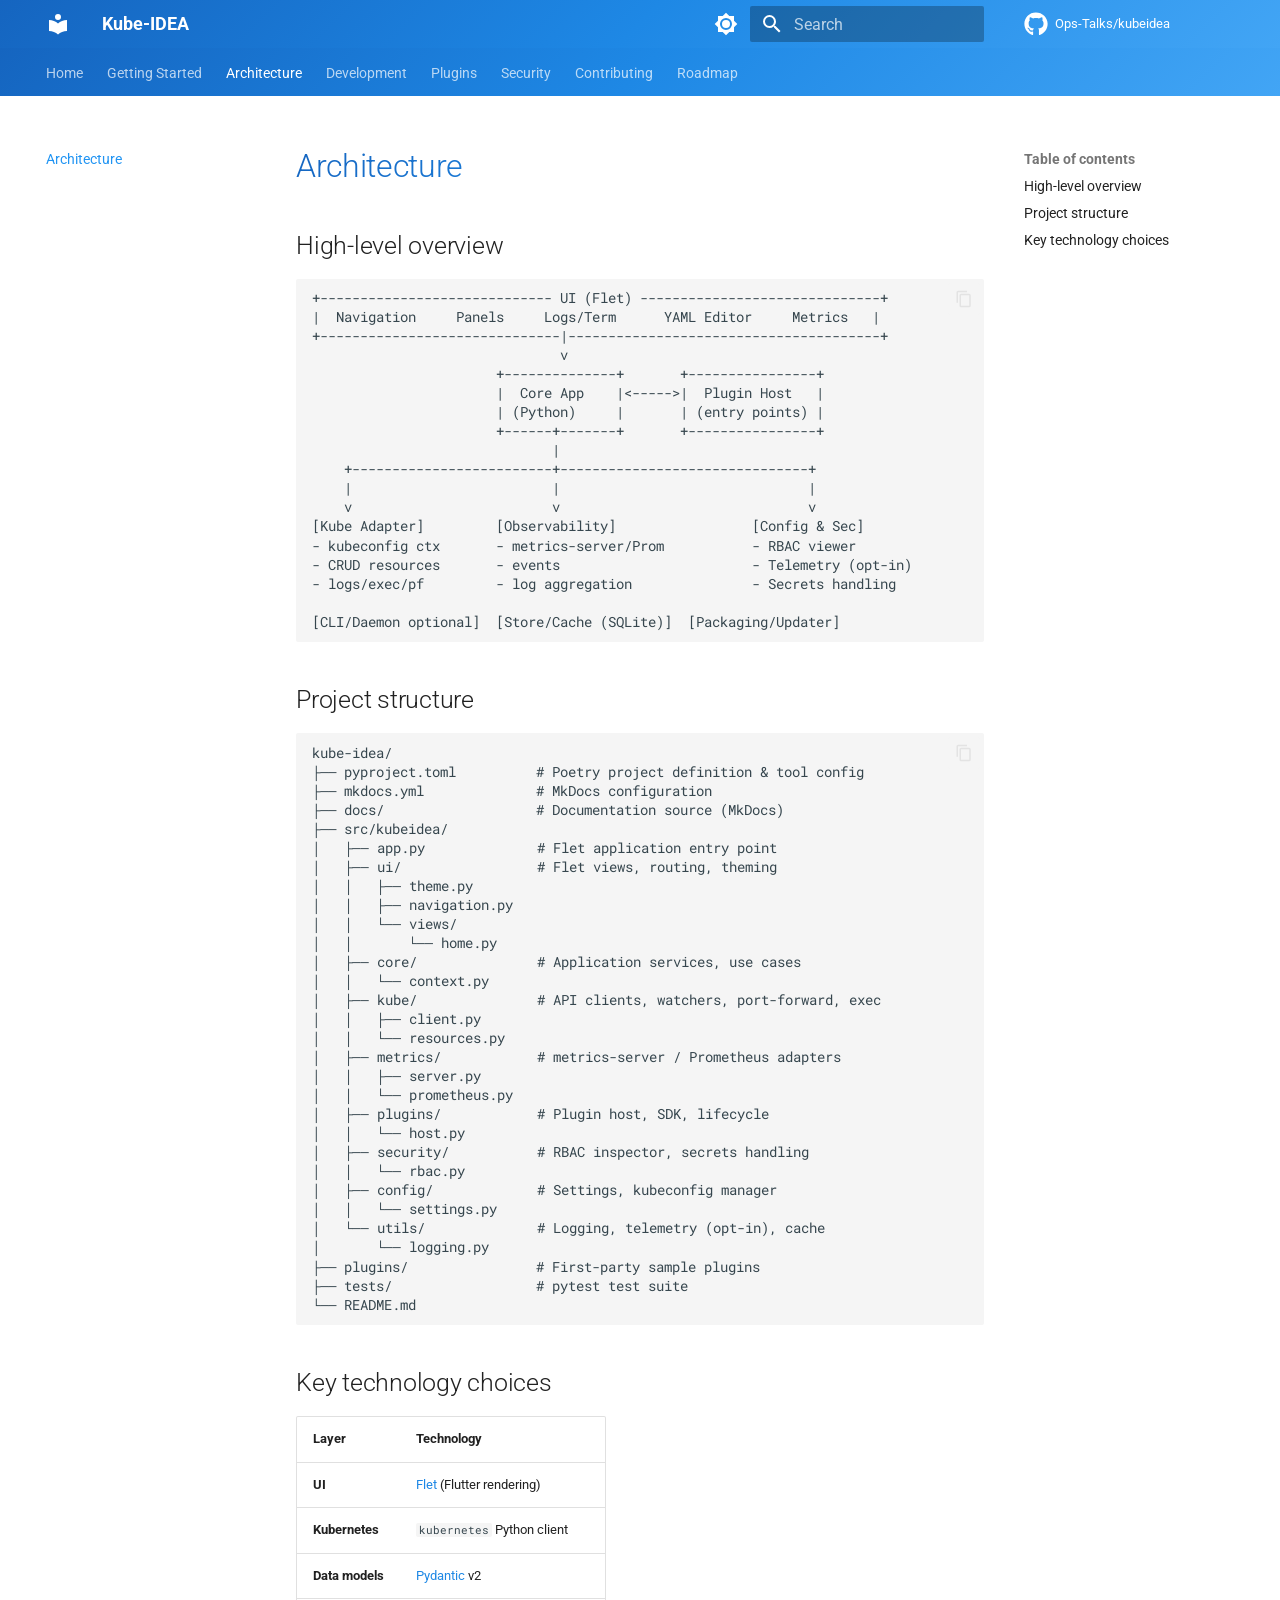
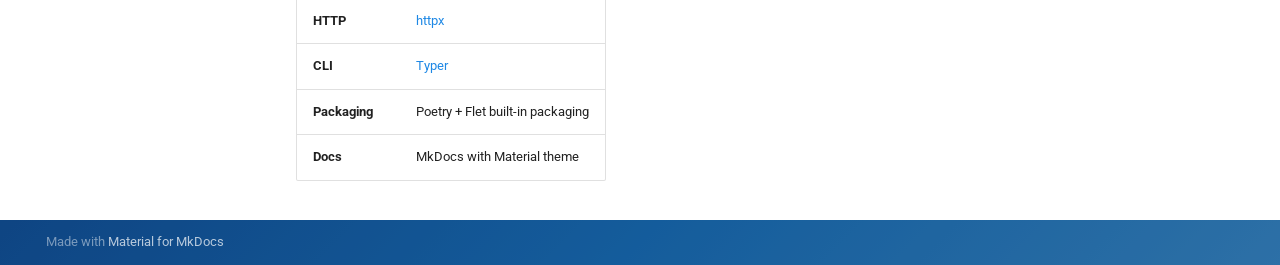
==== architecture/index.html @ 179c0993 "Deployed 1897a04 with MkDocs version: 1.6.1" ====
<!doctype html>
<html lang="en" class="no-js">
  <head>
    
      <meta charset="utf-8">
      <meta name="viewport" content="width=device-width,initial-scale=1">
      
        <meta name="description" content="Kubernetes desktop IDE built with Python (Flet + Poetry).">
      
      
      
        <link rel="canonical" href="https://ops-talks.github.io/kubeidea/architecture/">
      
      
        <link rel="prev" href="../getting-started/">
      
      
        <link rel="next" href="../development/">
      
      
        
      
      
      <link rel="icon" href="../assets/images/favicon.png">
      <meta name="generator" content="mkdocs-1.6.1, mkdocs-material-9.7.6">
    
    
      
        <title>Architecture - Kube-IDEA</title>
      
    
    
      <link rel="stylesheet" href="../assets/stylesheets/main.484c7ddc.min.css">
      
        
        <link rel="stylesheet" href="../assets/stylesheets/palette.ab4e12ef.min.css">
      
      


    
    
      
    
    
      
        
        
        <link rel="preconnect" href="https://fonts.gstatic.com" crossorigin>
        <link rel="stylesheet" href="https://fonts.googleapis.com/css?family=Roboto:300,300i,400,400i,700,700i%7CRoboto+Mono:400,400i,700,700i&display=fallback">
        <style>:root{--md-text-font:"Roboto";--md-code-font:"Roboto Mono"}</style>
      
    
    
      <link rel="stylesheet" href="../stylesheets/extra.css">
    
    <script>__md_scope=new URL("..",location),__md_hash=e=>[...e].reduce(((e,_)=>(e<<5)-e+_.charCodeAt(0)),0),__md_get=(e,_=localStorage,t=__md_scope)=>JSON.parse(_.getItem(t.pathname+"."+e)),__md_set=(e,_,t=localStorage,a=__md_scope)=>{try{t.setItem(a.pathname+"."+e,JSON.stringify(_))}catch(e){}}</script>
    
      

    
    
  </head>
  
  
    
    
      
    
    
    
    
    <body dir="ltr" data-md-color-scheme="default" data-md-color-primary="blue" data-md-color-accent="light-blue">
  
    
    <input class="md-toggle" data-md-toggle="drawer" type="checkbox" id="__drawer" autocomplete="off">
    <input class="md-toggle" data-md-toggle="search" type="checkbox" id="__search" autocomplete="off">
    <label class="md-overlay" for="__drawer"></label>
    <div data-md-component="skip">
      
        
        <a href="#architecture" class="md-skip">
          Skip to content
        </a>
      
    </div>
    <div data-md-component="announce">
      
    </div>
    
    
      

<header class="md-header" data-md-component="header">
  <nav class="md-header__inner md-grid" aria-label="Header">
    <a href=".." title="Kube-IDEA" class="md-header__button md-logo" aria-label="Kube-IDEA" data-md-component="logo">
      
  
  <svg xmlns="http://www.w3.org/2000/svg" viewBox="0 0 24 24"><path d="M12 8a3 3 0 0 0 3-3 3 3 0 0 0-3-3 3 3 0 0 0-3 3 3 3 0 0 0 3 3m0 3.54C9.64 9.35 6.5 8 3 8v11c3.5 0 6.64 1.35 9 3.54 2.36-2.19 5.5-3.54 9-3.54V8c-3.5 0-6.64 1.35-9 3.54"/></svg>

    </a>
    <label class="md-header__button md-icon" for="__drawer">
      
      <svg xmlns="http://www.w3.org/2000/svg" viewBox="0 0 24 24"><path d="M3 6h18v2H3zm0 5h18v2H3zm0 5h18v2H3z"/></svg>
    </label>
    <div class="md-header__title" data-md-component="header-title">
      <div class="md-header__ellipsis">
        <div class="md-header__topic">
          <span class="md-ellipsis">
            Kube-IDEA
          </span>
        </div>
        <div class="md-header__topic" data-md-component="header-topic">
          <span class="md-ellipsis">
            
              Architecture
            
          </span>
        </div>
      </div>
    </div>
    
      
        <form class="md-header__option" data-md-component="palette">
  
    
    
    
    <input class="md-option" data-md-color-media="(prefers-color-scheme: light)" data-md-color-scheme="default" data-md-color-primary="blue" data-md-color-accent="light-blue"  aria-label="Switch to dark mode"  type="radio" name="__palette" id="__palette_0">
    
      <label class="md-header__button md-icon" title="Switch to dark mode" for="__palette_1" hidden>
        <svg xmlns="http://www.w3.org/2000/svg" viewBox="0 0 24 24"><path d="M12 8a4 4 0 0 0-4 4 4 4 0 0 0 4 4 4 4 0 0 0 4-4 4 4 0 0 0-4-4m0 10a6 6 0 0 1-6-6 6 6 0 0 1 6-6 6 6 0 0 1 6 6 6 6 0 0 1-6 6m8-9.31V4h-4.69L12 .69 8.69 4H4v4.69L.69 12 4 15.31V20h4.69L12 23.31 15.31 20H20v-4.69L23.31 12z"/></svg>
      </label>
    
  
    
    
    
    <input class="md-option" data-md-color-media="(prefers-color-scheme: dark)" data-md-color-scheme="slate" data-md-color-primary="blue" data-md-color-accent="light-blue"  aria-label="Switch to light mode"  type="radio" name="__palette" id="__palette_1">
    
      <label class="md-header__button md-icon" title="Switch to light mode" for="__palette_0" hidden>
        <svg xmlns="http://www.w3.org/2000/svg" viewBox="0 0 24 24"><path d="M12 18c-.89 0-1.74-.2-2.5-.55C11.56 16.5 13 14.42 13 12s-1.44-4.5-3.5-5.45C10.26 6.2 11.11 6 12 6a6 6 0 0 1 6 6 6 6 0 0 1-6 6m8-9.31V4h-4.69L12 .69 8.69 4H4v4.69L.69 12 4 15.31V20h4.69L12 23.31 15.31 20H20v-4.69L23.31 12z"/></svg>
      </label>
    
  
</form>
      
    
    
      <script>var palette=__md_get("__palette");if(palette&&palette.color){if("(prefers-color-scheme)"===palette.color.media){var media=matchMedia("(prefers-color-scheme: light)"),input=document.querySelector(media.matches?"[data-md-color-media='(prefers-color-scheme: light)']":"[data-md-color-media='(prefers-color-scheme: dark)']");palette.color.media=input.getAttribute("data-md-color-media"),palette.color.scheme=input.getAttribute("data-md-color-scheme"),palette.color.primary=input.getAttribute("data-md-color-primary"),palette.color.accent=input.getAttribute("data-md-color-accent")}for(var[key,value]of Object.entries(palette.color))document.body.setAttribute("data-md-color-"+key,value)}</script>
    
    
    
      
      
        <label class="md-header__button md-icon" for="__search">
          
          <svg xmlns="http://www.w3.org/2000/svg" viewBox="0 0 24 24"><path d="M9.5 3A6.5 6.5 0 0 1 16 9.5c0 1.61-.59 3.09-1.56 4.23l.27.27h.79l5 5-1.5 1.5-5-5v-.79l-.27-.27A6.52 6.52 0 0 1 9.5 16 6.5 6.5 0 0 1 3 9.5 6.5 6.5 0 0 1 9.5 3m0 2C7 5 5 7 5 9.5S7 14 9.5 14 14 12 14 9.5 12 5 9.5 5"/></svg>
        </label>
        <div class="md-search" data-md-component="search" role="dialog">
  <label class="md-search__overlay" for="__search"></label>
  <div class="md-search__inner" role="search">
    <form class="md-search__form" name="search">
      <input type="text" class="md-search__input" name="query" aria-label="Search" placeholder="Search" autocapitalize="off" autocorrect="off" autocomplete="off" spellcheck="false" data-md-component="search-query" required>
      <label class="md-search__icon md-icon" for="__search">
        
        <svg xmlns="http://www.w3.org/2000/svg" viewBox="0 0 24 24"><path d="M9.5 3A6.5 6.5 0 0 1 16 9.5c0 1.61-.59 3.09-1.56 4.23l.27.27h.79l5 5-1.5 1.5-5-5v-.79l-.27-.27A6.52 6.52 0 0 1 9.5 16 6.5 6.5 0 0 1 3 9.5 6.5 6.5 0 0 1 9.5 3m0 2C7 5 5 7 5 9.5S7 14 9.5 14 14 12 14 9.5 12 5 9.5 5"/></svg>
        
        <svg xmlns="http://www.w3.org/2000/svg" viewBox="0 0 24 24"><path d="M20 11v2H8l5.5 5.5-1.42 1.42L4.16 12l7.92-7.92L13.5 5.5 8 11z"/></svg>
      </label>
      <nav class="md-search__options" aria-label="Search">
        
        <button type="reset" class="md-search__icon md-icon" title="Clear" aria-label="Clear" tabindex="-1">
          
          <svg xmlns="http://www.w3.org/2000/svg" viewBox="0 0 24 24"><path d="M19 6.41 17.59 5 12 10.59 6.41 5 5 6.41 10.59 12 5 17.59 6.41 19 12 13.41 17.59 19 19 17.59 13.41 12z"/></svg>
        </button>
      </nav>
      
        <div class="md-search__suggest" data-md-component="search-suggest"></div>
      
    </form>
    <div class="md-search__output">
      <div class="md-search__scrollwrap" tabindex="0" data-md-scrollfix>
        <div class="md-search-result" data-md-component="search-result">
          <div class="md-search-result__meta">
            Initializing search
          </div>
          <ol class="md-search-result__list" role="presentation"></ol>
        </div>
      </div>
    </div>
  </div>
</div>
      
    
    
      <div class="md-header__source">
        <a href="https://github.com/Ops-Talks/kubeidea" title="Go to repository" class="md-source" data-md-component="source">
  <div class="md-source__icon md-icon">
    
    <svg xmlns="http://www.w3.org/2000/svg" viewBox="0 0 512 512"><!--! Font Awesome Free 7.1.0 by @fontawesome - https://fontawesome.com License - https://fontawesome.com/license/free (Icons: CC BY 4.0, Fonts: SIL OFL 1.1, Code: MIT License) Copyright 2025 Fonticons, Inc.--><path d="M173.9 397.4c0 2-2.3 3.6-5.2 3.6-3.3.3-5.6-1.3-5.6-3.6 0-2 2.3-3.6 5.2-3.6 3-.3 5.6 1.3 5.6 3.6m-31.1-4.5c-.7 2 1.3 4.3 4.3 4.9 2.6 1 5.6 0 6.2-2s-1.3-4.3-4.3-5.2c-2.6-.7-5.5.3-6.2 2.3m44.2-1.7c-2.9.7-4.9 2.6-4.6 4.9.3 2 2.9 3.3 5.9 2.6 2.9-.7 4.9-2.6 4.6-4.6-.3-1.9-3-3.2-5.9-2.9M252.8 8C114.1 8 8 113.3 8 252c0 110.9 69.8 205.8 169.5 239.2 12.8 2.3 17.3-5.6 17.3-12.1 0-6.2-.3-40.4-.3-61.4 0 0-70 15-84.7-29.8 0 0-11.4-29.1-27.8-36.6 0 0-22.9-15.7 1.6-15.4 0 0 24.9 2 38.6 25.8 21.9 38.6 58.6 27.5 72.9 20.9 2.3-16 8.8-27.1 16-33.7-55.9-6.2-112.3-14.3-112.3-110.5 0-27.5 7.6-41.3 23.6-58.9-2.6-6.5-11.1-33.3 2.6-67.9 20.9-6.5 69 27 69 27 20-5.6 41.5-8.5 62.8-8.5s42.8 2.9 62.8 8.5c0 0 48.1-33.6 69-27 13.7 34.7 5.2 61.4 2.6 67.9 16 17.7 25.8 31.5 25.8 58.9 0 96.5-58.9 104.2-114.8 110.5 9.2 7.9 17 22.9 17 46.4 0 33.7-.3 75.4-.3 83.6 0 6.5 4.6 14.4 17.3 12.1C436.2 457.8 504 362.9 504 252 504 113.3 391.5 8 252.8 8M105.2 352.9c-1.3 1-1 3.3.7 5.2 1.6 1.6 3.9 2.3 5.2 1 1.3-1 1-3.3-.7-5.2-1.6-1.6-3.9-2.3-5.2-1m-10.8-8.1c-.7 1.3.3 2.9 2.3 3.9 1.6 1 3.6.7 4.3-.7.7-1.3-.3-2.9-2.3-3.9-2-.6-3.6-.3-4.3.7m32.4 35.6c-1.6 1.3-1 4.3 1.3 6.2 2.3 2.3 5.2 2.6 6.5 1 1.3-1.3.7-4.3-1.3-6.2-2.2-2.3-5.2-2.6-6.5-1m-11.4-14.7c-1.6 1-1.6 3.6 0 5.9s4.3 3.3 5.6 2.3c1.6-1.3 1.6-3.9 0-6.2-1.4-2.3-4-3.3-5.6-2"/></svg>
  </div>
  <div class="md-source__repository">
    Ops-Talks/kubeidea
  </div>
</a>
      </div>
    
  </nav>
  
</header>
    
    <div class="md-container" data-md-component="container">
      
      
        
          
            
<nav class="md-tabs" aria-label="Tabs" data-md-component="tabs">
  <div class="md-grid">
    <ul class="md-tabs__list">
      
        
  
  
  
  
    <li class="md-tabs__item">
      <a href=".." class="md-tabs__link">
        
  
  
    
  
  Home

      </a>
    </li>
  

      
        
  
  
  
  
    <li class="md-tabs__item">
      <a href="../getting-started/" class="md-tabs__link">
        
  
  
    
  
  Getting Started

      </a>
    </li>
  

      
        
  
  
  
    
  
  
    <li class="md-tabs__item md-tabs__item--active">
      <a href="./" class="md-tabs__link">
        
  
  
    
  
  Architecture

      </a>
    </li>
  

      
        
  
  
  
  
    <li class="md-tabs__item">
      <a href="../development/" class="md-tabs__link">
        
  
  
    
  
  Development

      </a>
    </li>
  

      
        
  
  
  
  
    <li class="md-tabs__item">
      <a href="../plugins/" class="md-tabs__link">
        
  
  
    
  
  Plugins

      </a>
    </li>
  

      
        
  
  
  
  
    <li class="md-tabs__item">
      <a href="../security/" class="md-tabs__link">
        
  
  
    
  
  Security

      </a>
    </li>
  

      
        
  
  
  
  
    <li class="md-tabs__item">
      <a href="../contributing/" class="md-tabs__link">
        
  
  
    
  
  Contributing

      </a>
    </li>
  

      
        
  
  
  
  
    <li class="md-tabs__item">
      <a href="../roadmap/" class="md-tabs__link">
        
  
  
    
  
  Roadmap

      </a>
    </li>
  

      
    </ul>
  </div>
</nav>
          
        
      
      <main class="md-main" data-md-component="main">
        <div class="md-main__inner md-grid">
          
            
              
              <div class="md-sidebar md-sidebar--primary" data-md-component="sidebar" data-md-type="navigation" >
                <div class="md-sidebar__scrollwrap">
                  <div class="md-sidebar__inner">
                    


  


<nav class="md-nav md-nav--primary md-nav--lifted" aria-label="Navigation" data-md-level="0">
  <label class="md-nav__title" for="__drawer">
    <a href=".." title="Kube-IDEA" class="md-nav__button md-logo" aria-label="Kube-IDEA" data-md-component="logo">
      
  
  <svg xmlns="http://www.w3.org/2000/svg" viewBox="0 0 24 24"><path d="M12 8a3 3 0 0 0 3-3 3 3 0 0 0-3-3 3 3 0 0 0-3 3 3 3 0 0 0 3 3m0 3.54C9.64 9.35 6.5 8 3 8v11c3.5 0 6.64 1.35 9 3.54 2.36-2.19 5.5-3.54 9-3.54V8c-3.5 0-6.64 1.35-9 3.54"/></svg>

    </a>
    Kube-IDEA
  </label>
  
    <div class="md-nav__source">
      <a href="https://github.com/Ops-Talks/kubeidea" title="Go to repository" class="md-source" data-md-component="source">
  <div class="md-source__icon md-icon">
    
    <svg xmlns="http://www.w3.org/2000/svg" viewBox="0 0 512 512"><!--! Font Awesome Free 7.1.0 by @fontawesome - https://fontawesome.com License - https://fontawesome.com/license/free (Icons: CC BY 4.0, Fonts: SIL OFL 1.1, Code: MIT License) Copyright 2025 Fonticons, Inc.--><path d="M173.9 397.4c0 2-2.3 3.6-5.2 3.6-3.3.3-5.6-1.3-5.6-3.6 0-2 2.3-3.6 5.2-3.6 3-.3 5.6 1.3 5.6 3.6m-31.1-4.5c-.7 2 1.3 4.3 4.3 4.9 2.6 1 5.6 0 6.2-2s-1.3-4.3-4.3-5.2c-2.6-.7-5.5.3-6.2 2.3m44.2-1.7c-2.9.7-4.9 2.6-4.6 4.9.3 2 2.9 3.3 5.9 2.6 2.9-.7 4.9-2.6 4.6-4.6-.3-1.9-3-3.2-5.9-2.9M252.8 8C114.1 8 8 113.3 8 252c0 110.9 69.8 205.8 169.5 239.2 12.8 2.3 17.3-5.6 17.3-12.1 0-6.2-.3-40.4-.3-61.4 0 0-70 15-84.7-29.8 0 0-11.4-29.1-27.8-36.6 0 0-22.9-15.7 1.6-15.4 0 0 24.9 2 38.6 25.8 21.9 38.6 58.6 27.5 72.9 20.9 2.3-16 8.8-27.1 16-33.7-55.9-6.2-112.3-14.3-112.3-110.5 0-27.5 7.6-41.3 23.6-58.9-2.6-6.5-11.1-33.3 2.6-67.9 20.9-6.5 69 27 69 27 20-5.6 41.5-8.5 62.8-8.5s42.8 2.9 62.8 8.5c0 0 48.1-33.6 69-27 13.7 34.7 5.2 61.4 2.6 67.9 16 17.7 25.8 31.5 25.8 58.9 0 96.5-58.9 104.2-114.8 110.5 9.2 7.9 17 22.9 17 46.4 0 33.7-.3 75.4-.3 83.6 0 6.5 4.6 14.4 17.3 12.1C436.2 457.8 504 362.9 504 252 504 113.3 391.5 8 252.8 8M105.2 352.9c-1.3 1-1 3.3.7 5.2 1.6 1.6 3.9 2.3 5.2 1 1.3-1 1-3.3-.7-5.2-1.6-1.6-3.9-2.3-5.2-1m-10.8-8.1c-.7 1.3.3 2.9 2.3 3.9 1.6 1 3.6.7 4.3-.7.7-1.3-.3-2.9-2.3-3.9-2-.6-3.6-.3-4.3.7m32.4 35.6c-1.6 1.3-1 4.3 1.3 6.2 2.3 2.3 5.2 2.6 6.5 1 1.3-1.3.7-4.3-1.3-6.2-2.2-2.3-5.2-2.6-6.5-1m-11.4-14.7c-1.6 1-1.6 3.6 0 5.9s4.3 3.3 5.6 2.3c1.6-1.3 1.6-3.9 0-6.2-1.4-2.3-4-3.3-5.6-2"/></svg>
  </div>
  <div class="md-source__repository">
    Ops-Talks/kubeidea
  </div>
</a>
    </div>
  
  <ul class="md-nav__list" data-md-scrollfix>
    
      
      
  
  
  
  
    <li class="md-nav__item">
      <a href=".." class="md-nav__link">
        
  
  
  <span class="md-ellipsis">
    
  
    Home
  

    
  </span>
  
  

      </a>
    </li>
  

    
      
      
  
  
  
  
    <li class="md-nav__item">
      <a href="../getting-started/" class="md-nav__link">
        
  
  
  <span class="md-ellipsis">
    
  
    Getting Started
  

    
  </span>
  
  

      </a>
    </li>
  

    
      
      
  
  
    
  
  
  
    <li class="md-nav__item md-nav__item--active">
      
      <input class="md-nav__toggle md-toggle" type="checkbox" id="__toc">
      
      
        
      
      
        <label class="md-nav__link md-nav__link--active" for="__toc">
          
  
  
  <span class="md-ellipsis">
    
  
    Architecture
  

    
  </span>
  
  

          <span class="md-nav__icon md-icon"></span>
        </label>
      
      <a href="./" class="md-nav__link md-nav__link--active">
        
  
  
  <span class="md-ellipsis">
    
  
    Architecture
  

    
  </span>
  
  

      </a>
      
        

<nav class="md-nav md-nav--secondary" aria-label="Table of contents">
  
  
  
    
  
  
    <label class="md-nav__title" for="__toc">
      <span class="md-nav__icon md-icon"></span>
      Table of contents
    </label>
    <ul class="md-nav__list" data-md-component="toc" data-md-scrollfix>
      
        <li class="md-nav__item">
  <a href="#high-level-overview" class="md-nav__link">
    <span class="md-ellipsis">
      
        High-level overview
      
    </span>
  </a>
  
</li>
      
        <li class="md-nav__item">
  <a href="#project-structure" class="md-nav__link">
    <span class="md-ellipsis">
      
        Project structure
      
    </span>
  </a>
  
</li>
      
        <li class="md-nav__item">
  <a href="#key-technology-choices" class="md-nav__link">
    <span class="md-ellipsis">
      
        Key technology choices
      
    </span>
  </a>
  
</li>
      
    </ul>
  
</nav>
      
    </li>
  

    
      
      
  
  
  
  
    <li class="md-nav__item">
      <a href="../development/" class="md-nav__link">
        
  
  
  <span class="md-ellipsis">
    
  
    Development
  

    
  </span>
  
  

      </a>
    </li>
  

    
      
      
  
  
  
  
    <li class="md-nav__item">
      <a href="../plugins/" class="md-nav__link">
        
  
  
  <span class="md-ellipsis">
    
  
    Plugins
  

    
  </span>
  
  

      </a>
    </li>
  

    
      
      
  
  
  
  
    <li class="md-nav__item">
      <a href="../security/" class="md-nav__link">
        
  
  
  <span class="md-ellipsis">
    
  
    Security
  

    
  </span>
  
  

      </a>
    </li>
  

    
      
      
  
  
  
  
    <li class="md-nav__item">
      <a href="../contributing/" class="md-nav__link">
        
  
  
  <span class="md-ellipsis">
    
  
    Contributing
  

    
  </span>
  
  

      </a>
    </li>
  

    
      
      
  
  
  
  
    <li class="md-nav__item">
      <a href="../roadmap/" class="md-nav__link">
        
  
  
  <span class="md-ellipsis">
    
  
    Roadmap
  

    
  </span>
  
  

      </a>
    </li>
  

    
  </ul>
</nav>
                  </div>
                </div>
              </div>
            
            
              
              <div class="md-sidebar md-sidebar--secondary" data-md-component="sidebar" data-md-type="toc" >
                <div class="md-sidebar__scrollwrap">
                  <div class="md-sidebar__inner">
                    

<nav class="md-nav md-nav--secondary" aria-label="Table of contents">
  
  
  
    
  
  
    <label class="md-nav__title" for="__toc">
      <span class="md-nav__icon md-icon"></span>
      Table of contents
    </label>
    <ul class="md-nav__list" data-md-component="toc" data-md-scrollfix>
      
        <li class="md-nav__item">
  <a href="#high-level-overview" class="md-nav__link">
    <span class="md-ellipsis">
      
        High-level overview
      
    </span>
  </a>
  
</li>
      
        <li class="md-nav__item">
  <a href="#project-structure" class="md-nav__link">
    <span class="md-ellipsis">
      
        Project structure
      
    </span>
  </a>
  
</li>
      
        <li class="md-nav__item">
  <a href="#key-technology-choices" class="md-nav__link">
    <span class="md-ellipsis">
      
        Key technology choices
      
    </span>
  </a>
  
</li>
      
    </ul>
  
</nav>
                  </div>
                </div>
              </div>
            
          
          
            <div class="md-content" data-md-component="content">
              
              <article class="md-content__inner md-typeset">
                
                  


  
  


<h1 id="architecture">Architecture<a class="headerlink" href="#architecture" title="Permanent link">&para;</a></h1>
<h2 id="high-level-overview">High-level overview<a class="headerlink" href="#high-level-overview" title="Permanent link">&para;</a></h2>
<div class="highlight"><pre><span></span><code><a id="__codelineno-0-1" name="__codelineno-0-1" href="#__codelineno-0-1"></a>+----------------------------- UI (Flet) ------------------------------+
<a id="__codelineno-0-2" name="__codelineno-0-2" href="#__codelineno-0-2"></a>|  Navigation     Panels     Logs/Term      YAML Editor     Metrics   |
<a id="__codelineno-0-3" name="__codelineno-0-3" href="#__codelineno-0-3"></a>+------------------------------|---------------------------------------+
<a id="__codelineno-0-4" name="__codelineno-0-4" href="#__codelineno-0-4"></a>                               v
<a id="__codelineno-0-5" name="__codelineno-0-5" href="#__codelineno-0-5"></a>                       +--------------+       +----------------+
<a id="__codelineno-0-6" name="__codelineno-0-6" href="#__codelineno-0-6"></a>                       |  Core App    |&lt;-----&gt;|  Plugin Host   |
<a id="__codelineno-0-7" name="__codelineno-0-7" href="#__codelineno-0-7"></a>                       | (Python)     |       | (entry points) |
<a id="__codelineno-0-8" name="__codelineno-0-8" href="#__codelineno-0-8"></a>                       +------+-------+       +----------------+
<a id="__codelineno-0-9" name="__codelineno-0-9" href="#__codelineno-0-9"></a>                              |
<a id="__codelineno-0-10" name="__codelineno-0-10" href="#__codelineno-0-10"></a>    +-------------------------+-------------------------------+
<a id="__codelineno-0-11" name="__codelineno-0-11" href="#__codelineno-0-11"></a>    |                         |                               |
<a id="__codelineno-0-12" name="__codelineno-0-12" href="#__codelineno-0-12"></a>    v                         v                               v
<a id="__codelineno-0-13" name="__codelineno-0-13" href="#__codelineno-0-13"></a>[Kube Adapter]         [Observability]                 [Config &amp; Sec]
<a id="__codelineno-0-14" name="__codelineno-0-14" href="#__codelineno-0-14"></a>- kubeconfig ctx       - metrics-server/Prom           - RBAC viewer
<a id="__codelineno-0-15" name="__codelineno-0-15" href="#__codelineno-0-15"></a>- CRUD resources       - events                        - Telemetry (opt-in)
<a id="__codelineno-0-16" name="__codelineno-0-16" href="#__codelineno-0-16"></a>- logs/exec/pf         - log aggregation               - Secrets handling
<a id="__codelineno-0-17" name="__codelineno-0-17" href="#__codelineno-0-17"></a>
<a id="__codelineno-0-18" name="__codelineno-0-18" href="#__codelineno-0-18"></a>[CLI/Daemon optional]  [Store/Cache (SQLite)]  [Packaging/Updater]
</code></pre></div>
<h2 id="project-structure">Project structure<a class="headerlink" href="#project-structure" title="Permanent link">&para;</a></h2>
<div class="highlight"><pre><span></span><code><a id="__codelineno-1-1" name="__codelineno-1-1" href="#__codelineno-1-1"></a>kube-idea/
<a id="__codelineno-1-2" name="__codelineno-1-2" href="#__codelineno-1-2"></a>├── pyproject.toml          # Poetry project definition &amp; tool config
<a id="__codelineno-1-3" name="__codelineno-1-3" href="#__codelineno-1-3"></a>├── mkdocs.yml              # MkDocs configuration
<a id="__codelineno-1-4" name="__codelineno-1-4" href="#__codelineno-1-4"></a>├── docs/                   # Documentation source (MkDocs)
<a id="__codelineno-1-5" name="__codelineno-1-5" href="#__codelineno-1-5"></a>├── src/kubeidea/
<a id="__codelineno-1-6" name="__codelineno-1-6" href="#__codelineno-1-6"></a>│   ├── app.py              # Flet application entry point
<a id="__codelineno-1-7" name="__codelineno-1-7" href="#__codelineno-1-7"></a>│   ├── ui/                 # Flet views, routing, theming
<a id="__codelineno-1-8" name="__codelineno-1-8" href="#__codelineno-1-8"></a>│   │   ├── theme.py
<a id="__codelineno-1-9" name="__codelineno-1-9" href="#__codelineno-1-9"></a>│   │   ├── navigation.py
<a id="__codelineno-1-10" name="__codelineno-1-10" href="#__codelineno-1-10"></a>│   │   └── views/
<a id="__codelineno-1-11" name="__codelineno-1-11" href="#__codelineno-1-11"></a>│   │       └── home.py
<a id="__codelineno-1-12" name="__codelineno-1-12" href="#__codelineno-1-12"></a>│   ├── core/               # Application services, use cases
<a id="__codelineno-1-13" name="__codelineno-1-13" href="#__codelineno-1-13"></a>│   │   └── context.py
<a id="__codelineno-1-14" name="__codelineno-1-14" href="#__codelineno-1-14"></a>│   ├── kube/               # API clients, watchers, port-forward, exec
<a id="__codelineno-1-15" name="__codelineno-1-15" href="#__codelineno-1-15"></a>│   │   ├── client.py
<a id="__codelineno-1-16" name="__codelineno-1-16" href="#__codelineno-1-16"></a>│   │   └── resources.py
<a id="__codelineno-1-17" name="__codelineno-1-17" href="#__codelineno-1-17"></a>│   ├── metrics/            # metrics-server / Prometheus adapters
<a id="__codelineno-1-18" name="__codelineno-1-18" href="#__codelineno-1-18"></a>│   │   ├── server.py
<a id="__codelineno-1-19" name="__codelineno-1-19" href="#__codelineno-1-19"></a>│   │   └── prometheus.py
<a id="__codelineno-1-20" name="__codelineno-1-20" href="#__codelineno-1-20"></a>│   ├── plugins/            # Plugin host, SDK, lifecycle
<a id="__codelineno-1-21" name="__codelineno-1-21" href="#__codelineno-1-21"></a>│   │   └── host.py
<a id="__codelineno-1-22" name="__codelineno-1-22" href="#__codelineno-1-22"></a>│   ├── security/           # RBAC inspector, secrets handling
<a id="__codelineno-1-23" name="__codelineno-1-23" href="#__codelineno-1-23"></a>│   │   └── rbac.py
<a id="__codelineno-1-24" name="__codelineno-1-24" href="#__codelineno-1-24"></a>│   ├── config/             # Settings, kubeconfig manager
<a id="__codelineno-1-25" name="__codelineno-1-25" href="#__codelineno-1-25"></a>│   │   └── settings.py
<a id="__codelineno-1-26" name="__codelineno-1-26" href="#__codelineno-1-26"></a>│   └── utils/              # Logging, telemetry (opt-in), cache
<a id="__codelineno-1-27" name="__codelineno-1-27" href="#__codelineno-1-27"></a>│       └── logging.py
<a id="__codelineno-1-28" name="__codelineno-1-28" href="#__codelineno-1-28"></a>├── plugins/                # First-party sample plugins
<a id="__codelineno-1-29" name="__codelineno-1-29" href="#__codelineno-1-29"></a>├── tests/                  # pytest test suite
<a id="__codelineno-1-30" name="__codelineno-1-30" href="#__codelineno-1-30"></a>└── README.md
</code></pre></div>
<h2 id="key-technology-choices">Key technology choices<a class="headerlink" href="#key-technology-choices" title="Permanent link">&para;</a></h2>
<table>
<thead>
<tr>
<th>Layer</th>
<th>Technology</th>
</tr>
</thead>
<tbody>
<tr>
<td><strong>UI</strong></td>
<td><a href="https://flet.dev">Flet</a> (Flutter rendering)</td>
</tr>
<tr>
<td><strong>Kubernetes</strong></td>
<td><code>kubernetes</code> Python client</td>
</tr>
<tr>
<td><strong>Data models</strong></td>
<td><a href="https://docs.pydantic.dev">Pydantic</a> v2</td>
</tr>
<tr>
<td><strong>HTTP</strong></td>
<td><a href="https://www.python-httpx.org">httpx</a></td>
</tr>
<tr>
<td><strong>CLI</strong></td>
<td><a href="https://typer.tiangolo.com">Typer</a></td>
</tr>
<tr>
<td><strong>Packaging</strong></td>
<td>Poetry + Flet built-in packaging</td>
</tr>
<tr>
<td><strong>Docs</strong></td>
<td>MkDocs with Material theme</td>
</tr>
</tbody>
</table>












                
              </article>
            </div>
          
          
<script>var target=document.getElementById(location.hash.slice(1));target&&target.name&&(target.checked=target.name.startsWith("__tabbed_"))</script>
        </div>
        
          <button type="button" class="md-top md-icon" data-md-component="top" hidden>
  
  <svg xmlns="http://www.w3.org/2000/svg" viewBox="0 0 24 24"><path d="M13 20h-2V8l-5.5 5.5-1.42-1.42L12 4.16l7.92 7.92-1.42 1.42L13 8z"/></svg>
  Back to top
</button>
        
      </main>
      
        <footer class="md-footer">
  
  <div class="md-footer-meta md-typeset">
    <div class="md-footer-meta__inner md-grid">
      <div class="md-copyright">
  
  
    Made with
    <a href="https://squidfunk.github.io/mkdocs-material/" target="_blank" rel="noopener">
      Material for MkDocs
    </a>
  
</div>
      
    </div>
  </div>
</footer>
      
    </div>
    <div class="md-dialog" data-md-component="dialog">
      <div class="md-dialog__inner md-typeset"></div>
    </div>
    
    
    
      
      
      <script id="__config" type="application/json">{"annotate": null, "base": "..", "features": ["navigation.instant", "navigation.tabs", "navigation.sections", "navigation.top", "search.suggest", "search.highlight", "content.code.copy"], "search": "../assets/javascripts/workers/search.2c215733.min.js", "tags": null, "translations": {"clipboard.copied": "Copied to clipboard", "clipboard.copy": "Copy to clipboard", "search.result.more.one": "1 more on this page", "search.result.more.other": "# more on this page", "search.result.none": "No matching documents", "search.result.one": "1 matching document", "search.result.other": "# matching documents", "search.result.placeholder": "Type to start searching", "search.result.term.missing": "Missing", "select.version": "Select version"}, "version": null}</script>
    
    
      <script src="../assets/javascripts/bundle.79ae519e.min.js"></script>
      
    
  </body>
</html>
---- assets/stylesheets/main.484c7ddc.min.css ----
@charset "UTF-8";html{-webkit-text-size-adjust:none;-moz-text-size-adjust:none;text-size-adjust:none;box-sizing:border-box}*,:after,:before{box-sizing:inherit}@media (prefers-reduced-motion){*,:after,:before{transition:none!important}}body{margin:0}a,button,input,label{-webkit-tap-highlight-color:transparent}a{color:inherit;text-decoration:none}hr{border:0;box-sizing:initial;display:block;height:.05rem;overflow:visible;padding:0}small{font-size:80%}sub,sup{line-height:1em}img{border-style:none}table{border-collapse:initial;border-spacing:0}td,th{font-weight:400;vertical-align:top}button{background:#0000;border:0;font-family:inherit;font-size:inherit;margin:0;padding:0}input{border:0;outline:none}:root{--md-primary-fg-color:#4051b5;--md-primary-fg-color--light:#5d6cc0;--md-primary-fg-color--dark:#303fa1;--md-primary-bg-color:#fff;--md-primary-bg-color--light:#ffffffb3;--md-accent-fg-color:#526cfe;--md-accent-fg-color--transparent:#526cfe1a;--md-accent-bg-color:#fff;--md-accent-bg-color--light:#ffffffb3}[data-md-color-scheme=default]{color-scheme:light}[data-md-color-scheme=default] img[src$="#gh-dark-mode-only"],[data-md-color-scheme=default] img[src$="#only-dark"]{display:none}:root,[data-md-color-scheme=default]{--md-hue:225deg;--md-default-fg-color:#000000de;--md-default-fg-color--light:#0000008a;--md-default-fg-color--lighter:#00000052;--md-default-fg-color--lightest:#00000012;--md-default-bg-color:#fff;--md-default-bg-color--light:#ffffffb3;--md-default-bg-color--lighter:#ffffff4d;--md-default-bg-color--lightest:#ffffff1f;--md-code-fg-color:#36464e;--md-code-bg-color:#f5f5f5;--md-code-bg-color--light:#f5f5f5b3;--md-code-bg-color--lighter:#f5f5f54d;--md-code-hl-color:#4287ff;--md-code-hl-color--light:#4287ff1a;--md-code-hl-number-color:#d52a2a;--md-code-hl-special-color:#db1457;--md-code-hl-function-color:#a846b9;--md-code-hl-constant-color:#6e59d9;--md-code-hl-keyword-color:#3f6ec6;--md-code-hl-string-color:#1c7d4d;--md-code-hl-name-color:var(--md-code-fg-color);--md-code-hl-operator-color:var(--md-default-fg-color--light);--md-code-hl-punctuation-color:var(--md-default-fg-color--light);--md-code-hl-comment-color:var(--md-default-fg-color--light);--md-code-hl-generic-color:var(--md-default-fg-color--light);--md-code-hl-variable-color:var(--md-default-fg-color--light);--md-typeset-color:var(--md-default-fg-color);--md-typeset-a-color:var(--md-primary-fg-color);--md-typeset-del-color:#f5503d26;--md-typeset-ins-color:#0bd57026;--md-typeset-kbd-color:#fafafa;--md-typeset-kbd-accent-color:#fff;--md-typeset-kbd-border-color:#b8b8b8;--md-typeset-mark-color:#ffff0080;--md-typeset-table-color:#0000001f;--md-typeset-table-color--light:rgba(0,0,0,.035);--md-admonition-fg-color:var(--md-default-fg-color);--md-admonition-bg-color:var(--md-default-bg-color);--md-warning-fg-color:#000000de;--md-warning-bg-color:#ff9;--md-footer-fg-color:#fff;--md-footer-fg-color--light:#ffffffb3;--md-footer-fg-color--lighter:#ffffff73;--md-footer-bg-color:#000000de;--md-footer-bg-color--dark:#00000052;--md-shadow-z1:0 0.2rem 0.5rem #0000000d,0 0 0.05rem #0000001a;--md-shadow-z2:0 0.2rem 0.5rem #0000001a,0 0 0.05rem #00000040;--md-shadow-z3:0 0.2rem 0.5rem #0003,0 0 0.05rem #00000059}.md-icon svg{fill:currentcolor;display:block;height:1.2rem;width:1.2rem}body{-webkit-font-smoothing:antialiased;-moz-osx-font-smoothing:grayscale;--md-text-font-family:var(--md-text-font,_),-apple-system,BlinkMacSystemFont,Helvetica,Arial,sans-serif;--md-code-font-family:var(--md-code-font,_),SFMono-Regular,Consolas,Menlo,monospace}aside,body,input{font-feature-settings:"kern","liga";color:var(--md-typeset-color);font-family:var(--md-text-font-family)}code,kbd,pre{font-feature-settings:"kern";font-family:var(--md-code-font-family)}:root{--md-typeset-table-sort-icon:url('data:image/svg+xml;charset=utf-8,<svg xmlns="http://www.w3.org/2000/svg" viewBox="0 0 24 24"><path d="m18 21-4-4h3V7h-3l4-4 4 4h-3v10h3M2 19v-2h10v2M2 13v-2h7v2M2 7V5h4v2z"/></svg>');--md-typeset-table-sort-icon--asc:url('data:image/svg+xml;charset=utf-8,<svg xmlns="http://www.w3.org/2000/svg" viewBox="0 0 24 24"><path d="M19 17h3l-4 4-4-4h3V3h2M2 17h10v2H2M6 5v2H2V5m0 6h7v2H2z"/></svg>');--md-typeset-table-sort-icon--desc:url('data:image/svg+xml;charset=utf-8,<svg xmlns="http://www.w3.org/2000/svg" viewBox="0 0 24 24"><path d="M19 7h3l-4-4-4 4h3v14h2M2 17h10v2H2M6 5v2H2V5m0 6h7v2H2z"/></svg>')}.md-typeset{-webkit-print-color-adjust:exact;color-adjust:exact;font-size:.8rem;line-height:1.6;overflow-wrap:break-word}@media print{.md-typeset{font-size:.68rem}}.md-typeset blockquote,.md-typeset dl,.md-typeset figure,.md-typeset ol,.md-typeset pre,.md-typeset ul{margin-bottom:1em;margin-top:1em}.md-typeset h1{color:var(--md-default-fg-color--light);font-size:2em;line-height:1.3;margin:0 0 1.25em}.md-typeset h1,.md-typeset h2{font-weight:300;letter-spacing:-.01em}.md-typeset h2{font-size:1.5625em;line-height:1.4;margin:1.6em 0 .64em}.md-typeset h3{font-size:1.25em;font-weight:400;letter-spacing:-.01em;line-height:1.5;margin:1.6em 0 .8em}.md-typeset h2+h3{margin-top:.8em}.md-typeset h4{font-weight:700;letter-spacing:-.01em;margin:1em 0}.md-typeset h5,.md-typeset h6{color:var(--md-default-fg-color--light);font-size:.8em;font-weight:700;letter-spacing:-.01em;margin:1.25em 0}.md-typeset h5{text-transform:uppercase}.md-typeset h5 code{text-transform:none}.md-typeset hr{border-bottom:.05rem solid var(--md-default-fg-color--lightest);display:flow-root;margin:1.5em 0}.md-typeset a{color:var(--md-typeset-a-color);word-break:break-word}.md-typeset a,.md-typeset a:before{transition:color 125ms}.md-typeset a:focus,.md-typeset a:hover{color:var(--md-accent-fg-color)}.md-typeset a:focus code,.md-typeset a:hover code{background-color:var(--md-accent-fg-color--transparent);color:var(--md-accent-fg-color)}.md-typeset a code{color:var(--md-typeset-a-color)}.md-typeset a.focus-visible{outline-color:var(--md-accent-fg-color);outline-offset:.2rem}.md-typeset code,.md-typeset kbd,.md-typeset pre{color:var(--md-code-fg-color);direction:ltr;font-variant-ligatures:none;transition:background-color 125ms}@media print{.md-typeset code,.md-typeset kbd,.md-typeset pre{white-space:pre-wrap}}.md-typeset code{background-color:var(--md-code-bg-color);border-radius:.1rem;-webkit-box-decoration-break:clone;box-decoration-break:clone;font-size:.85em;padding:0 .2941176471em;transition:color 125ms,background-color 125ms;word-break:break-word}.md-typeset code:not(.focus-visible){-webkit-tap-highlight-color:transparent;outline:none}.md-typeset pre{display:flow-root;line-height:1.4;position:relative}.md-typeset pre>code{-webkit-box-decoration-break:slice;box-decoration-break:slice;box-shadow:none;display:block;margin:0;outline-color:var(--md-accent-fg-color);overflow:auto;padding:.7720588235em 1.1764705882em;scrollbar-color:var(--md-default-fg-color--lighter) #0000;scrollbar-width:thin;touch-action:auto;word-break:normal}.md-typeset pre>code:hover{scrollbar-color:var(--md-accent-fg-color) #0000}.md-typeset pre>code::-webkit-scrollbar{height:.2rem;width:.2rem}.md-typeset pre>code::-webkit-scrollbar-thumb{background-color:var(--md-default-fg-color--lighter)}.md-typeset pre>code::-webkit-scrollbar-thumb:hover{background-color:var(--md-accent-fg-color)}.md-typeset kbd{background-color:var(--md-typeset-kbd-color);border-radius:.1rem;box-shadow:0 .1rem 0 .05rem var(--md-typeset-kbd-border-color),0 .1rem 0 var(--md-typeset-kbd-border-color),0 -.1rem .2rem var(--md-typeset-kbd-accent-color) inset;color:var(--md-default-fg-color);display:inline-block;font-size:.75em;padding:0 .6666666667em;vertical-align:text-top;word-break:break-word}.md-typeset mark{background-color:var(--md-typeset-mark-color);-webkit-box-decoration-break:clone;box-decoration-break:clone;color:inherit;word-break:break-word}.md-typeset abbr{cursor:help;text-decoration:none}.md-typeset [data-preview],.md-typeset abbr{border-bottom:.05rem dotted var(--md-default-fg-color--light)}.md-typeset small{opacity:.75}[dir=ltr] .md-typeset sub,[dir=ltr] .md-typeset sup{margin-left:.078125em}[dir=rtl] .md-typeset sub,[dir=rtl] .md-typeset sup{margin-right:.078125em}[dir=ltr] .md-typeset blockquote{padding-left:.6rem}[dir=rtl] .md-typeset blockquote{padding-right:.6rem}[dir=ltr] .md-typeset blockquote{border-left:.2rem solid var(--md-default-fg-color--lighter)}[dir=rtl] .md-typeset blockquote{border-right:.2rem solid var(--md-default-fg-color--lighter)}.md-typeset blockquote{color:var(--md-default-fg-color--light);margin-left:0;margin-right:0}.md-typeset ul{list-style-type:disc}.md-typeset ul[type]{list-style-type:revert-layer}[dir=ltr] .md-typeset ol,[dir=ltr] .md-typeset ul{margin-left:.625em}[dir=rtl] .md-typeset ol,[dir=rtl] .md-typeset ul{margin-right:.625em}.md-typeset ol,.md-typeset ul{padding:0}.md-typeset ol:not([hidden]),.md-typeset ul:not([hidden]){display:flow-root}.md-typeset ol ol,.md-typeset ul ol{list-style-type:lower-alpha}.md-typeset ol ol ol,.md-typeset ul ol ol{list-style-type:lower-roman}.md-typeset ol ol ol ol,.md-typeset ul ol ol ol{list-style-type:upper-alpha}.md-typeset ol ol ol ol ol,.md-typeset ul ol ol ol ol{list-style-type:upper-roman}.md-typeset ol[type],.md-typeset ul[type]{list-style-type:revert-layer}[dir=ltr] .md-typeset ol li,[dir=ltr] .md-typeset ul li{margin-left:1.25em}[dir=rtl] .md-typeset ol li,[dir=rtl] .md-typeset ul li{margin-right:1.25em}.md-typeset ol li,.md-typeset ul li{margin-bottom:.5em}.md-typeset ol li blockquote,.md-typeset ol li p,.md-typeset ul li blockquote,.md-typeset ul li p{margin:.5em 0}.md-typeset ol li:last-child,.md-typeset ul li:last-child{margin-bottom:0}[dir=ltr] .md-typeset ol li ol,[dir=ltr] .md-typeset ol li ul,[dir=ltr] .md-typeset ul li ol,[dir=ltr] .md-typeset ul li ul{margin-left:.625em}[dir=rtl] .md-typeset ol li ol,[dir=rtl] .md-typeset ol li ul,[dir=rtl] .md-typeset ul li ol,[dir=rtl] .md-typeset ul li ul{margin-right:.625em}.md-typeset ol li ol,.md-typeset ol li ul,.md-typeset ul li ol,.md-typeset ul li ul{margin-bottom:.5em;margin-top:.5em}[dir=ltr] .md-typeset dd{margin-left:1.875em}[dir=rtl] .md-typeset dd{margin-right:1.875em}.md-typeset dd{margin-bottom:1.5em;margin-top:1em}.md-typeset img,.md-typeset svg,.md-typeset video{height:auto;max-width:100%}.md-typeset img[align=left]{margin:1em 1em 1em 0}.md-typeset img[align=right]{margin:1em 0 1em 1em}.md-typeset img[align]:only-child{margin-top:0}.md-typeset figure{display:flow-root;margin:1em auto;max-width:100%;text-align:center;width:fit-content}.md-typeset figure img{display:block;margin:0 auto}.md-typeset figcaption{font-style:italic;margin:1em auto;max-width:24rem}.md-typeset iframe{max-width:100%}.md-typeset table:not([class]){background-color:var(--md-default-bg-color);border:.05rem solid var(--md-typeset-table-color);border-radius:.1rem;display:inline-block;font-size:.64rem;max-width:100%;overflow:auto;touch-action:auto}@media print{.md-typeset table:not([class]){display:table}}.md-typeset table:not([class])+*{margin-top:1.5em}.md-typeset table:not([class]) td>:first-child,.md-typeset table:not([class]) th>:first-child{margin-top:0}.md-typeset table:not([class]) td>:last-child,.md-typeset table:not([class]) th>:last-child{margin-bottom:0}.md-typeset table:not([class]) td:not([align]),.md-typeset table:not([class]) th:not([align]){text-align:left}[dir=rtl] .md-typeset table:not([class]) td:not([align]),[dir=rtl] .md-typeset table:not([class]) th:not([align]){text-align:right}.md-typeset table:not([class]) th{font-weight:700;min-width:5rem;padding:.9375em 1.25em;vertical-align:top}.md-typeset table:not([class]) td{border-top:.05rem solid var(--md-typeset-table-color);padding:.9375em 1.25em;vertical-align:top}.md-typeset table:not([class]) tbody tr{transition:background-color 125ms}.md-typeset table:not([class]) tbody tr:hover{background-color:var(--md-typeset-table-color--light);box-shadow:0 .05rem 0 var(--md-default-bg-color) inset}.md-typeset table:not([class]) a{word-break:normal}.md-typeset table th[role=columnheader]{cursor:pointer}[dir=ltr] .md-typeset table th[role=columnheader]:after{margin-left:.5em}[dir=rtl] .md-typeset table th[role=columnheader]:after{margin-right:.5em}.md-typeset table th[role=columnheader]:after{content:"";display:inline-block;height:1.2em;-webkit-mask-image:var(--md-typeset-table-sort-icon);mask-image:var(--md-typeset-table-sort-icon);-webkit-mask-repeat:no-repeat;mask-repeat:no-repeat;-webkit-mask-size:contain;mask-size:contain;transition:background-color 125ms;vertical-align:text-bottom;width:1.2em}.md-typeset table th[role=columnheader]:hover:after{background-color:var(--md-default-fg-color--lighter)}.md-typeset table th[role=columnheader][aria-sort=ascending]:after{background-color:var(--md-default-fg-color--light);-webkit-mask-image:var(--md-typeset-table-sort-icon--asc);mask-image:var(--md-typeset-table-sort-icon--asc)}.md-typeset table th[role=columnheader][aria-sort=descending]:after{background-color:var(--md-default-fg-color--light);-webkit-mask-image:var(--md-typeset-table-sort-icon--desc);mask-image:var(--md-typeset-table-sort-icon--desc)}.md-typeset__scrollwrap{margin:1em -.8rem;overflow-x:auto;touch-action:auto}.md-typeset__table{display:inline-block;margin-bottom:.5em;padding:0 .8rem}@media print{.md-typeset__table{display:block}}html .md-typeset__table table{display:table;margin:0;overflow:hidden;width:100%}@media screen and (max-width:44.984375em){.md-content__inner>pre{margin:1em -.8rem}.md-content__inner>pre code{border-radius:0}}.md-typeset .md-author{border-radius:100%;display:block;flex-shrink:0;height:1.6rem;overflow:hidden;position:relative;transition:color 125ms,transform 125ms;width:1.6rem}.md-typeset .md-author img{display:block}.md-typeset .md-author--more{background:var(--md-default-fg-color--lightest);color:var(--md-default-fg-color--lighter);font-size:.6rem;font-weight:700;line-height:1.6rem;text-align:center}.md-typeset .md-author--long{height:2.4rem;width:2.4rem}.md-typeset a.md-author{transform:scale(1)}.md-typeset a.md-author img{border-radius:100%;filter:grayscale(100%) opacity(75%);transition:filter 125ms}.md-typeset a.md-author:focus,.md-typeset a.md-author:hover{transform:scale(1.1);z-index:1}.md-typeset a.md-author:focus img,.md-typeset a.md-author:hover img{filter:grayscale(0)}.md-banner{background-color:var(--md-footer-bg-color);color:var(--md-footer-fg-color);overflow:auto}@media print{.md-banner{display:none}}.md-banner--warning{background-color:var(--md-warning-bg-color);color:var(--md-warning-fg-color)}.md-banner__inner{font-size:.7rem;margin:.6rem auto;padding:0 .8rem}[dir=ltr] .md-banner__button{float:right}[dir=rtl] .md-banner__button{float:left}.md-banner__button{color:inherit;cursor:pointer;transition:opacity .25s}.no-js .md-banner__button{display:none}.md-banner__button:hover{opacity:.7}html{font-size:125%;height:100%;overflow-x:hidden}@media screen and (min-width:100em){html{font-size:137.5%}}@media screen and (min-width:125em){html{font-size:150%}}body{background-color:var(--md-default-bg-color);display:flex;flex-direction:column;font-size:.5rem;min-height:100%;position:relative;width:100%}@media print{body{display:block}}@media screen and (max-width:59.984375em){body[data-md-scrolllock]{position:fixed}}.md-grid{margin-left:auto;margin-right:auto;max-width:61rem}.md-container{display:flex;flex-direction:column;flex-grow:1}@media print{.md-container{display:block}}.md-main{flex-grow:1}.md-main__inner{display:flex;height:100%;margin-top:1.5rem}.md-ellipsis{overflow:hidden;text-overflow:ellipsis}.md-toggle{display:none}.md-option{height:0;opacity:0;position:absolute;width:0}.md-option:checked+label:not([hidden]){display:block}.md-option.focus-visible+label{outline-color:var(--md-accent-fg-color);outline-style:auto}.md-skip{background-color:var(--md-default-fg-color);border-radius:.1rem;color:var(--md-default-bg-color);font-size:.64rem;margin:.5rem;opacity:0;outline-color:var(--md-accent-fg-color);padding:.3rem .5rem;position:fixed;transform:translateY(.4rem);z-index:-1}.md-skip:focus{opacity:1;transform:translateY(0);transition:transform .25s cubic-bezier(.4,0,.2,1),opacity 175ms 75ms;z-index:10}@page{margin:25mm}:root{--md-clipboard-icon:url('data:image/svg+xml;charset=utf-8,<svg xmlns="http://www.w3.org/2000/svg" viewBox="0 0 24 24"><path d="M19 21H8V7h11m0-2H8a2 2 0 0 0-2 2v14a2 2 0 0 0 2 2h11a2 2 0 0 0 2-2V7a2 2 0 0 0-2-2m-3-4H4a2 2 0 0 0-2 2v14h2V3h12z"/></svg>')}.md-clipboard{border-radius:.1rem;color:var(--md-default-fg-color--lightest);cursor:pointer;height:1.5em;outline-color:var(--md-accent-fg-color);outline-offset:.1rem;transition:color .25s;width:1.5em;z-index:1}@media print{.md-clipboard{display:none}}.md-clipboard:not(.focus-visible){-webkit-tap-highlight-color:transparent;outline:none}:hover>.md-clipboard{color:var(--md-default-fg-color--light)}.md-clipboard:focus,.md-clipboard:hover{color:var(--md-accent-fg-color)}.md-clipboard:after{background-color:currentcolor;content:"";display:block;height:1.125em;margin:0 auto;-webkit-mask-image:var(--md-clipboard-icon);mask-image:var(--md-clipboard-icon);-webkit-mask-position:center;mask-position:center;-webkit-mask-repeat:no-repeat;mask-repeat:no-repeat;-webkit-mask-size:contain;mask-size:contain;width:1.125em}.md-clipboard--inline{cursor:pointer}.md-clipboard--inline code{transition:color .25s,background-color .25s}.md-clipboard--inline:focus code,.md-clipboard--inline:hover code{background-color:var(--md-accent-fg-color--transparent);color:var(--md-accent-fg-color)}:root{--md-code-select-icon:url('data:image/svg+xml;charset=utf-8,<svg xmlns="http://www.w3.org/2000/svg" viewBox="0 0 24 24"><path d="M19 19h-4v2h4c1.1 0 2-.9 2-2v-4h-2m0-12h-4v2h4v4h2V5c0-1.1-.9-2-2-2M5 5h4V3H5c-1.1 0-2 .9-2 2v4h2m0 6H3v4c0 1.1.9 2 2 2h4v-2H5zm2-4h2v2H7zm4 0h2v2h-2zm4 0h2v2h-2zM7 7h2v2H7zm4 0h2v2h-2zm4 0h2v2h-2zm-8 8h2v2H7zm4 0h2v2h-2zm4 0h2v2h-2z"/></svg>');--md-code-copy-icon:url('data:image/svg+xml;charset=utf-8,<svg xmlns="http://www.w3.org/2000/svg" viewBox="0 0 24 24"><path d="M19 21H8V7h11m0-2H8a2 2 0 0 0-2 2v14a2 2 0 0 0 2 2h11a2 2 0 0 0 2-2V7a2 2 0 0 0-2-2m-3-4H4a2 2 0 0 0-2 2v14h2V3h12z"/></svg>')}.md-typeset .md-code__content{display:grid}.md-code__nav{background-color:var(--md-code-bg-color--lighter);border-radius:.1rem;display:flex;gap:.2rem;padding:.2rem;position:absolute;right:.25em;top:.25em;transition:background-color .25s;z-index:1}:hover>.md-code__nav{background-color:var(--md-code-bg-color--light)}.md-code__button{color:var(--md-default-fg-color--lightest);cursor:pointer;display:block;height:1.5em;outline-color:var(--md-accent-fg-color);outline-offset:.1rem;transition:color .25s;width:1.5em}:hover>*>.md-code__button{color:var(--md-default-fg-color--light)}.md-code__button.focus-visible,.md-code__button:hover{color:var(--md-accent-fg-color)}.md-code__button--active{color:var(--md-default-fg-color)!important}.md-code__button:after{background-color:currentcolor;content:"";display:block;height:1.125em;margin:0 auto;-webkit-mask-position:center;mask-position:center;-webkit-mask-repeat:no-repeat;mask-repeat:no-repeat;-webkit-mask-size:contain;mask-size:contain;width:1.125em}.md-code__button[data-md-type=select]:after{-webkit-mask-image:var(--md-code-select-icon);mask-image:var(--md-code-select-icon)}.md-code__button[data-md-type=copy]:after{-webkit-mask-image:var(--md-code-copy-icon);mask-image:var(--md-code-copy-icon)}@keyframes consent{0%{opacity:0;transform:translateY(100%)}to{opacity:1;transform:translateY(0)}}@keyframes overlay{0%{opacity:0}to{opacity:1}}.md-consent__overlay{animation:overlay .25s both;-webkit-backdrop-filter:blur(.1rem);backdrop-filter:blur(.1rem);background-color:#0000008a;height:100%;opacity:1;position:fixed;top:0;width:100%;z-index:5}.md-consent__inner{animation:consent .5s cubic-bezier(.1,.7,.1,1) both;background-color:var(--md-default-bg-color);border:0;border-radius:.1rem;bottom:0;box-shadow:0 0 .2rem #0000001a,0 .2rem .4rem #0003;max-height:100%;overflow:auto;padding:0;position:fixed;width:100%;z-index:5}.md-consent__form{padding:.8rem}.md-consent__settings{display:none;margin:1em 0}input:checked+.md-consent__settings{display:block}.md-consent__controls{margin-bottom:.8rem}.md-typeset .md-consent__controls .md-button{display:inline}@media screen and (max-width:44.984375em){.md-typeset .md-consent__controls .md-button{display:block;margin-top:.4rem;text-align:center;width:100%}}.md-consent label{cursor:pointer}.md-content{flex-grow:1;min-width:0}.md-content__inner{margin:0 .8rem 1.2rem;padding-top:.6rem}@media screen and (min-width:76.25em){[dir=ltr] .md-sidebar--primary:not([hidden])~.md-content>.md-content__inner{margin-left:1.2rem}[dir=ltr] .md-sidebar--secondary:not([hidden])~.md-content>.md-content__inner,[dir=rtl] .md-sidebar--primary:not([hidden])~.md-content>.md-content__inner{margin-right:1.2rem}[dir=rtl] .md-sidebar--secondary:not([hidden])~.md-content>.md-content__inner{margin-left:1.2rem}}.md-content__inner:before{content:"";display:block;height:.4rem}.md-content__inner>:last-child{margin-bottom:0}[dir=ltr] .md-content__button{float:right}[dir=rtl] .md-content__button{float:left}[dir=ltr] .md-content__button{margin-left:.4rem}[dir=rtl] .md-content__button{margin-right:.4rem}.md-content__button{margin:.4rem 0;padding:0}@media print{.md-content__button{display:none}}.md-typeset .md-content__button{color:var(--md-default-fg-color--lighter)}.md-content__button svg{display:inline;vertical-align:top}[dir=rtl] .md-content__button svg{transform:scaleX(-1)}[dir=ltr] .md-dialog{right:.8rem}[dir=rtl] .md-dialog{left:.8rem}.md-dialog{background-color:var(--md-default-fg-color);border-radius:.1rem;bottom:.8rem;box-shadow:var(--md-shadow-z3);min-width:11.1rem;opacity:0;padding:.4rem .6rem;pointer-events:none;position:fixed;transform:translateY(100%);transition:transform 0ms .4s,opacity .4s;z-index:4}@media print{.md-dialog{display:none}}.md-dialog--active{opacity:1;pointer-events:auto;transform:translateY(0);transition:transform .4s cubic-bezier(.075,.85,.175,1),opacity .4s}.md-dialog__inner{color:var(--md-default-bg-color);font-size:.7rem}.md-feedback{margin:2em 0 1em;text-align:center}.md-feedback fieldset{border:none;margin:0;padding:0}.md-feedback__title{font-weight:700;margin:1em auto}.md-feedback__inner{position:relative}.md-feedback__list{display:flex;flex-wrap:wrap;place-content:baseline center;position:relative}.md-feedback__list:hover .md-icon:not(:disabled){color:var(--md-default-fg-color--lighter)}:disabled .md-feedback__list{min-height:1.8rem}.md-feedback__icon{color:var(--md-default-fg-color--light);cursor:pointer;flex-shrink:0;margin:0 .1rem;transition:color 125ms}.md-feedback__icon:not(:disabled).md-icon:hover{color:var(--md-accent-fg-color)}.md-feedback__icon:disabled{color:var(--md-default-fg-color--lightest);pointer-events:none}.md-feedback__note{opacity:0;position:relative;transform:translateY(.4rem);transition:transform .4s cubic-bezier(.1,.7,.1,1),opacity .15s}.md-feedback__note>*{margin:0 auto;max-width:16rem}:disabled .md-feedback__note{opacity:1;transform:translateY(0)}@media print{.md-feedback{display:none}}.md-footer{background-color:var(--md-footer-bg-color);color:var(--md-footer-fg-color)}@media print{.md-footer{display:none}}.md-footer__inner{justify-content:space-between;overflow:auto;padding:.2rem}.md-footer__inner:not([hidden]){display:flex}.md-footer__link{align-items:end;display:flex;flex-grow:0.01;margin-bottom:.4rem;margin-top:1rem;max-width:100%;outline-color:var(--md-accent-fg-color);overflow:hidden;transition:opacity .25s}.md-footer__link:focus,.md-footer__link:hover{opacity:.7}[dir=rtl] .md-footer__link svg{transform:scaleX(-1)}@media screen and (max-width:44.984375em){.md-footer__link--prev{flex-shrink:0}.md-footer__link--prev .md-footer__title{display:none}}[dir=ltr] .md-footer__link--next{margin-left:auto}[dir=rtl] .md-footer__link--next{margin-right:auto}.md-footer__link--next{text-align:right}[dir=rtl] .md-footer__link--next{text-align:left}.md-footer__title{flex-grow:1;font-size:.9rem;margin-bottom:.7rem;max-width:calc(100% - 2.4rem);padding:0 1rem;white-space:nowrap}.md-footer__button{margin:.2rem;padding:.4rem}.md-footer__direction{font-size:.64rem;opacity:.7}.md-footer-meta{background-color:var(--md-footer-bg-color--dark)}.md-footer-meta__inner{display:flex;flex-wrap:wrap;justify-content:space-between;padding:.2rem}html .md-footer-meta.md-typeset a{color:var(--md-footer-fg-color--light)}html .md-footer-meta.md-typeset a:focus,html .md-footer-meta.md-typeset a:hover{color:var(--md-footer-fg-color)}.md-copyright{color:var(--md-footer-fg-color--lighter);font-size:.64rem;margin:auto .6rem;padding:.4rem 0;width:100%}@media screen and (min-width:45em){.md-copyright{width:auto}}.md-copyright__highlight{color:var(--md-footer-fg-color--light)}.md-social{display:inline-flex;gap:.2rem;margin:0 .4rem;padding:.2rem 0 .6rem}@media screen and (min-width:45em){.md-social{padding:.6rem 0}}.md-social__link{display:inline-block;height:1.6rem;text-align:center;width:1.6rem}.md-social__link:before{line-height:1.9}.md-social__link svg{fill:currentcolor;max-height:.8rem;vertical-align:-25%}.md-typeset .md-button{border:.1rem solid;border-radius:.1rem;color:var(--md-primary-fg-color);cursor:pointer;display:inline-block;font-weight:700;padding:.625em 2em;transition:color 125ms,background-color 125ms,border-color 125ms}.md-typeset .md-button--primary{background-color:var(--md-primary-fg-color);border-color:var(--md-primary-fg-color);color:var(--md-primary-bg-color)}.md-typeset .md-button:focus,.md-typeset .md-button:hover{background-color:var(--md-accent-fg-color);border-color:var(--md-accent-fg-color);color:var(--md-accent-bg-color)}[dir=ltr] .md-typeset .md-input{border-top-left-radius:.1rem}[dir=ltr] .md-typeset .md-input,[dir=rtl] .md-typeset .md-input{border-top-right-radius:.1rem}[dir=rtl] .md-typeset .md-input{border-top-left-radius:.1rem}.md-typeset .md-input{border-bottom:.1rem solid var(--md-default-fg-color--lighter);box-shadow:var(--md-shadow-z1);font-size:.8rem;height:1.8rem;padding:0 .6rem;transition:border .25s,box-shadow .25s}.md-typeset .md-input:focus,.md-typeset .md-input:hover{border-bottom-color:var(--md-accent-fg-color);box-shadow:var(--md-shadow-z2)}.md-typeset .md-input--stretch{width:100%}.md-header{background-color:var(--md-primary-fg-color);box-shadow:0 0 .2rem #0000,0 .2rem .4rem #0000;color:var(--md-primary-bg-color);display:block;left:0;position:sticky;right:0;top:0;z-index:4}@media print{.md-header{display:none}}.md-header[hidden]{transform:translateY(-100%);transition:transform .25s cubic-bezier(.8,0,.6,1),box-shadow .25s}.md-header--shadow{box-shadow:0 0 .2rem #0000001a,0 .2rem .4rem #0003;transition:transform .25s cubic-bezier(.1,.7,.1,1),box-shadow .25s}.md-header__inner{align-items:center;display:flex;padding:0 .2rem}.md-header__button{color:currentcolor;cursor:pointer;margin:.2rem;outline-color:var(--md-accent-fg-color);padding:.4rem;position:relative;transition:opacity .25s;vertical-align:middle;z-index:1}.md-header__button:hover{opacity:.7}.md-header__button:not([hidden]){display:inline-block}.md-header__button:not(.focus-visible){-webkit-tap-highlight-color:transparent;outline:none}.md-header__button.md-logo{margin:.2rem;padding:.4rem}@media screen and (max-width:76.234375em){.md-header__button.md-logo{display:none}}.md-header__button.md-logo img,.md-header__button.md-logo svg{fill:currentcolor;display:block;height:1.2rem;width:auto}@media screen and (min-width:60em){.md-header__button[for=__search]{display:none}}.no-js .md-header__button[for=__search]{display:none}[dir=rtl] .md-header__button[for=__search] svg{transform:scaleX(-1)}@media screen and (min-width:76.25em){.md-header__button[for=__drawer]{display:none}}.md-header__topic{display:flex;max-width:100%;position:absolute;transition:transform .4s cubic-bezier(.1,.7,.1,1),opacity .15s;white-space:nowrap}.md-header__topic+.md-header__topic{opacity:0;pointer-events:none;transform:translateX(1.25rem);transition:transform .4s cubic-bezier(1,.7,.1,.1),opacity .15s;z-index:-1}[dir=rtl] .md-header__topic+.md-header__topic{transform:translateX(-1.25rem)}.md-header__topic:first-child{font-weight:700}[dir=ltr] .md-header__title{margin-left:1rem;margin-right:.4rem}[dir=rtl] .md-header__title{margin-left:.4rem;margin-right:1rem}.md-header__title{flex-grow:1;font-size:.9rem;height:2.4rem;line-height:2.4rem}.md-header__title--active .md-header__topic{opacity:0;pointer-events:none;transform:translateX(-1.25rem);transition:transform .4s cubic-bezier(1,.7,.1,.1),opacity .15s;z-index:-1}[dir=rtl] .md-header__title--active .md-header__topic{transform:translateX(1.25rem)}.md-header__title--active .md-header__topic+.md-header__topic{opacity:1;pointer-events:auto;transform:translateX(0);transition:transform .4s cubic-bezier(.1,.7,.1,1),opacity .15s;z-index:0}.md-header__title>.md-header__ellipsis{height:100%;position:relative;width:100%}.md-header__option{display:flex;flex-shrink:0;max-width:100%;transition:max-width 0ms .25s,opacity .25s .25s;white-space:nowrap}[data-md-toggle=search]:checked~.md-header .md-header__option{max-width:0;opacity:0;transition:max-width 0ms,opacity 0ms}.md-header__option>input{bottom:0}.md-header__source{display:none}@media screen and (min-width:60em){[dir=ltr] .md-header__source{margin-left:1rem}[dir=rtl] .md-header__source{margin-right:1rem}.md-header__source{display:block;max-width:11.7rem;width:11.7rem}}@media screen and (min-width:76.25em){[dir=ltr] .md-header__source{margin-left:1.4rem}[dir=rtl] .md-header__source{margin-right:1.4rem}}.md-meta{color:var(--md-default-fg-color--light);font-size:.7rem;line-height:1.3}.md-meta__list{display:inline-flex;flex-wrap:wrap;list-style:none;margin:0;padding:0}.md-meta__item:not(:last-child):after{content:"·";margin-left:.2rem;margin-right:.2rem}.md-meta__link{color:var(--md-typeset-a-color)}.md-meta__link:focus,.md-meta__link:hover{color:var(--md-accent-fg-color)}.md-draft{background-color:#ff1744;border-radius:.125em;color:#fff;display:inline-block;font-weight:700;padding-left:.5714285714em;padding-right:.5714285714em}:root{--md-nav-icon--prev:url('data:image/svg+xml;charset=utf-8,<svg xmlns="http://www.w3.org/2000/svg" viewBox="0 0 24 24"><path d="M20 11v2H8l5.5 5.5-1.42 1.42L4.16 12l7.92-7.92L13.5 5.5 8 11z"/></svg>');--md-nav-icon--next:url('data:image/svg+xml;charset=utf-8,<svg xmlns="http://www.w3.org/2000/svg" viewBox="0 0 24 24"><path d="M8.59 16.58 13.17 12 8.59 7.41 10 6l6 6-6 6z"/></svg>');--md-toc-icon:url('data:image/svg+xml;charset=utf-8,<svg xmlns="http://www.w3.org/2000/svg" viewBox="0 0 24 24"><path d="M3 9h14V7H3zm0 4h14v-2H3zm0 4h14v-2H3zm16 0h2v-2h-2zm0-10v2h2V7zm0 6h2v-2h-2z"/></svg>')}.md-nav{font-size:.7rem;line-height:1.3}.md-nav__title{color:var(--md-default-fg-color--light);display:block;font-weight:700;overflow:hidden;padding:0 .6rem;text-overflow:ellipsis}.md-nav__title .md-nav__button{display:none}.md-nav__title .md-nav__button img{height:100%;width:auto}.md-nav__title .md-nav__button.md-logo img,.md-nav__title .md-nav__button.md-logo svg{fill:currentcolor;display:block;height:2.4rem;max-width:100%;object-fit:contain;width:auto}.md-nav__list{list-style:none;margin:0;padding:0}.md-nav__link{align-items:flex-start;display:flex;gap:.4rem;margin-top:.625em;scroll-snap-align:start;transition:color 125ms}.md-nav__link--passed,.md-nav__link--passed code{color:var(--md-default-fg-color--light)}.md-nav__item .md-nav__link--active,.md-nav__item .md-nav__link--active code{color:var(--md-typeset-a-color)}.md-nav__link .md-ellipsis{position:relative}.md-nav__link .md-ellipsis code{word-break:normal}[dir=ltr] .md-nav__link .md-icon:last-child{margin-left:auto}[dir=rtl] .md-nav__link .md-icon:last-child{margin-right:auto}.md-nav__link .md-typeset{font-size:.7rem;line-height:1.3}.md-nav__link svg{fill:currentcolor;flex-shrink:0;height:1.3em;position:relative}.md-nav__link[for]:focus,.md-nav__link[for]:hover,.md-nav__link[href]:focus,.md-nav__link[href]:hover{color:var(--md-accent-fg-color);cursor:pointer}.md-nav__link[for]:focus code,.md-nav__link[for]:hover code,.md-nav__link[href]:focus code,.md-nav__link[href]:hover code{background-color:var(--md-accent-fg-color--transparent);color:var(--md-accent-fg-color)}.md-nav__link.focus-visible{outline-color:var(--md-accent-fg-color);outline-offset:.2rem}.md-nav--primary .md-nav__link[for=__toc]{display:none}.md-nav--primary .md-nav__link[for=__toc] .md-icon:after{background-color:currentcolor;display:block;height:100%;-webkit-mask-image:var(--md-toc-icon);mask-image:var(--md-toc-icon);width:100%}.md-nav--primary .md-nav__link[for=__toc]~.md-nav{display:none}.md-nav__container>.md-nav__link{margin-top:0}.md-nav__container>.md-nav__link:first-child{flex-grow:1;min-width:0}.md-nav__icon{flex-shrink:0}.md-nav__source{display:none}@media screen and (max-width:76.234375em){.md-nav--primary,.md-nav--primary .md-nav{background-color:var(--md-default-bg-color);display:flex;flex-direction:column;height:100%;left:0;position:absolute;right:0;top:0;z-index:1}.md-nav--primary .md-nav__item,.md-nav--primary .md-nav__title{font-size:.8rem;line-height:1.5}.md-nav--primary .md-nav__title{background-color:var(--md-default-fg-color--lightest);color:var(--md-default-fg-color--light);cursor:pointer;height:5.6rem;line-height:2.4rem;padding:3rem .8rem .2rem;position:relative;white-space:nowrap}[dir=ltr] .md-nav--primary .md-nav__title .md-nav__icon{left:.4rem}[dir=rtl] .md-nav--primary .md-nav__title .md-nav__icon{right:.4rem}.md-nav--primary .md-nav__title .md-nav__icon{display:block;height:1.2rem;margin:.2rem;position:absolute;top:.4rem;width:1.2rem}.md-nav--primary .md-nav__title .md-nav__icon:after{background-color:currentcolor;content:"";display:block;height:100%;-webkit-mask-image:var(--md-nav-icon--prev);mask-image:var(--md-nav-icon--prev);-webkit-mask-position:center;mask-position:center;-webkit-mask-repeat:no-repeat;mask-repeat:no-repeat;-webkit-mask-size:contain;mask-size:contain;width:100%}.md-nav--primary .md-nav__title~.md-nav__list{background-color:var(--md-default-bg-color);box-shadow:0 .05rem 0 var(--md-default-fg-color--lightest) inset;overflow-y:auto;scroll-snap-type:y mandatory;touch-action:pan-y}.md-nav--primary .md-nav__title~.md-nav__list>:first-child{border-top:0}.md-nav--primary .md-nav__title[for=__drawer]{background-color:var(--md-primary-fg-color);color:var(--md-primary-bg-color);font-weight:700}.md-nav--primary .md-nav__title .md-logo{display:block;left:.2rem;margin:.2rem;padding:.4rem;position:absolute;right:.2rem;top:.2rem}.md-nav--primary .md-nav__list{flex:1}.md-nav--primary .md-nav__item{border-top:.05rem solid var(--md-default-fg-color--lightest)}.md-nav--primary .md-nav__item--active>.md-nav__link{color:var(--md-typeset-a-color)}.md-nav--primary .md-nav__item--active>.md-nav__link:focus,.md-nav--primary .md-nav__item--active>.md-nav__link:hover{color:var(--md-accent-fg-color)}.md-nav--primary .md-nav__link{margin-top:0;padding:.6rem .8rem}.md-nav--primary .md-nav__link svg{margin-top:.1em}.md-nav--primary .md-nav__link>.md-nav__link{padding:0}[dir=ltr] .md-nav--primary .md-nav__link .md-nav__icon{margin-right:-.2rem}[dir=rtl] .md-nav--primary .md-nav__link .md-nav__icon{margin-left:-.2rem}.md-nav--primary .md-nav__link .md-nav__icon{font-size:1.2rem;height:1.2rem;width:1.2rem}.md-nav--primary .md-nav__link .md-nav__icon:after{background-color:currentcolor;content:"";display:block;height:100%;-webkit-mask-image:var(--md-nav-icon--next);mask-image:var(--md-nav-icon--next);-webkit-mask-position:center;mask-position:center;-webkit-mask-repeat:no-repeat;mask-repeat:no-repeat;-webkit-mask-size:contain;mask-size:contain;width:100%}[dir=rtl] .md-nav--primary .md-nav__icon:after{transform:scale(-1)}.md-nav--primary .md-nav--secondary .md-nav{background-color:initial;position:static}[dir=ltr] .md-nav--primary .md-nav--secondary .md-nav .md-nav__link{padding-left:1.4rem}[dir=rtl] .md-nav--primary .md-nav--secondary .md-nav .md-nav__link{padding-right:1.4rem}[dir=ltr] .md-nav--primary .md-nav--secondary .md-nav .md-nav .md-nav__link{padding-left:2rem}[dir=rtl] .md-nav--primary .md-nav--secondary .md-nav .md-nav .md-nav__link{padding-right:2rem}[dir=ltr] .md-nav--primary .md-nav--secondary .md-nav .md-nav .md-nav .md-nav__link{padding-left:2.6rem}[dir=rtl] .md-nav--primary .md-nav--secondary .md-nav .md-nav .md-nav .md-nav__link{padding-right:2.6rem}[dir=ltr] .md-nav--primary .md-nav--secondary .md-nav .md-nav .md-nav .md-nav .md-nav__link{padding-left:3.2rem}[dir=rtl] .md-nav--primary .md-nav--secondary .md-nav .md-nav .md-nav .md-nav .md-nav__link{padding-right:3.2rem}.md-nav--secondary{background-color:initial}.md-nav__toggle~.md-nav{display:flex;opacity:0;transform:translateX(100%);transition:transform .25s cubic-bezier(.8,0,.6,1),opacity 125ms 50ms}[dir=rtl] .md-nav__toggle~.md-nav{transform:translateX(-100%)}.md-nav__toggle:checked~.md-nav{opacity:1;transform:translateX(0);transition:transform .25s cubic-bezier(.4,0,.2,1),opacity 125ms 125ms}.md-nav__toggle:checked~.md-nav>.md-nav__list{backface-visibility:hidden}}@media screen and (max-width:59.984375em){.md-nav--primary .md-nav__link[for=__toc]{display:flex}.md-nav--primary .md-nav__link[for=__toc] .md-icon:after{content:""}.md-nav--primary .md-nav__link[for=__toc]+.md-nav__link{display:none}.md-nav--primary .md-nav__link[for=__toc]~.md-nav{display:flex}.md-nav__source{background-color:var(--md-primary-fg-color--dark);color:var(--md-primary-bg-color);display:block;padding:0 .2rem}}@media screen and (min-width:60em) and (max-width:76.234375em){.md-nav--integrated .md-nav__link[for=__toc]{display:flex}.md-nav--integrated .md-nav__link[for=__toc] .md-icon:after{content:""}.md-nav--integrated .md-nav__link[for=__toc]+.md-nav__link{display:none}.md-nav--integrated .md-nav__link[for=__toc]~.md-nav{display:flex}}@media screen and (min-width:60em){.md-nav{margin-bottom:-.4rem}.md-nav--secondary .md-nav__title{background:var(--md-default-bg-color);box-shadow:0 0 .4rem .4rem var(--md-default-bg-color);position:sticky;top:0;z-index:1}.md-nav--secondary .md-nav__title[for=__toc]{scroll-snap-align:start}.md-nav--secondary .md-nav__title .md-nav__icon{display:none}[dir=ltr] .md-nav--secondary .md-nav__list{padding-left:.6rem}[dir=rtl] .md-nav--secondary .md-nav__list{padding-right:.6rem}.md-nav--secondary .md-nav__list{padding-bottom:.4rem}[dir=ltr] .md-nav--secondary .md-nav__item>.md-nav__link{margin-right:.4rem}[dir=rtl] .md-nav--secondary .md-nav__item>.md-nav__link{margin-left:.4rem}}@media screen and (min-width:76.25em){.md-nav{margin-bottom:-.4rem;transition:max-height .25s cubic-bezier(.86,0,.07,1)}.md-nav--primary .md-nav__title{background:var(--md-default-bg-color);box-shadow:0 0 .4rem .4rem var(--md-default-bg-color);position:sticky;top:0;z-index:1}.md-nav--primary .md-nav__title[for=__drawer]{scroll-snap-align:start}.md-nav--primary .md-nav__title .md-nav__icon{display:none}[dir=ltr] .md-nav--primary .md-nav__list{padding-left:.6rem}[dir=rtl] .md-nav--primary .md-nav__list{padding-right:.6rem}.md-nav--primary .md-nav__list{padding-bottom:.4rem}[dir=ltr] .md-nav--primary .md-nav__item>.md-nav__link{margin-right:.4rem}[dir=rtl] .md-nav--primary .md-nav__item>.md-nav__link{margin-left:.4rem}.md-nav__toggle~.md-nav{display:grid;grid-template-rows:minmax(.4rem,0fr);opacity:0;transition:grid-template-rows .25s cubic-bezier(.86,0,.07,1),opacity .25s,visibility 0ms .25s;visibility:collapse}.md-nav__toggle~.md-nav>.md-nav__list{overflow:hidden}.md-nav__toggle.md-toggle--indeterminate~.md-nav,.md-nav__toggle:checked~.md-nav{grid-template-rows:minmax(.4rem,1fr);opacity:1;transition:grid-template-rows .25s cubic-bezier(.86,0,.07,1),opacity .15s .1s,visibility 0ms;visibility:visible}.md-nav__toggle.md-toggle--indeterminate~.md-nav{transition:none}.md-nav__item--nested>.md-nav>.md-nav__title{display:none}.md-nav__item--section{display:block;margin:1.25em 0}.md-nav__item--section:last-child{margin-bottom:0}.md-nav__item--section>.md-nav__link{font-weight:700}.md-nav__item--section>.md-nav__link[for]{color:var(--md-default-fg-color--light)}.md-nav__item--section>.md-nav__link:not(.md-nav__container){pointer-events:none}.md-nav__item--section>.md-nav__link .md-icon,.md-nav__item--section>.md-nav__link>[for]{display:none}[dir=ltr] .md-nav__item--section>.md-nav{margin-left:-.6rem}[dir=rtl] .md-nav__item--section>.md-nav{margin-right:-.6rem}.md-nav__item--section>.md-nav{display:block;opacity:1;visibility:visible}.md-nav__item--section>.md-nav>.md-nav__list>.md-nav__item{padding:0}.md-nav__icon{border-radius:100%;height:.9rem;transition:background-color .25s;width:.9rem}.md-nav__icon:hover{background-color:var(--md-accent-fg-color--transparent)}.md-nav__icon:after{background-color:currentcolor;border-radius:100%;content:"";display:inline-block;height:100%;-webkit-mask-image:var(--md-nav-icon--next);mask-image:var(--md-nav-icon--next);-webkit-mask-position:center;mask-position:center;-webkit-mask-repeat:no-repeat;mask-repeat:no-repeat;-webkit-mask-size:contain;mask-size:contain;transition:transform .25s;vertical-align:-.1rem;width:100%}[dir=rtl] .md-nav__icon:after{transform:rotate(180deg)}.md-nav__item--nested .md-nav__toggle:checked~.md-nav__link .md-nav__icon:after,.md-nav__item--nested .md-toggle--indeterminate~.md-nav__link .md-nav__icon:after{transform:rotate(90deg)}.md-nav--lifted>.md-nav__list>.md-nav__item,.md-nav--lifted>.md-nav__title{display:none}.md-nav--lifted>.md-nav__list>.md-nav__item--active{display:block}.md-nav--lifted>.md-nav__list>.md-nav__item--active>.md-nav__link{background:var(--md-default-bg-color);box-shadow:0 0 .4rem .4rem var(--md-default-bg-color);margin-top:0;position:sticky;top:0;z-index:1}.md-nav--lifted>.md-nav__list>.md-nav__item--active>.md-nav__link:not(.md-nav__container){pointer-events:none}.md-nav--lifted>.md-nav__list>.md-nav__item--active.md-nav__item--section{margin:0}[dir=ltr] .md-nav--lifted>.md-nav__list>.md-nav__item>.md-nav:not(.md-nav--secondary){margin-left:-.6rem}[dir=rtl] .md-nav--lifted>.md-nav__list>.md-nav__item>.md-nav:not(.md-nav--secondary){margin-right:-.6rem}.md-nav--lifted>.md-nav__list>.md-nav__item>[for]{color:var(--md-default-fg-color--light)}.md-nav--lifted .md-nav[data-md-level="1"]{grid-template-rows:minmax(.4rem,1fr);opacity:1;visibility:visible}[dir=ltr] .md-nav--integrated>.md-nav__list>.md-nav__item--active .md-nav--secondary{border-left:.05rem solid var(--md-primary-fg-color)}[dir=rtl] .md-nav--integrated>.md-nav__list>.md-nav__item--active .md-nav--secondary{border-right:.05rem solid var(--md-primary-fg-color)}.md-nav--integrated>.md-nav__list>.md-nav__item--active .md-nav--secondary{display:block;margin-bottom:1.25em;opacity:1;visibility:visible}.md-nav--integrated>.md-nav__list>.md-nav__item--active .md-nav--secondary>.md-nav__list{overflow:visible;padding-bottom:0}.md-nav--integrated>.md-nav__list>.md-nav__item--active .md-nav--secondary>.md-nav__title{display:none}}.md-pagination{font-size:.8rem;font-weight:700;gap:.4rem}.md-pagination,.md-pagination>*{align-items:center;display:flex;justify-content:center}.md-pagination>*{border-radius:.2rem;height:1.8rem;min-width:1.8rem;text-align:center}.md-pagination__current{background-color:var(--md-default-fg-color--lightest);color:var(--md-default-fg-color--light)}.md-pagination__link{transition:color 125ms,background-color 125ms}.md-pagination__link:focus,.md-pagination__link:hover{background-color:var(--md-accent-fg-color--transparent);color:var(--md-accent-fg-color)}.md-pagination__link:focus svg,.md-pagination__link:hover svg{color:var(--md-accent-fg-color)}.md-pagination__link.focus-visible{outline-color:var(--md-accent-fg-color);outline-offset:.2rem}.md-pagination__link svg{fill:currentcolor;color:var(--md-default-fg-color--lighter);display:block;max-height:100%;width:1.2rem}:root{--md-path-icon:url('data:image/svg+xml;charset=utf-8,<svg xmlns="http://www.w3.org/2000/svg" viewBox="0 0 24 24"><path d="M8.59 16.58 13.17 12 8.59 7.41 10 6l6 6-6 6z"/></svg>')}.md-path{font-size:.7rem;margin:0 .8rem;overflow:auto;padding-top:1.2rem}.md-path:not([hidden]){display:block}@media screen and (min-width:76.25em){.md-path{margin:0 1.2rem}}.md-path__list{align-items:center;display:flex;gap:.2rem;list-style:none;margin:0;padding:0}.md-path__item:not(:first-child){display:inline-flex;gap:.2rem;white-space:nowrap}.md-path__item:not(:first-child):before{background-color:var(--md-default-fg-color--lighter);content:"";display:inline;height:.8rem;-webkit-mask-image:var(--md-path-icon);mask-image:var(--md-path-icon);width:.8rem}.md-path__link{align-items:center;color:var(--md-default-fg-color--light);display:flex}.md-path__link:focus,.md-path__link:hover{color:var(--md-accent-fg-color)}:root{--md-post-pin-icon:url('data:image/svg+xml;charset=utf-8,<svg xmlns="http://www.w3.org/2000/svg" viewBox="0 0 24 24"><path d="M16 12V4h1V2H7v2h1v8l-2 2v2h5.2v6h1.6v-6H18v-2z"/></svg>')}.md-post__back{border-bottom:.05rem solid var(--md-default-fg-color--lightest);margin-bottom:1.2rem;padding-bottom:1.2rem}@media screen and (max-width:76.234375em){.md-post__back{display:none}}[dir=rtl] .md-post__back svg{transform:scaleX(-1)}.md-post__authors{display:flex;flex-direction:column;gap:.6rem;margin:0 .6rem 1.2rem}.md-post .md-post__meta a{transition:color 125ms}.md-post .md-post__meta a:focus,.md-post .md-post__meta a:hover{color:var(--md-accent-fg-color)}.md-post__title{color:var(--md-default-fg-color--light);font-weight:700}.md-post--excerpt{margin-bottom:3.2rem}.md-post--excerpt .md-post__header{align-items:center;display:flex;gap:.6rem;min-height:1.6rem}.md-post--excerpt .md-post__authors{align-items:center;display:inline-flex;flex-direction:row;gap:.2rem;margin:0;min-height:2.4rem}[dir=ltr] .md-post--excerpt .md-post__meta .md-meta__list{margin-right:.4rem}[dir=rtl] .md-post--excerpt .md-post__meta .md-meta__list{margin-left:.4rem}.md-post--excerpt .md-post__content>:first-child{--md-scroll-margin:6rem;margin-top:0}.md-post>.md-nav--secondary{margin:1em 0}.md-pin{background:var(--md-default-fg-color--lightest);border-radius:1rem;margin-top:-.05rem;padding:.2rem}.md-pin:after{background-color:currentcolor;content:"";display:block;height:.6rem;margin:0 auto;-webkit-mask-image:var(--md-post-pin-icon);mask-image:var(--md-post-pin-icon);-webkit-mask-position:center;mask-position:center;-webkit-mask-repeat:no-repeat;mask-repeat:no-repeat;-webkit-mask-size:contain;mask-size:contain;width:.6rem}.md-profile{align-items:center;display:flex;font-size:.7rem;gap:.6rem;line-height:1.4;width:100%}.md-profile__description{flex-grow:1}.md-content--post{display:flex}@media screen and (max-width:76.234375em){.md-content--post{flex-flow:column-reverse}}.md-content--post>.md-content__inner{flex-grow:1;min-width:0}@media screen and (min-width:76.25em){[dir=ltr] .md-content--post>.md-content__inner{margin-left:1.2rem}[dir=rtl] .md-content--post>.md-content__inner{margin-right:1.2rem}}@media screen and (max-width:76.234375em){.md-sidebar.md-sidebar--post{padding:0;position:static;width:100%}.md-sidebar.md-sidebar--post .md-sidebar__scrollwrap{overflow:visible}.md-sidebar.md-sidebar--post .md-sidebar__inner{padding:0}.md-sidebar.md-sidebar--post .md-post__meta{margin-left:.6rem;margin-right:.6rem}.md-sidebar.md-sidebar--post .md-nav__item{border:none;display:inline}.md-sidebar.md-sidebar--post .md-nav__list{display:inline-flex;flex-wrap:wrap;gap:.6rem;padding-bottom:.6rem;padding-top:.6rem}.md-sidebar.md-sidebar--post .md-nav__link{padding:0}.md-sidebar.md-sidebar--post .md-nav{height:auto;margin-bottom:0;position:static}}:root{--md-progress-value:0;--md-progress-delay:400ms}.md-progress{background:var(--md-primary-bg-color);height:.075rem;opacity:min(clamp(0,var(--md-progress-value),1),clamp(0,100 - var(--md-progress-value),1));position:fixed;top:0;transform:scaleX(calc(var(--md-progress-value)*1%));transform-origin:left;transition:transform .5s cubic-bezier(.19,1,.22,1),opacity .25s var(--md-progress-delay);width:100%;z-index:4}:root{--md-search-result-icon:url('data:image/svg+xml;charset=utf-8,<svg xmlns="http://www.w3.org/2000/svg" viewBox="0 0 24 24"><path d="M14 2H6a2 2 0 0 0-2 2v16a2 2 0 0 0 2 2h7c-.41-.25-.8-.56-1.14-.9-.33-.33-.61-.7-.86-1.1H6V4h7v5h5v1.18c.71.16 1.39.43 2 .82V8zm6.31 16.9c1.33-2.11.69-4.9-1.4-6.22-2.11-1.33-4.91-.68-6.22 1.4-1.34 2.11-.69 4.89 1.4 6.22 1.46.93 3.32.93 4.79.02L22 23.39 23.39 22zm-3.81.1a2.5 2.5 0 0 1-2.5-2.5 2.5 2.5 0 0 1 2.5-2.5 2.5 2.5 0 0 1 2.5 2.5 2.5 2.5 0 0 1-2.5 2.5"/></svg>')}.md-search{position:relative}@media screen and (min-width:60em){.md-search{padding:.2rem 0}}.no-js .md-search{display:none}.md-search__overlay{opacity:0;z-index:1}@media screen and (max-width:59.984375em){[dir=ltr] .md-search__overlay{left:-2.2rem}[dir=rtl] .md-search__overlay{right:-2.2rem}.md-search__overlay{background-color:var(--md-default-bg-color);border-radius:1rem;height:2rem;overflow:hidden;pointer-events:none;position:absolute;top:-1rem;transform-origin:center;transition:transform .3s .1s,opacity .2s .2s;width:2rem}[data-md-toggle=search]:checked~.md-header .md-search__overlay{opacity:1;transition:transform .4s,opacity .1s}}@media screen and (min-width:60em){[dir=ltr] .md-search__overlay{left:0}[dir=rtl] .md-search__overlay{right:0}.md-search__overlay{background-color:#0000008a;cursor:pointer;height:0;position:fixed;top:0;transition:width 0ms .25s,height 0ms .25s,opacity .25s;width:0}[data-md-toggle=search]:checked~.md-header .md-search__overlay{height:200vh;opacity:1;transition:width 0ms,height 0ms,opacity .25s;width:100%}}@media screen and (max-width:29.984375em){[data-md-toggle=search]:checked~.md-header .md-search__overlay{transform:scale(45)}}@media screen and (min-width:30em) and (max-width:44.984375em){[data-md-toggle=search]:checked~.md-header .md-search__overlay{transform:scale(60)}}@media screen and (min-width:45em) and (max-width:59.984375em){[data-md-toggle=search]:checked~.md-header .md-search__overlay{transform:scale(75)}}.md-search__inner{backface-visibility:hidden}@media screen and (max-width:59.984375em){[dir=ltr] .md-search__inner{left:0}[dir=rtl] .md-search__inner{right:0}.md-search__inner{height:0;opacity:0;overflow:hidden;position:fixed;top:0;transform:translateX(5%);transition:width 0ms .3s,height 0ms .3s,transform .15s cubic-bezier(.4,0,.2,1) .15s,opacity .15s .15s;width:0;z-index:2}[dir=rtl] .md-search__inner{transform:translateX(-5%)}[data-md-toggle=search]:checked~.md-header .md-search__inner{height:100%;opacity:1;transform:translateX(0);transition:width 0ms 0ms,height 0ms 0ms,transform .15s cubic-bezier(.1,.7,.1,1) .15s,opacity .15s .15s;width:100%}}@media screen and (min-width:60em){[dir=ltr] .md-search__inner{float:right}[dir=rtl] .md-search__inner{float:left}.md-search__inner{padding:.1rem 0;position:relative;transition:width .25s cubic-bezier(.1,.7,.1,1);width:11.7rem}}@media screen and (min-width:60em) and (max-width:76.234375em){[data-md-toggle=search]:checked~.md-header .md-search__inner{width:23.4rem}}@media screen and (min-width:76.25em){[data-md-toggle=search]:checked~.md-header .md-search__inner{width:34.4rem}}.md-search__form{background-color:var(--md-default-bg-color);box-shadow:0 0 .6rem #0000;height:2.4rem;position:relative;transition:color .25s,background-color .25s;z-index:2}@media screen and (min-width:60em){.md-search__form{background-color:#00000042;border-radius:.1rem;height:1.8rem}.md-search__form:hover{background-color:#ffffff1f}}[data-md-toggle=search]:checked~.md-header .md-search__form{background-color:var(--md-default-bg-color);border-radius:.1rem .1rem 0 0;box-shadow:0 0 .6rem #00000012;color:var(--md-default-fg-color)}[dir=ltr] .md-search__input{padding-left:3.6rem;padding-right:2.2rem}[dir=rtl] .md-search__input{padding-left:2.2rem;padding-right:3.6rem}.md-search__input{background:#0000;font-size:.9rem;height:100%;position:relative;text-overflow:ellipsis;width:100%;z-index:2}.md-search__input::placeholder{transition:color .25s}.md-search__input::placeholder,.md-search__input~.md-search__icon{color:var(--md-default-fg-color--light)}.md-search__input::-ms-clear{display:none}@media screen and (max-width:59.984375em){.md-search__input{font-size:.9rem;height:2.4rem;width:100%}}@media screen and (min-width:60em){[dir=ltr] .md-search__input{padding-left:2.2rem}[dir=rtl] .md-search__input{padding-right:2.2rem}.md-search__input{color:inherit;font-size:.8rem}.md-search__input::placeholder{color:var(--md-primary-bg-color--light)}.md-search__input+.md-search__icon{color:var(--md-primary-bg-color)}[data-md-toggle=search]:checked~.md-header .md-search__input{text-overflow:clip}[data-md-toggle=search]:checked~.md-header .md-search__input+.md-search__icon{color:var(--md-default-fg-color--light)}[data-md-toggle=search]:checked~.md-header .md-search__input::placeholder{color:#0000}}.md-search__icon{cursor:pointer;display:inline-block;height:1.2rem;transition:color .25s,opacity .25s;width:1.2rem}.md-search__icon:hover{opacity:.7}[dir=ltr] .md-search__icon[for=__search]{left:.5rem}[dir=rtl] .md-search__icon[for=__search]{right:.5rem}.md-search__icon[for=__search]{position:absolute;top:.3rem;z-index:2}[dir=rtl] .md-search__icon[for=__search] svg{transform:scaleX(-1)}@media screen and (max-width:59.984375em){[dir=ltr] .md-search__icon[for=__search]{left:.8rem}[dir=rtl] .md-search__icon[for=__search]{right:.8rem}.md-search__icon[for=__search]{top:.6rem}.md-search__icon[for=__search] svg:first-child{display:none}}@media screen and (min-width:60em){.md-search__icon[for=__search]{pointer-events:none}.md-search__icon[for=__search] svg:last-child{display:none}}[dir=ltr] .md-search__options{right:.5rem}[dir=rtl] .md-search__options{left:.5rem}.md-search__options{pointer-events:none;position:absolute;top:.3rem;z-index:2}@media screen and (max-width:59.984375em){[dir=ltr] .md-search__options{right:.8rem}[dir=rtl] .md-search__options{left:.8rem}.md-search__options{top:.6rem}}[dir=ltr] .md-search__options>.md-icon{margin-left:.2rem}[dir=rtl] .md-search__options>.md-icon{margin-right:.2rem}.md-search__options>.md-icon{color:var(--md-default-fg-color--light);opacity:0;transform:scale(.75);transition:transform .15s cubic-bezier(.1,.7,.1,1),opacity .15s}.md-search__options>.md-icon:not(.focus-visible){-webkit-tap-highlight-color:transparent;outline:none}[data-md-toggle=search]:checked~.md-header .md-search__input:valid~.md-search__options>.md-icon{opacity:1;pointer-events:auto;transform:scale(1)}[data-md-toggle=search]:checked~.md-header .md-search__input:valid~.md-search__options>.md-icon:hover{opacity:.7}[dir=ltr] .md-search__suggest{padding-left:3.6rem;padding-right:2.2rem}[dir=rtl] .md-search__suggest{padding-left:2.2rem;padding-right:3.6rem}.md-search__suggest{align-items:center;color:var(--md-default-fg-color--lighter);display:flex;font-size:.9rem;height:100%;opacity:0;position:absolute;top:0;transition:opacity 50ms;white-space:nowrap;width:100%}@media screen and (min-width:60em){[dir=ltr] .md-search__suggest{padding-left:2.2rem}[dir=rtl] .md-search__suggest{padding-right:2.2rem}.md-search__suggest{font-size:.8rem}}[data-md-toggle=search]:checked~.md-header .md-search__suggest{opacity:1;transition:opacity .3s .1s}[dir=ltr] .md-search__output{border-bottom-left-radius:.1rem}[dir=ltr] .md-search__output,[dir=rtl] .md-search__output{border-bottom-right-radius:.1rem}[dir=rtl] .md-search__output{border-bottom-left-radius:.1rem}.md-search__output{overflow:hidden;position:absolute;width:100%;z-index:1}@media screen and (max-width:59.984375em){.md-search__output{bottom:0;top:2.4rem}}@media screen and (min-width:60em){.md-search__output{opacity:0;top:1.9rem;transition:opacity .4s}[data-md-toggle=search]:checked~.md-header .md-search__output{box-shadow:var(--md-shadow-z3);opacity:1}}.md-search__scrollwrap{backface-visibility:hidden;background-color:var(--md-default-bg-color);height:100%;overflow-y:auto;touch-action:pan-y}@media (-webkit-max-device-pixel-ratio:1),(max-resolution:1dppx){.md-search__scrollwrap{transform:translateZ(0)}}@media screen and (min-width:60em) and (max-width:76.234375em){.md-search__scrollwrap{width:23.4rem}}@media screen and (min-width:76.25em){.md-search__scrollwrap{width:34.4rem}}@media screen and (min-width:60em){.md-search__scrollwrap{max-height:0;scrollbar-color:var(--md-default-fg-color--lighter) #0000;scrollbar-width:thin}[data-md-toggle=search]:checked~.md-header .md-search__scrollwrap{max-height:75vh}.md-search__scrollwrap:hover{scrollbar-color:var(--md-accent-fg-color) #0000}.md-search__scrollwrap::-webkit-scrollbar{height:.2rem;width:.2rem}.md-search__scrollwrap::-webkit-scrollbar-thumb{background-color:var(--md-default-fg-color--lighter)}.md-search__scrollwrap::-webkit-scrollbar-thumb:hover{background-color:var(--md-accent-fg-color)}}.md-search-result{color:var(--md-default-fg-color);word-break:break-word}.md-search-result__meta{background-color:var(--md-default-fg-color--lightest);color:var(--md-default-fg-color--light);font-size:.64rem;line-height:1.8rem;padding:0 .8rem;scroll-snap-align:start}@media screen and (min-width:60em){[dir=ltr] .md-search-result__meta{padding-left:2.2rem}[dir=rtl] .md-search-result__meta{padding-right:2.2rem}}.md-search-result__list{list-style:none;margin:0;padding:0;-webkit-user-select:none;user-select:none}.md-search-result__item{box-shadow:0 -.05rem var(--md-default-fg-color--lightest)}.md-search-result__item:first-child{box-shadow:none}.md-search-result__link{display:block;outline:none;scroll-snap-align:start;transition:background-color .25s}.md-search-result__link:focus,.md-search-result__link:hover{background-color:var(--md-accent-fg-color--transparent)}.md-search-result__link:last-child p:last-child{margin-bottom:.6rem}.md-search-result__more>summary{cursor:pointer;display:block;outline:none;position:sticky;scroll-snap-align:start;top:0;z-index:1}.md-search-result__more>summary::marker{display:none}.md-search-result__more>summary::-webkit-details-marker{display:none}.md-search-result__more>summary>div{color:var(--md-typeset-a-color);font-size:.64rem;padding:.75em .8rem;transition:color .25s,background-color .25s}@media screen and (min-width:60em){[dir=ltr] .md-search-result__more>summary>div{padding-left:2.2rem}[dir=rtl] .md-search-result__more>summary>div{padding-right:2.2rem}}.md-search-result__more>summary:focus>div,.md-search-result__more>summary:hover>div{background-color:var(--md-accent-fg-color--transparent);color:var(--md-accent-fg-color)}.md-search-result__more[open]>summary{background-color:var(--md-default-bg-color)}.md-search-result__article{overflow:hidden;padding:0 .8rem;position:relative}@media screen and (min-width:60em){[dir=ltr] .md-search-result__article{padding-left:2.2rem}[dir=rtl] .md-search-result__article{padding-right:2.2rem}}[dir=ltr] .md-search-result__icon{left:0}[dir=rtl] .md-search-result__icon{right:0}.md-search-result__icon{color:var(--md-default-fg-color--light);height:1.2rem;margin:.5rem;position:absolute;width:1.2rem}@media screen and (max-width:59.984375em){.md-search-result__icon{display:none}}.md-search-result__icon:after{background-color:currentcolor;content:"";display:inline-block;height:100%;-webkit-mask-image:var(--md-search-result-icon);mask-image:var(--md-search-result-icon);-webkit-mask-position:center;mask-position:center;-webkit-mask-repeat:no-repeat;mask-repeat:no-repeat;-webkit-mask-size:contain;mask-size:contain;width:100%}[dir=rtl] .md-search-result__icon:after{transform:scaleX(-1)}.md-search-result .md-typeset{color:var(--md-default-fg-color--light);font-size:.64rem;line-height:1.6}.md-search-result .md-typeset h1{color:var(--md-default-fg-color);font-size:.8rem;font-weight:400;line-height:1.4;margin:.55rem 0}.md-search-result .md-typeset h1 mark{text-decoration:none}.md-search-result .md-typeset h2{color:var(--md-default-fg-color);font-size:.64rem;font-weight:700;line-height:1.6;margin:.5em 0}.md-search-result .md-typeset h2 mark{text-decoration:none}.md-search-result__terms{color:var(--md-default-fg-color);display:block;font-size:.64rem;font-style:italic;margin:.5em 0}.md-search-result mark{background-color:initial;color:var(--md-accent-fg-color);text-decoration:underline}.md-select{position:relative;z-index:1}.md-select__inner{background-color:var(--md-default-bg-color);border-radius:.1rem;box-shadow:var(--md-shadow-z2);color:var(--md-default-fg-color);left:50%;margin-top:.2rem;max-height:0;opacity:0;position:absolute;top:calc(100% - .2rem);transform:translate3d(-50%,.3rem,0);transition:transform .25s 375ms,opacity .25s .25s,max-height 0ms .5s}.md-select:focus-within .md-select__inner,.md-select:hover .md-select__inner{max-height:10rem;opacity:1;transform:translate3d(-50%,0,0);transition:transform .25s cubic-bezier(.1,.7,.1,1),opacity .25s,max-height 0ms}.md-select__inner:after{border-bottom:.2rem solid #0000;border-bottom-color:var(--md-default-bg-color);border-left:.2rem solid #0000;border-right:.2rem solid #0000;border-top:0;content:"";height:0;left:50%;margin-left:-.2rem;margin-top:-.2rem;position:absolute;top:0;width:0}.md-select__list{border-radius:.1rem;font-size:.8rem;list-style-type:none;margin:0;max-height:inherit;overflow:auto;padding:0}.md-select__item{line-height:1.8rem}[dir=ltr] .md-select__link{padding-left:.6rem;padding-right:1.2rem}[dir=rtl] .md-select__link{padding-left:1.2rem;padding-right:.6rem}.md-select__link{cursor:pointer;display:block;outline:none;scroll-snap-align:start;transition:background-color .25s,color .25s;width:100%}.md-select__link:focus,.md-select__link:hover{color:var(--md-accent-fg-color)}.md-select__link:focus{background-color:var(--md-default-fg-color--lightest)}.md-sidebar{align-self:flex-start;flex-shrink:0;padding:1.2rem 0;position:sticky;top:2.4rem;width:12.1rem}@media print{.md-sidebar{display:none}}@media screen and (max-width:76.234375em){[dir=ltr] .md-sidebar--primary{left:-12.1rem}[dir=rtl] .md-sidebar--primary{right:-12.1rem}.md-sidebar--primary{background-color:var(--md-default-bg-color);display:block;height:100%;position:fixed;top:0;transform:translateX(0);transition:transform .25s cubic-bezier(.4,0,.2,1),box-shadow .25s;width:12.1rem;z-index:5}[data-md-toggle=drawer]:checked~.md-container .md-sidebar--primary{box-shadow:var(--md-shadow-z3);transform:translateX(12.1rem)}[dir=rtl] [data-md-toggle=drawer]:checked~.md-container .md-sidebar--primary{transform:translateX(-12.1rem)}.md-sidebar--primary .md-sidebar__scrollwrap{bottom:0;left:0;margin:0;overflow:hidden;position:absolute;right:0;scroll-snap-type:none;top:0}}@media screen and (min-width:76.25em){.md-sidebar{height:0}.no-js .md-sidebar{height:auto}.md-header--lifted~.md-container .md-sidebar{top:4.8rem}}.md-sidebar--secondary{display:none;order:2}@media screen and (min-width:60em){.md-sidebar--secondary{height:0}.no-js .md-sidebar--secondary{height:auto}.md-sidebar--secondary:not([hidden]){display:block}.md-sidebar--secondary .md-sidebar__scrollwrap{touch-action:pan-y}}.md-sidebar__scrollwrap{backface-visibility:hidden;margin:0 .2rem;overflow-y:auto;scrollbar-color:var(--md-default-fg-color--lighter) #0000}@media screen and (min-width:60em){.md-sidebar__scrollwrap{scrollbar-gutter:stable;scrollbar-width:thin}}.md-sidebar__scrollwrap::-webkit-scrollbar{height:.2rem;width:.2rem}.md-sidebar__scrollwrap:focus-within,.md-sidebar__scrollwrap:hover{scrollbar-color:var(--md-accent-fg-color) #0000}.md-sidebar__scrollwrap:focus-within::-webkit-scrollbar-thumb,.md-sidebar__scrollwrap:hover::-webkit-scrollbar-thumb{background-color:var(--md-default-fg-color--lighter)}.md-sidebar__scrollwrap:focus-within::-webkit-scrollbar-thumb:hover,.md-sidebar__scrollwrap:hover::-webkit-scrollbar-thumb:hover{background-color:var(--md-accent-fg-color)}@supports selector(::-webkit-scrollbar){.md-sidebar__scrollwrap{scrollbar-gutter:auto}[dir=ltr] .md-sidebar__inner{padding-right:calc(100% - 11.5rem)}[dir=rtl] .md-sidebar__inner{padding-left:calc(100% - 11.5rem)}}@media screen and (max-width:76.234375em){.md-overlay{background-color:#0000008a;height:0;opacity:0;position:fixed;top:0;transition:width 0ms .25s,height 0ms .25s,opacity .25s;width:0;z-index:5}[data-md-toggle=drawer]:checked~.md-overlay{height:100%;opacity:1;transition:width 0ms,height 0ms,opacity .25s;width:100%}}@keyframes facts{0%{height:0}to{height:.65rem}}@keyframes fact{0%{opacity:0;transform:translateY(100%)}50%{opacity:0}to{opacity:1;transform:translateY(0)}}:root{--md-source-forks-icon:url('data:image/svg+xml;charset=utf-8,<svg xmlns="http://www.w3.org/2000/svg" viewBox="0 0 16 16"><path d="M5 5.372v.878c0 .414.336.75.75.75h4.5a.75.75 0 0 0 .75-.75v-.878a2.25 2.25 0 1 1 1.5 0v.878a2.25 2.25 0 0 1-2.25 2.25h-1.5v2.128a2.251 2.251 0 1 1-1.5 0V8.5h-1.5A2.25 2.25 0 0 1 3.5 6.25v-.878a2.25 2.25 0 1 1 1.5 0M5 3.25a.75.75 0 1 0-1.5 0 .75.75 0 0 0 1.5 0m6.75.75a.75.75 0 1 0 0-1.5.75.75 0 0 0 0 1.5m-3 8.75a.75.75 0 1 0-1.5 0 .75.75 0 0 0 1.5 0"/></svg>');--md-source-repositories-icon:url('data:image/svg+xml;charset=utf-8,<svg xmlns="http://www.w3.org/2000/svg" viewBox="0 0 16 16"><path d="M2 2.5A2.5 2.5 0 0 1 4.5 0h8.75a.75.75 0 0 1 .75.75v12.5a.75.75 0 0 1-.75.75h-2.5a.75.75 0 0 1 0-1.5h1.75v-2h-8a1 1 0 0 0-.714 1.7.75.75 0 1 1-1.072 1.05A2.5 2.5 0 0 1 2 11.5Zm10.5-1h-8a1 1 0 0 0-1 1v6.708A2.5 2.5 0 0 1 4.5 9h8ZM5 12.25a.25.25 0 0 1 .25-.25h3.5a.25.25 0 0 1 .25.25v3.25a.25.25 0 0 1-.4.2l-1.45-1.087a.25.25 0 0 0-.3 0L5.4 15.7a.25.25 0 0 1-.4-.2Z"/></svg>');--md-source-stars-icon:url('data:image/svg+xml;charset=utf-8,<svg xmlns="http://www.w3.org/2000/svg" viewBox="0 0 16 16"><path d="M8 .25a.75.75 0 0 1 .673.418l1.882 3.815 4.21.612a.75.75 0 0 1 .416 1.279l-3.046 2.97.719 4.192a.751.751 0 0 1-1.088.791L8 12.347l-3.766 1.98a.75.75 0 0 1-1.088-.79l.72-4.194L.818 6.374a.75.75 0 0 1 .416-1.28l4.21-.611L7.327.668A.75.75 0 0 1 8 .25m0 2.445L6.615 5.5a.75.75 0 0 1-.564.41l-3.097.45 2.24 2.184a.75.75 0 0 1 .216.664l-.528 3.084 2.769-1.456a.75.75 0 0 1 .698 0l2.77 1.456-.53-3.084a.75.75 0 0 1 .216-.664l2.24-2.183-3.096-.45a.75.75 0 0 1-.564-.41z"/></svg>');--md-source-version-icon:url('data:image/svg+xml;charset=utf-8,<svg xmlns="http://www.w3.org/2000/svg" viewBox="0 0 16 16"><path d="M1 7.775V2.75C1 1.784 1.784 1 2.75 1h5.025c.464 0 .91.184 1.238.513l6.25 6.25a1.75 1.75 0 0 1 0 2.474l-5.026 5.026a1.75 1.75 0 0 1-2.474 0l-6.25-6.25A1.75 1.75 0 0 1 1 7.775m1.5 0c0 .066.026.13.073.177l6.25 6.25a.25.25 0 0 0 .354 0l5.025-5.025a.25.25 0 0 0 0-.354l-6.25-6.25a.25.25 0 0 0-.177-.073H2.75a.25.25 0 0 0-.25.25ZM6 5a1 1 0 1 1 0 2 1 1 0 0 1 0-2"/></svg>')}.md-source{backface-visibility:hidden;display:block;font-size:.65rem;line-height:1.2;outline-color:var(--md-accent-fg-color);transition:opacity .25s;white-space:nowrap}.md-source:hover{opacity:.7}.md-source__icon{display:inline-block;height:2.4rem;vertical-align:middle;width:2rem}[dir=ltr] .md-source__icon svg{margin-left:.6rem}[dir=rtl] .md-source__icon svg{margin-right:.6rem}.md-source__icon svg{margin-top:.6rem}[dir=ltr] .md-source__icon+.md-source__repository{padding-left:2rem}[dir=rtl] .md-source__icon+.md-source__repository{padding-right:2rem}[dir=ltr] .md-source__icon+.md-source__repository{margin-left:-2rem}[dir=rtl] .md-source__icon+.md-source__repository{margin-right:-2rem}[dir=ltr] .md-source__repository{margin-left:.6rem}[dir=rtl] .md-source__repository{margin-right:.6rem}.md-source__repository{display:inline-block;max-width:calc(100% - 1.2rem);overflow:hidden;text-overflow:ellipsis;vertical-align:middle}.md-source__facts{display:flex;font-size:.55rem;gap:.4rem;list-style-type:none;margin:.1rem 0 0;opacity:.75;overflow:hidden;padding:0;width:100%}.md-source__repository--active .md-source__facts{animation:facts .25s ease-in}.md-source__fact{overflow:hidden;text-overflow:ellipsis}.md-source__repository--active .md-source__fact{animation:fact .4s ease-out}[dir=ltr] .md-source__fact:before{margin-right:.1rem}[dir=rtl] .md-source__fact:before{margin-left:.1rem}.md-source__fact:before{background-color:currentcolor;content:"";display:inline-block;height:.6rem;-webkit-mask-position:center;mask-position:center;-webkit-mask-repeat:no-repeat;mask-repeat:no-repeat;-webkit-mask-size:contain;mask-size:contain;vertical-align:text-top;width:.6rem}.md-source__fact:nth-child(1n+2){flex-shrink:0}.md-source__fact--version:before{-webkit-mask-image:var(--md-source-version-icon);mask-image:var(--md-source-version-icon)}.md-source__fact--stars:before{-webkit-mask-image:var(--md-source-stars-icon);mask-image:var(--md-source-stars-icon)}.md-source__fact--forks:before{-webkit-mask-image:var(--md-source-forks-icon);mask-image:var(--md-source-forks-icon)}.md-source__fact--repositories:before{-webkit-mask-image:var(--md-source-repositories-icon);mask-image:var(--md-source-repositories-icon)}.md-source-file{margin:1em 0}[dir=ltr] .md-source-file__fact{margin-right:.6rem}[dir=rtl] .md-source-file__fact{margin-left:.6rem}.md-source-file__fact{align-items:center;color:var(--md-default-fg-color--light);display:inline-flex;font-size:.68rem;gap:.3rem}.md-source-file__fact .md-icon{flex-shrink:0;margin-bottom:.05rem}[dir=ltr] .md-source-file__fact .md-author{float:left}[dir=rtl] .md-source-file__fact .md-author{float:right}.md-source-file__fact .md-author{margin-right:.2rem}.md-source-file__fact svg{width:.9rem}:root{--md-status:url('data:image/svg+xml;charset=utf-8,<svg xmlns="http://www.w3.org/2000/svg" viewBox="0 0 24 24"><path d="M11 9h2V7h-2m1 13c-4.41 0-8-3.59-8-8s3.59-8 8-8 8 3.59 8 8-3.59 8-8 8m0-18A10 10 0 0 0 2 12a10 10 0 0 0 10 10 10 10 0 0 0 10-10A10 10 0 0 0 12 2m-1 15h2v-6h-2z"/></svg>');--md-status--new:url('data:image/svg+xml;charset=utf-8,<svg xmlns="http://www.w3.org/2000/svg" viewBox="0 0 24 24"><path d="m23 12-2.44-2.78.34-3.68-3.61-.82-1.89-3.18L12 3 8.6 1.54 6.71 4.72l-3.61.81.34 3.68L1 12l2.44 2.78-.34 3.69 3.61.82 1.89 3.18L12 21l3.4 1.46 1.89-3.18 3.61-.82-.34-3.68zm-10 5h-2v-2h2zm0-4h-2V7h2z"/></svg>');--md-status--deprecated:url('data:image/svg+xml;charset=utf-8,<svg xmlns="http://www.w3.org/2000/svg" viewBox="0 0 24 24"><path d="M9 3v1H4v2h1v13a2 2 0 0 0 2 2h10a2 2 0 0 0 2-2V6h1V4h-5V3zm0 5h2v9H9zm4 0h2v9h-2z"/></svg>');--md-status--encrypted:url('data:image/svg+xml;charset=utf-8,<svg xmlns="http://www.w3.org/2000/svg" viewBox="0 0 24 24"><path d="M12 1 3 5v6c0 5.55 3.84 10.74 9 12 5.16-1.26 9-6.45 9-12V5zm0 6c1.4 0 2.8 1.1 2.8 2.5V11c.6 0 1.2.6 1.2 1.3v3.5c0 .6-.6 1.2-1.3 1.2H9.2c-.6 0-1.2-.6-1.2-1.3v-3.5c0-.6.6-1.2 1.2-1.2V9.5C9.2 8.1 10.6 7 12 7m0 1.2c-.8 0-1.5.5-1.5 1.3V11h3V9.5c0-.8-.7-1.3-1.5-1.3"/></svg>')}.md-status:after{background-color:var(--md-default-fg-color--light);content:"";display:inline-block;height:1.125em;-webkit-mask-image:var(--md-status);mask-image:var(--md-status);-webkit-mask-position:center;mask-position:center;-webkit-mask-repeat:no-repeat;mask-repeat:no-repeat;-webkit-mask-size:contain;mask-size:contain;vertical-align:text-bottom;width:1.125em}.md-status:hover:after{background-color:currentcolor}.md-status--new:after{-webkit-mask-image:var(--md-status--new);mask-image:var(--md-status--new)}.md-status--deprecated:after{-webkit-mask-image:var(--md-status--deprecated);mask-image:var(--md-status--deprecated)}.md-status--encrypted:after{-webkit-mask-image:var(--md-status--encrypted);mask-image:var(--md-status--encrypted)}.md-tabs{background-color:var(--md-primary-fg-color);color:var(--md-primary-bg-color);display:block;line-height:1.3;overflow:auto;width:100%;z-index:3}@media print{.md-tabs{display:none}}@media screen and (max-width:76.234375em){.md-tabs{display:none}}.md-tabs[hidden]{pointer-events:none}[dir=ltr] .md-tabs__list{margin-left:.2rem}[dir=rtl] .md-tabs__list{margin-right:.2rem}.md-tabs__list{contain:content;display:flex;list-style:none;margin:0;overflow:auto;padding:0;scrollbar-width:none;white-space:nowrap}.md-tabs__list::-webkit-scrollbar{display:none}.md-tabs__item{height:2.4rem;padding-left:.6rem;padding-right:.6rem}.md-tabs__item--active .md-tabs__link{color:inherit;opacity:1}.md-tabs__link{backface-visibility:hidden;display:flex;font-size:.7rem;margin-top:.8rem;opacity:.7;outline-color:var(--md-accent-fg-color);outline-offset:.2rem;transition:transform .4s cubic-bezier(.1,.7,.1,1),opacity .25s}.md-tabs__link:focus,.md-tabs__link:hover{color:inherit;opacity:1}[dir=ltr] .md-tabs__link svg{margin-right:.4rem}[dir=rtl] .md-tabs__link svg{margin-left:.4rem}.md-tabs__link svg{fill:currentcolor;height:1.3em}.md-tabs__item:nth-child(2) .md-tabs__link{transition-delay:20ms}.md-tabs__item:nth-child(3) .md-tabs__link{transition-delay:40ms}.md-tabs__item:nth-child(4) .md-tabs__link{transition-delay:60ms}.md-tabs__item:nth-child(5) .md-tabs__link{transition-delay:80ms}.md-tabs__item:nth-child(6) .md-tabs__link{transition-delay:.1s}.md-tabs__item:nth-child(7) .md-tabs__link{transition-delay:.12s}.md-tabs__item:nth-child(8) .md-tabs__link{transition-delay:.14s}.md-tabs__item:nth-child(9) .md-tabs__link{transition-delay:.16s}.md-tabs__item:nth-child(10) .md-tabs__link{transition-delay:.18s}.md-tabs__item:nth-child(11) .md-tabs__link{transition-delay:.2s}.md-tabs__item:nth-child(12) .md-tabs__link{transition-delay:.22s}.md-tabs__item:nth-child(13) .md-tabs__link{transition-delay:.24s}.md-tabs__item:nth-child(14) .md-tabs__link{transition-delay:.26s}.md-tabs__item:nth-child(15) .md-tabs__link{transition-delay:.28s}.md-tabs__item:nth-child(16) .md-tabs__link{transition-delay:.3s}.md-tabs[hidden] .md-tabs__link{opacity:0;transform:translateY(50%);transition:transform 0ms .1s,opacity .1s}:root{--md-tag-icon:url('data:image/svg+xml;charset=utf-8,<svg xmlns="http://www.w3.org/2000/svg" viewBox="0 0 24 24"><path d="m5.41 21 .71-4h-4l.35-2h4l1.06-6h-4l.35-2h4l.71-4h2l-.71 4h6l.71-4h2l-.71 4h4l-.35 2h-4l-1.06 6h4l-.35 2h-4l-.71 4h-2l.71-4h-6l-.71 4zM9.53 9l-1.06 6h6l1.06-6z"/></svg>')}.md-typeset .md-tags:not([hidden]){display:inline-flex;flex-wrap:wrap;gap:.5em;margin-bottom:.75em;margin-top:-.125em}.md-typeset .md-tag{align-items:center;background:var(--md-default-fg-color--lightest);border-radius:2.4rem;display:inline-flex;font-size:.64rem;font-size:min(.8em,.64rem);font-weight:700;gap:.5em;letter-spacing:normal;line-height:1.6;padding:.3125em .78125em}.md-typeset .md-tag[href]{-webkit-tap-highlight-color:transparent;color:inherit;outline:none;transition:color 125ms,background-color 125ms}.md-typeset .md-tag[href]:focus,.md-typeset .md-tag[href]:hover{background-color:var(--md-accent-fg-color);color:var(--md-accent-bg-color)}[id]>.md-typeset .md-tag{vertical-align:text-top}.md-typeset .md-tag-shadow{opacity:.5}.md-typeset .md-tag-icon:before{background-color:var(--md-default-fg-color--lighter);content:"";display:inline-block;height:1.2em;-webkit-mask-image:var(--md-tag-icon);mask-image:var(--md-tag-icon);-webkit-mask-position:center;mask-position:center;-webkit-mask-repeat:no-repeat;mask-repeat:no-repeat;-webkit-mask-size:contain;mask-size:contain;transition:background-color 125ms;vertical-align:text-bottom;width:1.2em}.md-typeset .md-tag-icon[href]:focus:before,.md-typeset .md-tag-icon[href]:hover:before{background-color:var(--md-accent-bg-color)}@keyframes pulse{0%{transform:scale(.95)}75%{transform:scale(1)}to{transform:scale(.95)}}:root{--md-annotation-bg-icon:url('data:image/svg+xml;charset=utf-8,<svg xmlns="http://www.w3.org/2000/svg" viewBox="0 0 24 24"><path d="M12 2A10 10 0 0 0 2 12a10 10 0 0 0 10 10 10 10 0 0 0 10-10A10 10 0 0 0 12 2"/></svg>');--md-annotation-icon:url('data:image/svg+xml;charset=utf-8,<svg xmlns="http://www.w3.org/2000/svg" viewBox="0 0 24 24"><path d="M17 13h-4v4h-2v-4H7v-2h4V7h2v4h4m-5-9A10 10 0 0 0 2 12a10 10 0 0 0 10 10 10 10 0 0 0 10-10A10 10 0 0 0 12 2"/></svg>')}.md-tooltip{backface-visibility:hidden;background-color:var(--md-default-bg-color);border-radius:.1rem;box-shadow:var(--md-shadow-z2);color:var(--md-default-fg-color);font-family:var(--md-text-font-family);left:clamp(var(--md-tooltip-0,0rem) + .8rem,var(--md-tooltip-x),100vw + var(--md-tooltip-0,0rem) + .8rem - var(--md-tooltip-width) - 2 * .8rem);max-width:calc(100vw - 1.6rem);opacity:0;position:absolute;top:var(--md-tooltip-y);transform:translateY(-.4rem);transition:transform 0ms .25s,opacity .25s,z-index .25s;width:var(--md-tooltip-width);z-index:0}.md-tooltip--active{opacity:1;transform:translateY(0);transition:transform .25s cubic-bezier(.1,.7,.1,1),opacity .25s,z-index 0ms;z-index:2}.md-tooltip--inline{font-weight:700;-webkit-user-select:none;user-select:none;width:auto}.md-tooltip--inline:not(.md-tooltip--active){transform:translateY(.2rem) scale(.9)}.md-tooltip--inline .md-tooltip__inner{font-size:.5rem;padding:.2rem .4rem}[hidden]+.md-tooltip--inline{display:none}.focus-visible>.md-tooltip,.md-tooltip:target{outline:var(--md-accent-fg-color) auto}.md-tooltip__inner{font-size:.64rem;padding:.8rem}.md-tooltip__inner.md-typeset>:first-child{margin-top:0}.md-tooltip__inner.md-typeset>:last-child{margin-bottom:0}.md-annotation{font-style:normal;font-weight:400;outline:none;text-align:initial;vertical-align:text-bottom;white-space:normal}[dir=rtl] .md-annotation{direction:rtl}code .md-annotation{font-family:var(--md-code-font-family);font-size:inherit}.md-annotation:not([hidden]){display:inline-block;line-height:1.25}.md-annotation__index{border-radius:.01px;cursor:pointer;display:inline-block;margin-left:.4ch;margin-right:.4ch;outline:none;overflow:hidden;position:relative;-webkit-user-select:none;user-select:none;vertical-align:text-top;z-index:0}.md-annotation .md-annotation__index{transition:z-index .25s}@media screen{.md-annotation__index{width:2.2ch}[data-md-visible]>.md-annotation__index{animation:pulse 2s infinite}.md-annotation__index:before{background:var(--md-default-bg-color);-webkit-mask-image:var(--md-annotation-bg-icon);mask-image:var(--md-annotation-bg-icon)}.md-annotation__index:after,.md-annotation__index:before{content:"";height:2.2ch;-webkit-mask-position:center;mask-position:center;-webkit-mask-repeat:no-repeat;mask-repeat:no-repeat;-webkit-mask-size:contain;mask-size:contain;position:absolute;top:-.1ch;width:2.2ch;z-index:-1}.md-annotation__index:after{background-color:var(--md-default-fg-color--lighter);-webkit-mask-image:var(--md-annotation-icon);mask-image:var(--md-annotation-icon);transform:scale(1.0001);transition:background-color .25s,transform .25s}.md-tooltip--active+.md-annotation__index:after{transform:rotate(45deg)}.md-tooltip--active+.md-annotation__index:after,:hover>.md-annotation__index:after{background-color:var(--md-accent-fg-color)}}.md-tooltip--active+.md-annotation__index{animation-play-state:paused;transition-duration:0ms;z-index:2}.md-annotation__index [data-md-annotation-id]{display:inline-block}@media print{.md-annotation__index [data-md-annotation-id]{background:var(--md-default-fg-color--lighter);border-radius:2ch;color:var(--md-default-bg-color);font-weight:700;padding:0 .6ch;white-space:nowrap}.md-annotation__index [data-md-annotation-id]:after{content:attr(data-md-annotation-id)}}.md-typeset .md-annotation-list{counter-reset:annotation;list-style:none!important}.md-typeset .md-annotation-list li{position:relative}[dir=ltr] .md-typeset .md-annotation-list li:before{left:-2.125em}[dir=rtl] .md-typeset .md-annotation-list li:before{right:-2.125em}.md-typeset .md-annotation-list li:before{background:var(--md-default-fg-color--lighter);border-radius:2ch;color:var(--md-default-bg-color);content:counter(annotation);counter-increment:annotation;font-size:.8875em;font-weight:700;height:2ch;line-height:1.25;min-width:2ch;padding:0 .6ch;position:absolute;text-align:center;top:.25em}:root{--md-tooltip-width:20rem;--md-tooltip-tail:0.3rem}.md-tooltip2{backface-visibility:hidden;color:var(--md-default-fg-color);font-family:var(--md-text-font-family);opacity:0;pointer-events:none;position:absolute;top:calc(var(--md-tooltip-host-y) + var(--md-tooltip-y));transform:translateY(-.4rem);transform-origin:calc(var(--md-tooltip-host-x) + var(--md-tooltip-x)) 0;transition:transform 0ms .25s,opacity .25s,z-index .25s;width:100%;z-index:0}.md-tooltip2:before{border-left:var(--md-tooltip-tail) solid #0000;border-right:var(--md-tooltip-tail) solid #0000;content:"";display:block;left:clamp(1.5 * .8rem,var(--md-tooltip-host-x) + var(--md-tooltip-x) - var(--md-tooltip-tail),100vw - 2 * var(--md-tooltip-tail) - 1.5 * .8rem);position:absolute;z-index:1}.md-tooltip2--top:before{border-top:var(--md-tooltip-tail) solid var(--md-default-bg-color);bottom:calc(var(--md-tooltip-tail)*-1 + .025rem);filter:drop-shadow(0 1px 0 hsla(0,0%,0%,.05))}.md-tooltip2--bottom:before{border-bottom:var(--md-tooltip-tail) solid var(--md-default-bg-color);filter:drop-shadow(0 -1px 0 hsla(0,0%,0%,.05));top:calc(var(--md-tooltip-tail)*-1 + .025rem)}.md-tooltip2--active{opacity:1;transform:translateY(0);transition:transform .4s cubic-bezier(0,1,.5,1),opacity .25s,z-index 0ms;z-index:2}.md-tooltip2__inner{scrollbar-gutter:stable;background-color:var(--md-default-bg-color);border-radius:.1rem;box-shadow:var(--md-shadow-z2);left:clamp(.8rem,var(--md-tooltip-host-x) - .8rem,100vw - var(--md-tooltip-width) - .8rem);max-height:40vh;max-width:calc(100vw - 1.6rem);position:relative;scrollbar-width:thin}.md-tooltip2__inner::-webkit-scrollbar{height:.2rem;width:.2rem}.md-tooltip2__inner::-webkit-scrollbar-thumb{background-color:var(--md-default-fg-color--lighter)}.md-tooltip2__inner::-webkit-scrollbar-thumb:hover{background-color:var(--md-accent-fg-color)}[role=dialog]>.md-tooltip2__inner{font-size:.64rem;overflow:auto;padding:0 .8rem;pointer-events:auto;width:var(--md-tooltip-width)}[role=dialog]>.md-tooltip2__inner:after,[role=dialog]>.md-tooltip2__inner:before{content:"";display:block;height:.8rem;position:sticky;width:100%;z-index:10}[role=dialog]>.md-tooltip2__inner:before{background:linear-gradient(var(--md-default-bg-color),#0000 75%);top:0}[role=dialog]>.md-tooltip2__inner:after{background:linear-gradient(#0000,var(--md-default-bg-color) 75%);bottom:0}[role=tooltip]>.md-tooltip2__inner{font-size:.5rem;font-weight:700;left:clamp(.8rem,var(--md-tooltip-host-x) + var(--md-tooltip-x) - var(--md-tooltip-width)/2,100vw - var(--md-tooltip-width) - .8rem);max-width:min(100vw - 2 * .8rem,400px);padding:.2rem .4rem;-webkit-user-select:none;user-select:none;width:fit-content}.md-tooltip2__inner.md-typeset>:first-child{margin-top:0}.md-tooltip2__inner.md-typeset>:last-child{margin-bottom:0}[dir=ltr] .md-top{margin-left:50%}[dir=rtl] .md-top{margin-right:50%}.md-top{background-color:var(--md-default-bg-color);border-radius:1.6rem;box-shadow:var(--md-shadow-z2);color:var(--md-default-fg-color--light);cursor:pointer;display:block;font-size:.7rem;outline:none;padding:.4rem .8rem;position:fixed;top:3.2rem;transform:translate(-50%);transition:color 125ms,background-color 125ms,transform 125ms cubic-bezier(.4,0,.2,1),opacity 125ms;z-index:2}@media print{.md-top{display:none}}[dir=rtl] .md-top{transform:translate(50%)}.md-top[hidden]{opacity:0;pointer-events:none;transform:translate(-50%,.2rem);transition-duration:0ms}[dir=rtl] .md-top[hidden]{transform:translate(50%,.2rem)}.md-top:focus,.md-top:hover{background-color:var(--md-accent-fg-color);color:var(--md-accent-bg-color)}.md-top svg{display:inline-block;vertical-align:-.5em}@keyframes hoverfix{0%{pointer-events:none}}:root{--md-version-icon:url('data:image/svg+xml;charset=utf-8,<svg xmlns="http://www.w3.org/2000/svg" viewBox="0 0 320 512"><!--! Font Awesome Free 7.1.0 by @fontawesome - https://fontawesome.com License - https://fontawesome.com/license/free (Icons: CC BY 4.0, Fonts: SIL OFL 1.1, Code: MIT License) Copyright 2025 Fonticons, Inc.--><path d="M140.3 376.8c12.6 10.2 31.1 9.5 42.8-2.2l128-128c9.2-9.2 11.9-22.9 6.9-34.9S301.4 192 288.5 192h-256c-12.9 0-24.6 7.8-29.6 19.8s-2.2 25.7 7 34.8l128 128z"/></svg>')}.md-version{flex-shrink:0;font-size:.8rem;height:2.4rem}[dir=ltr] .md-version__current{margin-left:1.4rem;margin-right:.4rem}[dir=rtl] .md-version__current{margin-left:.4rem;margin-right:1.4rem}.md-version__current{color:inherit;cursor:pointer;outline:none;position:relative;top:.05rem}[dir=ltr] .md-version__current:after{margin-left:.4rem}[dir=rtl] .md-version__current:after{margin-right:.4rem}.md-version__current:after{background-color:currentcolor;content:"";display:inline-block;height:.6rem;-webkit-mask-image:var(--md-version-icon);mask-image:var(--md-version-icon);-webkit-mask-position:center;mask-position:center;-webkit-mask-repeat:no-repeat;mask-repeat:no-repeat;-webkit-mask-size:contain;mask-size:contain;width:.4rem}.md-version__alias{margin-left:.3rem;opacity:.7}.md-version__list{background-color:var(--md-default-bg-color);border-radius:.1rem;box-shadow:var(--md-shadow-z2);color:var(--md-default-fg-color);list-style-type:none;margin:.2rem .8rem;max-height:0;opacity:0;overflow:auto;padding:0;position:absolute;scroll-snap-type:y mandatory;top:.15rem;transition:max-height 0ms .5s,opacity .25s .25s;z-index:3}.md-version:focus-within .md-version__list,.md-version:hover .md-version__list{max-height:10rem;opacity:1;transition:max-height 0ms,opacity .25s}@media (hover:none),(pointer:coarse){.md-version:hover .md-version__list{animation:hoverfix .25s forwards}.md-version:focus-within .md-version__list{animation:none}}.md-version__item{line-height:1.8rem}[dir=ltr] .md-version__link{padding-left:.6rem;padding-right:1.2rem}[dir=rtl] .md-version__link{padding-left:1.2rem;padding-right:.6rem}.md-version__link{cursor:pointer;display:block;outline:none;scroll-snap-align:start;transition:color .25s,background-color .25s;white-space:nowrap;width:100%}.md-version__link:focus,.md-version__link:hover{color:var(--md-accent-fg-color)}.md-version__link:focus{background-color:var(--md-default-fg-color--lightest)}:root{--md-admonition-icon--note:url('data:image/svg+xml;charset=utf-8,<svg xmlns="http://www.w3.org/2000/svg" viewBox="0 0 24 24"><path d="M12 2C6.47 2 2 6.47 2 12s4.47 10 10 10 10-4.47 10-10S17.53 2 12 2m3.1 5.07c.14 0 .28.05.4.16l1.27 1.27c.23.22.23.57 0 .78l-1 1-2.05-2.05 1-1c.1-.11.24-.16.38-.16m-1.97 1.74 2.06 2.06-6.06 6.06H7.07v-2.06z"/></svg>');--md-admonition-icon--abstract:url('data:image/svg+xml;charset=utf-8,<svg xmlns="http://www.w3.org/2000/svg" viewBox="0 0 24 24"><path d="M17 9H7V7h10m0 6H7v-2h10m-3 6H7v-2h7M12 3a1 1 0 0 1 1 1 1 1 0 0 1-1 1 1 1 0 0 1-1-1 1 1 0 0 1 1-1m7 0h-4.18C14.4 1.84 13.3 1 12 1s-2.4.84-2.82 2H5a2 2 0 0 0-2 2v14a2 2 0 0 0 2 2h14a2 2 0 0 0 2-2V5a2 2 0 0 0-2-2"/></svg>');--md-admonition-icon--info:url('data:image/svg+xml;charset=utf-8,<svg xmlns="http://www.w3.org/2000/svg" viewBox="0 0 24 24"><path d="M13 9h-2V7h2m0 10h-2v-6h2m-1-9A10 10 0 0 0 2 12a10 10 0 0 0 10 10 10 10 0 0 0 10-10A10 10 0 0 0 12 2"/></svg>');--md-admonition-icon--tip:url('data:image/svg+xml;charset=utf-8,<svg xmlns="http://www.w3.org/2000/svg" viewBox="0 0 24 24"><path d="M17.66 11.2c-.23-.3-.51-.56-.77-.82-.67-.6-1.43-1.03-2.07-1.66C13.33 7.26 13 4.85 13.95 3c-.95.23-1.78.75-2.49 1.32-2.59 2.08-3.61 5.75-2.39 8.9.04.1.08.2.08.33 0 .22-.15.42-.35.5-.23.1-.47.04-.66-.12a.6.6 0 0 1-.14-.17c-1.13-1.43-1.31-3.48-.55-5.12C5.78 10 4.87 12.3 5 14.47c.06.5.12 1 .29 1.5.14.6.41 1.2.71 1.73 1.08 1.73 2.95 2.97 4.96 3.22 2.14.27 4.43-.12 6.07-1.6 1.83-1.66 2.47-4.32 1.53-6.6l-.13-.26c-.21-.46-.77-1.26-.77-1.26m-3.16 6.3c-.28.24-.74.5-1.1.6-1.12.4-2.24-.16-2.9-.82 1.19-.28 1.9-1.16 2.11-2.05.17-.8-.15-1.46-.28-2.23-.12-.74-.1-1.37.17-2.06.19.38.39.76.63 1.06.77 1 1.98 1.44 2.24 2.8.04.14.06.28.06.43.03.82-.33 1.72-.93 2.27"/></svg>');--md-admonition-icon--success:url('data:image/svg+xml;charset=utf-8,<svg xmlns="http://www.w3.org/2000/svg" viewBox="0 0 24 24"><path d="M21 7 9 19l-5.5-5.5 1.41-1.41L9 16.17 19.59 5.59z"/></svg>');--md-admonition-icon--question:url('data:image/svg+xml;charset=utf-8,<svg xmlns="http://www.w3.org/2000/svg" viewBox="0 0 24 24"><path d="m15.07 11.25-.9.92C13.45 12.89 13 13.5 13 15h-2v-.5c0-1.11.45-2.11 1.17-2.83l1.24-1.26c.37-.36.59-.86.59-1.41a2 2 0 0 0-2-2 2 2 0 0 0-2 2H8a4 4 0 0 1 4-4 4 4 0 0 1 4 4 3.2 3.2 0 0 1-.93 2.25M13 19h-2v-2h2M12 2A10 10 0 0 0 2 12a10 10 0 0 0 10 10 10 10 0 0 0 10-10c0-5.53-4.5-10-10-10"/></svg>');--md-admonition-icon--warning:url('data:image/svg+xml;charset=utf-8,<svg xmlns="http://www.w3.org/2000/svg" viewBox="0 0 24 24"><path d="M13 14h-2V9h2m0 9h-2v-2h2M1 21h22L12 2z"/></svg>');--md-admonition-icon--failure:url('data:image/svg+xml;charset=utf-8,<svg xmlns="http://www.w3.org/2000/svg" viewBox="0 0 24 24"><path d="M19 6.41 17.59 5 12 10.59 6.41 5 5 6.41 10.59 12 5 17.59 6.41 19 12 13.41 17.59 19 19 17.59 13.41 12z"/></svg>');--md-admonition-icon--danger:url('data:image/svg+xml;charset=utf-8,<svg xmlns="http://www.w3.org/2000/svg" viewBox="0 0 24 24"><path d="m11.5 20 4.86-9.73H13V4l-5 9.73h3.5zM12 2c2.75 0 5.1 1 7.05 2.95S22 9.25 22 12s-1 5.1-2.95 7.05S14.75 22 12 22s-5.1-1-7.05-2.95S2 14.75 2 12s1-5.1 2.95-7.05S9.25 2 12 2"/></svg>');--md-admonition-icon--bug:url('data:image/svg+xml;charset=utf-8,<svg xmlns="http://www.w3.org/2000/svg" viewBox="0 0 24 24"><path d="M11 13h2v1h-2zm10-8v6c0 5.5-3.8 10.7-9 12-5.2-1.3-9-6.5-9-12V5l9-4zm-4 5h-2.2c-.2-.6-.6-1.1-1.1-1.5l1.2-1.2-.7-.7L12.8 8H12c-.2 0-.5 0-.7.1L9.9 6.6l-.8.8 1.2 1.2c-.5.3-.9.8-1.1 1.4H7v1h2v1H7v1h2v1H7v1h2.2c.4 1.2 1.5 2 2.8 2s2.4-.8 2.8-2H17v-1h-2v-1h2v-1h-2v-1h2zm-6 2h2v-1h-2z"/></svg>');--md-admonition-icon--example:url('data:image/svg+xml;charset=utf-8,<svg xmlns="http://www.w3.org/2000/svg" viewBox="0 0 24 24"><path d="M7 2v2h1v14a4 4 0 0 0 4 4 4 4 0 0 0 4-4V4h1V2zm4 14c-.6 0-1-.4-1-1s.4-1 1-1 1 .4 1 1-.4 1-1 1m2-4c-.6 0-1-.4-1-1s.4-1 1-1 1 .4 1 1-.4 1-1 1m1-5h-4V4h4z"/></svg>');--md-admonition-icon--quote:url('data:image/svg+xml;charset=utf-8,<svg xmlns="http://www.w3.org/2000/svg" viewBox="0 0 24 24"><path d="M14 17h3l2-4V7h-6v6h3M6 17h3l2-4V7H5v6h3z"/></svg>')}.md-typeset .admonition,.md-typeset details{background-color:var(--md-admonition-bg-color);border:.075rem solid #448aff;border-radius:.2rem;box-shadow:var(--md-shadow-z1);color:var(--md-admonition-fg-color);display:flow-root;font-size:.64rem;margin:1.5625em 0;padding:0 .6rem;page-break-inside:avoid;transition:box-shadow 125ms}@media print{.md-typeset .admonition,.md-typeset details{box-shadow:none}}.md-typeset .admonition:focus-within,.md-typeset details:focus-within{box-shadow:0 0 0 .2rem #448aff1a}.md-typeset .admonition>*,.md-typeset details>*{box-sizing:border-box}.md-typeset .admonition .admonition,.md-typeset .admonition details,.md-typeset details .admonition,.md-typeset details details{margin-bottom:1em;margin-top:1em}.md-typeset .admonition .md-typeset__scrollwrap,.md-typeset details .md-typeset__scrollwrap{margin:1em -.6rem}.md-typeset .admonition .md-typeset__table,.md-typeset details .md-typeset__table{padding:0 .6rem}.md-typeset .admonition>.tabbed-set:only-child,.md-typeset details>.tabbed-set:only-child{margin-top:0}html .md-typeset .admonition>:last-child,html .md-typeset details>:last-child{margin-bottom:.6rem}[dir=ltr] .md-typeset .admonition-title,[dir=ltr] .md-typeset summary{padding-left:2rem;padding-right:.6rem}[dir=rtl] .md-typeset .admonition-title,[dir=rtl] .md-typeset summary{padding-left:.6rem;padding-right:2rem}[dir=ltr] .md-typeset .admonition-title,[dir=ltr] .md-typeset summary{border-left-width:.2rem}[dir=rtl] .md-typeset .admonition-title,[dir=rtl] .md-typeset summary{border-right-width:.2rem}[dir=ltr] .md-typeset .admonition-title,[dir=ltr] .md-typeset summary{border-top-left-radius:.1rem}[dir=ltr] .md-typeset .admonition-title,[dir=ltr] .md-typeset summary,[dir=rtl] .md-typeset .admonition-title,[dir=rtl] .md-typeset summary{border-top-right-radius:.1rem}[dir=rtl] .md-typeset .admonition-title,[dir=rtl] .md-typeset summary{border-top-left-radius:.1rem}.md-typeset .admonition-title,.md-typeset summary{background-color:#448aff1a;border:none;font-weight:700;margin:0 -.6rem;padding-bottom:.4rem;padding-top:.4rem;position:relative}html .md-typeset .admonition-title:last-child,html .md-typeset summary:last-child{margin-bottom:0}[dir=ltr] .md-typeset .admonition-title:before,[dir=ltr] .md-typeset summary:before{left:.6rem}[dir=rtl] .md-typeset .admonition-title:before,[dir=rtl] .md-typeset summary:before{right:.6rem}.md-typeset .admonition-title:before,.md-typeset summary:before{background-color:#448aff;content:"";height:1rem;-webkit-mask-image:var(--md-admonition-icon--note);mask-image:var(--md-admonition-icon--note);-webkit-mask-position:center;mask-position:center;-webkit-mask-repeat:no-repeat;mask-repeat:no-repeat;-webkit-mask-size:contain;mask-size:contain;position:absolute;top:.625em;width:1rem}.md-typeset .admonition-title code,.md-typeset summary code{box-shadow:0 0 0 .05rem var(--md-default-fg-color--lightest)}.md-typeset .admonition.note,.md-typeset details.note{border-color:#448aff}.md-typeset .admonition.note:focus-within,.md-typeset details.note:focus-within{box-shadow:0 0 0 .2rem #448aff1a}.md-typeset .note>.admonition-title,.md-typeset .note>summary{background-color:#448aff1a}.md-typeset .note>.admonition-title:before,.md-typeset .note>summary:before{background-color:#448aff;-webkit-mask-image:var(--md-admonition-icon--note);mask-image:var(--md-admonition-icon--note)}.md-typeset .note>.admonition-title:after,.md-typeset .note>summary:after{color:#448aff}.md-typeset .admonition.abstract,.md-typeset details.abstract{border-color:#00b0ff}.md-typeset .admonition.abstract:focus-within,.md-typeset details.abstract:focus-within{box-shadow:0 0 0 .2rem #00b0ff1a}.md-typeset .abstract>.admonition-title,.md-typeset .abstract>summary{background-color:#00b0ff1a}.md-typeset .abstract>.admonition-title:before,.md-typeset .abstract>summary:before{background-color:#00b0ff;-webkit-mask-image:var(--md-admonition-icon--abstract);mask-image:var(--md-admonition-icon--abstract)}.md-typeset .abstract>.admonition-title:after,.md-typeset .abstract>summary:after{color:#00b0ff}.md-typeset .admonition.info,.md-typeset details.info{border-color:#00b8d4}.md-typeset .admonition.info:focus-within,.md-typeset details.info:focus-within{box-shadow:0 0 0 .2rem #00b8d41a}.md-typeset .info>.admonition-title,.md-typeset .info>summary{background-color:#00b8d41a}.md-typeset .info>.admonition-title:before,.md-typeset .info>summary:before{background-color:#00b8d4;-webkit-mask-image:var(--md-admonition-icon--info);mask-image:var(--md-admonition-icon--info)}.md-typeset .info>.admonition-title:after,.md-typeset .info>summary:after{color:#00b8d4}.md-typeset .admonition.tip,.md-typeset details.tip{border-color:#00bfa5}.md-typeset .admonition.tip:focus-within,.md-typeset details.tip:focus-within{box-shadow:0 0 0 .2rem #00bfa51a}.md-typeset .tip>.admonition-title,.md-typeset .tip>summary{background-color:#00bfa51a}.md-typeset .tip>.admonition-title:before,.md-typeset .tip>summary:before{background-color:#00bfa5;-webkit-mask-image:var(--md-admonition-icon--tip);mask-image:var(--md-admonition-icon--tip)}.md-typeset .tip>.admonition-title:after,.md-typeset .tip>summary:after{color:#00bfa5}.md-typeset .admonition.success,.md-typeset details.success{border-color:#00c853}.md-typeset .admonition.success:focus-within,.md-typeset details.success:focus-within{box-shadow:0 0 0 .2rem #00c8531a}.md-typeset .success>.admonition-title,.md-typeset .success>summary{background-color:#00c8531a}.md-typeset .success>.admonition-title:before,.md-typeset .success>summary:before{background-color:#00c853;-webkit-mask-image:var(--md-admonition-icon--success);mask-image:var(--md-admonition-icon--success)}.md-typeset .success>.admonition-title:after,.md-typeset .success>summary:after{color:#00c853}.md-typeset .admonition.question,.md-typeset details.question{border-color:#64dd17}.md-typeset .admonition.question:focus-within,.md-typeset details.question:focus-within{box-shadow:0 0 0 .2rem #64dd171a}.md-typeset .question>.admonition-title,.md-typeset .question>summary{background-color:#64dd171a}.md-typeset .question>.admonition-title:before,.md-typeset .question>summary:before{background-color:#64dd17;-webkit-mask-image:var(--md-admonition-icon--question);mask-image:var(--md-admonition-icon--question)}.md-typeset .question>.admonition-title:after,.md-typeset .question>summary:after{color:#64dd17}.md-typeset .admonition.warning,.md-typeset details.warning{border-color:#ff9100}.md-typeset .admonition.warning:focus-within,.md-typeset details.warning:focus-within{box-shadow:0 0 0 .2rem #ff91001a}.md-typeset .warning>.admonition-title,.md-typeset .warning>summary{background-color:#ff91001a}.md-typeset .warning>.admonition-title:before,.md-typeset .warning>summary:before{background-color:#ff9100;-webkit-mask-image:var(--md-admonition-icon--warning);mask-image:var(--md-admonition-icon--warning)}.md-typeset .warning>.admonition-title:after,.md-typeset .warning>summary:after{color:#ff9100}.md-typeset .admonition.failure,.md-typeset details.failure{border-color:#ff5252}.md-typeset .admonition.failure:focus-within,.md-typeset details.failure:focus-within{box-shadow:0 0 0 .2rem #ff52521a}.md-typeset .failure>.admonition-title,.md-typeset .failure>summary{background-color:#ff52521a}.md-typeset .failure>.admonition-title:before,.md-typeset .failure>summary:before{background-color:#ff5252;-webkit-mask-image:var(--md-admonition-icon--failure);mask-image:var(--md-admonition-icon--failure)}.md-typeset .failure>.admonition-title:after,.md-typeset .failure>summary:after{color:#ff5252}.md-typeset .admonition.danger,.md-typeset details.danger{border-color:#ff1744}.md-typeset .admonition.danger:focus-within,.md-typeset details.danger:focus-within{box-shadow:0 0 0 .2rem #ff17441a}.md-typeset .danger>.admonition-title,.md-typeset .danger>summary{background-color:#ff17441a}.md-typeset .danger>.admonition-title:before,.md-typeset .danger>summary:before{background-color:#ff1744;-webkit-mask-image:var(--md-admonition-icon--danger);mask-image:var(--md-admonition-icon--danger)}.md-typeset .danger>.admonition-title:after,.md-typeset .danger>summary:after{color:#ff1744}.md-typeset .admonition.bug,.md-typeset details.bug{border-color:#f50057}.md-typeset .admonition.bug:focus-within,.md-typeset details.bug:focus-within{box-shadow:0 0 0 .2rem #f500571a}.md-typeset .bug>.admonition-title,.md-typeset .bug>summary{background-color:#f500571a}.md-typeset .bug>.admonition-title:before,.md-typeset .bug>summary:before{background-color:#f50057;-webkit-mask-image:var(--md-admonition-icon--bug);mask-image:var(--md-admonition-icon--bug)}.md-typeset .bug>.admonition-title:after,.md-typeset .bug>summary:after{color:#f50057}.md-typeset .admonition.example,.md-typeset details.example{border-color:#7c4dff}.md-typeset .admonition.example:focus-within,.md-typeset details.example:focus-within{box-shadow:0 0 0 .2rem #7c4dff1a}.md-typeset .example>.admonition-title,.md-typeset .example>summary{background-color:#7c4dff1a}.md-typeset .example>.admonition-title:before,.md-typeset .example>summary:before{background-color:#7c4dff;-webkit-mask-image:var(--md-admonition-icon--example);mask-image:var(--md-admonition-icon--example)}.md-typeset .example>.admonition-title:after,.md-typeset .example>summary:after{color:#7c4dff}.md-typeset .admonition.quote,.md-typeset details.quote{border-color:#9e9e9e}.md-typeset .admonition.quote:focus-within,.md-typeset details.quote:focus-within{box-shadow:0 0 0 .2rem #9e9e9e1a}.md-typeset .quote>.admonition-title,.md-typeset .quote>summary{background-color:#9e9e9e1a}.md-typeset .quote>.admonition-title:before,.md-typeset .quote>summary:before{background-color:#9e9e9e;-webkit-mask-image:var(--md-admonition-icon--quote);mask-image:var(--md-admonition-icon--quote)}.md-typeset .quote>.admonition-title:after,.md-typeset .quote>summary:after{color:#9e9e9e}:root{--md-footnotes-icon:url('data:image/svg+xml;charset=utf-8,<svg xmlns="http://www.w3.org/2000/svg" viewBox="0 0 24 24"><path d="M19 7v4H5.83l3.58-3.59L8 6l-6 6 6 6 1.41-1.42L5.83 13H21V7z"/></svg>')}.md-typeset .footnote{color:var(--md-default-fg-color--light);font-size:.64rem}[dir=ltr] .md-typeset .footnote>ol{margin-left:0}[dir=rtl] .md-typeset .footnote>ol{margin-right:0}.md-typeset .footnote>ol>li{transition:color 125ms}.md-typeset .footnote>ol>li:target{color:var(--md-default-fg-color)}.md-typeset .footnote>ol>li:focus-within .footnote-backref{opacity:1;transform:translateX(0);transition:none}.md-typeset .footnote>ol>li:hover .footnote-backref,.md-typeset .footnote>ol>li:target .footnote-backref{opacity:1;transform:translateX(0)}.md-typeset .footnote>ol>li>:first-child{margin-top:0}.md-typeset .footnote-ref{font-size:.75em;font-weight:700}html .md-typeset .footnote-ref{outline-offset:.1rem}.md-typeset [id^="fnref:"]:target>.footnote-ref{outline:auto}.md-typeset .footnote-backref{color:var(--md-typeset-a-color);display:inline-block;font-size:0;opacity:0;transform:translateX(.25rem);transition:color .25s,transform .25s .25s,opacity 125ms .25s;vertical-align:text-bottom}@media print{.md-typeset .footnote-backref{color:var(--md-typeset-a-color);opacity:1;transform:translateX(0)}}[dir=rtl] .md-typeset .footnote-backref{transform:translateX(-.25rem)}.md-typeset .footnote-backref:hover{color:var(--md-accent-fg-color)}.md-typeset .footnote-backref:before{background-color:currentcolor;content:"";display:inline-block;height:.8rem;-webkit-mask-image:var(--md-footnotes-icon);mask-image:var(--md-footnotes-icon);-webkit-mask-position:center;mask-position:center;-webkit-mask-repeat:no-repeat;mask-repeat:no-repeat;-webkit-mask-size:contain;mask-size:contain;width:.8rem}[dir=rtl] .md-typeset .footnote-backref:before{transform:scaleX(-1)}[dir=ltr] .md-typeset .headerlink{margin-left:.5rem}[dir=rtl] .md-typeset .headerlink{margin-right:.5rem}.md-typeset .headerlink{color:var(--md-default-fg-color--lighter);display:inline-block;opacity:0;transition:color .25s,opacity 125ms}@media print{.md-typeset .headerlink{display:none}}.md-typeset .headerlink:focus,.md-typeset :hover>.headerlink,.md-typeset :target>.headerlink{opacity:1;transition:color .25s,opacity 125ms}.md-typeset .headerlink:focus,.md-typeset .headerlink:hover,.md-typeset :target>.headerlink{color:var(--md-accent-fg-color)}.md-typeset :target{--md-scroll-margin:3.6rem;--md-scroll-offset:0rem;scroll-margin-top:calc(var(--md-scroll-margin) - var(--md-scroll-offset))}@media screen and (min-width:76.25em){.md-header--lifted~.md-container .md-typeset :target{--md-scroll-margin:6rem}}.md-typeset h1:target,.md-typeset h2:target,.md-typeset h3:target{--md-scroll-offset:0.2rem}.md-typeset h4:target{--md-scroll-offset:0.15rem}.md-typeset div.arithmatex{overflow:auto}@media screen and (max-width:44.984375em){.md-typeset div.arithmatex{margin:0 -.8rem}.md-typeset div.arithmatex>*{width:min-content}}.md-typeset div.arithmatex>*{margin-left:auto!important;margin-right:auto!important;padding:0 .8rem;touch-action:auto}.md-typeset div.arithmatex>* mjx-container{margin:0!important}.md-typeset div.arithmatex mjx-assistive-mml{height:0}.md-typeset .katex-html svg{max-width:revert}.md-typeset del.critic{background-color:var(--md-typeset-del-color)}.md-typeset del.critic,.md-typeset ins.critic{-webkit-box-decoration-break:clone;box-decoration-break:clone}.md-typeset ins.critic{background-color:var(--md-typeset-ins-color)}.md-typeset .critic.comment{-webkit-box-decoration-break:clone;box-decoration-break:clone;color:var(--md-code-hl-comment-color)}.md-typeset .critic.comment:before{content:"/* "}.md-typeset .critic.comment:after{content:" */"}.md-typeset .critic.block{box-shadow:none;display:block;margin:1em 0;overflow:auto;padding-left:.8rem;padding-right:.8rem}.md-typeset .critic.block>:first-child{margin-top:.5em}.md-typeset .critic.block>:last-child{margin-bottom:.5em}:root{--md-details-icon:url('data:image/svg+xml;charset=utf-8,<svg xmlns="http://www.w3.org/2000/svg" viewBox="0 0 24 24"><path d="M8.59 16.58 13.17 12 8.59 7.41 10 6l6 6-6 6z"/></svg>')}.md-typeset details{display:flow-root;overflow:visible;padding-top:0}.md-typeset details[open]>summary:after{transform:rotate(90deg)}.md-typeset details:not([open]){box-shadow:none;padding-bottom:0}.md-typeset details:not([open])>summary{border-radius:.1rem}[dir=ltr] .md-typeset summary{padding-right:1.8rem}[dir=rtl] .md-typeset summary{padding-left:1.8rem}[dir=ltr] .md-typeset summary{border-top-left-radius:.1rem}[dir=ltr] .md-typeset summary,[dir=rtl] .md-typeset summary{border-top-right-radius:.1rem}[dir=rtl] .md-typeset summary{border-top-left-radius:.1rem}.md-typeset summary{cursor:pointer;display:block;min-height:1rem;overflow:hidden}.md-typeset summary.focus-visible{outline-color:var(--md-accent-fg-color);outline-offset:.2rem}.md-typeset summary:not(.focus-visible){-webkit-tap-highlight-color:transparent;outline:none}[dir=ltr] .md-typeset summary:after{right:.4rem}[dir=rtl] .md-typeset summary:after{left:.4rem}.md-typeset summary:after{background-color:currentcolor;content:"";height:1rem;-webkit-mask-image:var(--md-details-icon);mask-image:var(--md-details-icon);-webkit-mask-position:center;mask-position:center;-webkit-mask-repeat:no-repeat;mask-repeat:no-repeat;-webkit-mask-size:contain;mask-size:contain;position:absolute;top:.625em;transform:rotate(0deg);transition:transform .25s;width:1rem}[dir=rtl] .md-typeset summary:after{transform:rotate(180deg)}.md-typeset summary::marker{display:none}.md-typeset summary::-webkit-details-marker{display:none}.md-typeset .emojione,.md-typeset .gemoji,.md-typeset .twemoji{--md-icon-size:1.125em;display:inline-flex;height:var(--md-icon-size);vertical-align:text-top}.md-typeset .emojione svg,.md-typeset .gemoji svg,.md-typeset .twemoji svg{fill:currentcolor;max-height:100%;width:var(--md-icon-size)}.md-typeset .lg,.md-typeset .xl,.md-typeset .xxl,.md-typeset .xxxl{vertical-align:text-bottom}.md-typeset .middle{vertical-align:middle}.md-typeset .lg{--md-icon-size:1.5em}.md-typeset .xl{--md-icon-size:2.25em}.md-typeset .xxl{--md-icon-size:3em}.md-typeset .xxxl{--md-icon-size:4em}.highlight .o,.highlight .ow{color:var(--md-code-hl-operator-color)}.highlight .p{color:var(--md-code-hl-punctuation-color)}.highlight .cpf,.highlight .l,.highlight .s,.highlight .s1,.highlight .s2,.highlight .sb,.highlight .sc,.highlight .si,.highlight .ss{color:var(--md-code-hl-string-color)}.highlight .cp,.highlight .se,.highlight .sh,.highlight .sr,.highlight .sx{color:var(--md-code-hl-special-color)}.highlight .il,.highlight .m,.highlight .mb,.highlight .mf,.highlight .mh,.highlight .mi,.highlight .mo{color:var(--md-code-hl-number-color)}.highlight .k,.highlight .kd,.highlight .kn,.highlight .kp,.highlight .kr,.highlight .kt{color:var(--md-code-hl-keyword-color)}.highlight .kc,.highlight .n{color:var(--md-code-hl-name-color)}.highlight .bp,.highlight .nb,.highlight .no{color:var(--md-code-hl-constant-color)}.highlight .nc,.highlight .ne,.highlight .nf,.highlight .nn{color:var(--md-code-hl-function-color)}.highlight .nd,.highlight .ni,.highlight .nl,.highlight .nt{color:var(--md-code-hl-keyword-color)}.highlight .c,.highlight .c1,.highlight .ch,.highlight .cm,.highlight .cs,.highlight .sd{color:var(--md-code-hl-comment-color)}.highlight .na,.highlight .nv,.highlight .vc,.highlight .vg,.highlight .vi{color:var(--md-code-hl-variable-color)}.highlight .ge,.highlight .gh,.highlight .go,.highlight .gp,.highlight .gr,.highlight .gs,.highlight .gt,.highlight .gu{color:var(--md-code-hl-generic-color)}.highlight .gd,.highlight .gi{border-radius:.1rem;margin:0 -.125em;padding:0 .125em}.highlight .gd{background-color:var(--md-typeset-del-color)}.highlight .gi{background-color:var(--md-typeset-ins-color)}.highlight .hll{background-color:var(--md-code-hl-color--light);box-shadow:2px 0 0 0 var(--md-code-hl-color) inset;display:block;margin:0 -1.1764705882em;padding:0 1.1764705882em}.highlight span.filename{background-color:var(--md-code-bg-color);border-bottom:.05rem solid var(--md-default-fg-color--lightest);border-top-left-radius:.1rem;border-top-right-radius:.1rem;display:flow-root;font-size:.85em;font-weight:700;margin-top:1em;padding:.6617647059em 1.1764705882em;position:relative}.highlight span.filename+pre{margin-top:0}.highlight span.filename+pre>code{border-top-left-radius:0;border-top-right-radius:0}.highlight [data-linenos]:before{background-color:var(--md-code-bg-color);box-shadow:-.05rem 0 var(--md-default-fg-color--lightest) inset;color:var(--md-default-fg-color--light);content:attr(data-linenos);float:left;left:-1.1764705882em;margin-left:-1.1764705882em;margin-right:1.1764705882em;padding-left:1.1764705882em;position:sticky;-webkit-user-select:none;user-select:none;z-index:3}.highlight code a[id]{position:absolute;visibility:hidden}.highlight code[data-md-copying]{display:initial}.highlight code[data-md-copying] .hll{display:contents}.highlight code[data-md-copying] .md-annotation{display:none}.highlighttable{display:flow-root}.highlighttable tbody,.highlighttable td{display:block;padding:0}.highlighttable tr{display:flex}.highlighttable pre{margin:0}.highlighttable th.filename{flex-grow:1;padding:0;text-align:left}.highlighttable th.filename span.filename{margin-top:0}.highlighttable .linenos{background-color:var(--md-code-bg-color);border-bottom-left-radius:.1rem;border-top-left-radius:.1rem;font-size:.85em;padding:.7720588235em 0 .7720588235em 1.1764705882em;-webkit-user-select:none;user-select:none}.highlighttable .linenodiv{box-shadow:-.05rem 0 var(--md-default-fg-color--lightest) inset}.highlighttable .linenodiv pre{color:var(--md-default-fg-color--light);text-align:right}.highlighttable .linenodiv span[class]{padding-right:.5882352941em}.highlighttable .code{flex:1;min-width:0}.linenodiv a{color:inherit}.md-typeset .highlighttable{direction:ltr;margin:1em 0}.md-typeset .highlighttable>tbody>tr>.code>div>pre>code{border-bottom-left-radius:0;border-top-left-radius:0}.md-typeset .highlight+.result{border:.05rem solid var(--md-code-bg-color);border-bottom-left-radius:.1rem;border-bottom-right-radius:.1rem;border-top-width:.1rem;margin-top:-1.125em;overflow:visible;padding:0 1em}.md-typeset .highlight+.result:after{clear:both;content:"";display:block}@media screen and (max-width:44.984375em){.md-content__inner>.highlight{margin:1em -.8rem}.md-content__inner>.highlight>.filename,.md-content__inner>.highlight>.highlighttable>tbody>tr>.code>div>pre>code,.md-content__inner>.highlight>.highlighttable>tbody>tr>.filename span.filename,.md-content__inner>.highlight>.highlighttable>tbody>tr>.linenos,.md-content__inner>.highlight>pre>code{border-radius:0}.md-content__inner>.highlight+.result{border-left-width:0;border-radius:0;border-right-width:0;margin-left:-.8rem;margin-right:-.8rem}}.md-typeset .keys kbd:after,.md-typeset .keys kbd:before{-moz-osx-font-smoothing:initial;-webkit-font-smoothing:initial;color:inherit;margin:0;position:relative}.md-typeset .keys span{color:var(--md-default-fg-color--light);padding:0 .2em}.md-typeset .keys .key-alt:before,.md-typeset .keys .key-left-alt:before,.md-typeset .keys .key-right-alt:before{content:"⎇";padding-right:.4em}.md-typeset .keys .key-command:before,.md-typeset .keys .key-left-command:before,.md-typeset .keys .key-right-command:before{content:"⌘";padding-right:.4em}.md-typeset .keys .key-control:before,.md-typeset .keys .key-left-control:before,.md-typeset .keys .key-right-control:before{content:"⌃";padding-right:.4em}.md-typeset .keys .key-left-meta:before,.md-typeset .keys .key-meta:before,.md-typeset .keys .key-right-meta:before{content:"◆";padding-right:.4em}.md-typeset .keys .key-left-option:before,.md-typeset .keys .key-option:before,.md-typeset .keys .key-right-option:before{content:"⌥";padding-right:.4em}.md-typeset .keys .key-left-shift:before,.md-typeset .keys .key-right-shift:before,.md-typeset .keys .key-shift:before{content:"⇧";padding-right:.4em}.md-typeset .keys .key-left-super:before,.md-typeset .keys .key-right-super:before,.md-typeset .keys .key-super:before{content:"❖";padding-right:.4em}.md-typeset .keys .key-left-windows:before,.md-typeset .keys .key-right-windows:before,.md-typeset .keys .key-windows:before{content:"⊞";padding-right:.4em}.md-typeset .keys .key-arrow-down:before{content:"↓";padding-right:.4em}.md-typeset .keys .key-arrow-left:before{content:"←";padding-right:.4em}.md-typeset .keys .key-arrow-right:before{content:"→";padding-right:.4em}.md-typeset .keys .key-arrow-up:before{content:"↑";padding-right:.4em}.md-typeset .keys .key-backspace:before{content:"⌫";padding-right:.4em}.md-typeset .keys .key-backtab:before{content:"⇤";padding-right:.4em}.md-typeset .keys .key-caps-lock:before{content:"⇪";padding-right:.4em}.md-typeset .keys .key-clear:before{content:"⌧";padding-right:.4em}.md-typeset .keys .key-context-menu:before{content:"☰";padding-right:.4em}.md-typeset .keys .key-delete:before{content:"⌦";padding-right:.4em}.md-typeset .keys .key-eject:before{content:"⏏";padding-right:.4em}.md-typeset .keys .key-end:before{content:"⤓";padding-right:.4em}.md-typeset .keys .key-escape:before{content:"⎋";padding-right:.4em}.md-typeset .keys .key-home:before{content:"⤒";padding-right:.4em}.md-typeset .keys .key-insert:before{content:"⎀";padding-right:.4em}.md-typeset .keys .key-page-down:before{content:"⇟";padding-right:.4em}.md-typeset .keys .key-page-up:before{content:"⇞";padding-right:.4em}.md-typeset .keys .key-print-screen:before{content:"⎙";padding-right:.4em}.md-typeset .keys .key-tab:after{content:"⇥";padding-left:.4em}.md-typeset .keys .key-num-enter:after{content:"⌤";padding-left:.4em}.md-typeset .keys .key-enter:after{content:"⏎";padding-left:.4em}:root{--md-tabbed-icon--prev:url('data:image/svg+xml;charset=utf-8,<svg xmlns="http://www.w3.org/2000/svg" viewBox="0 0 24 24"><path d="M15.41 16.58 10.83 12l4.58-4.59L14 6l-6 6 6 6z"/></svg>');--md-tabbed-icon--next:url('data:image/svg+xml;charset=utf-8,<svg xmlns="http://www.w3.org/2000/svg" viewBox="0 0 24 24"><path d="M8.59 16.58 13.17 12 8.59 7.41 10 6l6 6-6 6z"/></svg>')}.md-typeset .tabbed-set{border-radius:.1rem;display:flex;flex-flow:column wrap;margin:1em 0;position:relative}.md-typeset .tabbed-set>input{height:0;opacity:0;position:absolute;width:0}.md-typeset .tabbed-set>input:target{--md-scroll-offset:0.625em}.md-typeset .tabbed-set>input.focus-visible~.tabbed-labels:before{background-color:var(--md-accent-fg-color)}.md-typeset .tabbed-labels{-ms-overflow-style:none;box-shadow:0 -.05rem var(--md-default-fg-color--lightest) inset;display:flex;max-width:100%;overflow:auto;scrollbar-width:none}@media print{.md-typeset .tabbed-labels{display:contents}}@media screen{.js .md-typeset .tabbed-labels{position:relative}.js .md-typeset .tabbed-labels:before{background:var(--md-default-fg-color);bottom:0;content:"";display:block;height:2px;left:0;position:absolute;transform:translateX(var(--md-indicator-x));transition:width 225ms,background-color .25s,transform .25s;transition-timing-function:cubic-bezier(.4,0,.2,1);width:var(--md-indicator-width)}}.md-typeset .tabbed-labels::-webkit-scrollbar{display:none}.md-typeset .tabbed-labels>label{border-bottom:.1rem solid #0000;border-radius:.1rem .1rem 0 0;color:var(--md-default-fg-color--light);cursor:pointer;flex-shrink:0;font-size:.64rem;font-weight:700;padding:.78125em 1.25em .625em;scroll-margin-inline-start:1rem;transition:background-color .25s,color .25s;white-space:nowrap;width:auto}@media print{.md-typeset .tabbed-labels>label:first-child{order:1}.md-typeset .tabbed-labels>label:nth-child(2){order:2}.md-typeset .tabbed-labels>label:nth-child(3){order:3}.md-typeset .tabbed-labels>label:nth-child(4){order:4}.md-typeset .tabbed-labels>label:nth-child(5){order:5}.md-typeset .tabbed-labels>label:nth-child(6){order:6}.md-typeset .tabbed-labels>label:nth-child(7){order:7}.md-typeset .tabbed-labels>label:nth-child(8){order:8}.md-typeset .tabbed-labels>label:nth-child(9){order:9}.md-typeset .tabbed-labels>label:nth-child(10){order:10}.md-typeset .tabbed-labels>label:nth-child(11){order:11}.md-typeset .tabbed-labels>label:nth-child(12){order:12}.md-typeset .tabbed-labels>label:nth-child(13){order:13}.md-typeset .tabbed-labels>label:nth-child(14){order:14}.md-typeset .tabbed-labels>label:nth-child(15){order:15}.md-typeset .tabbed-labels>label:nth-child(16){order:16}.md-typeset .tabbed-labels>label:nth-child(17){order:17}.md-typeset .tabbed-labels>label:nth-child(18){order:18}.md-typeset .tabbed-labels>label:nth-child(19){order:19}.md-typeset .tabbed-labels>label:nth-child(20){order:20}}.md-typeset .tabbed-labels>label:hover{color:var(--md-default-fg-color)}.md-typeset .tabbed-labels>label>[href]:first-child{color:inherit}.md-typeset .tabbed-labels--linked>label{padding:0}.md-typeset .tabbed-labels--linked>label>a{display:block;padding:.78125em 1.25em .625em}.md-typeset .tabbed-content{width:100%}@media print{.md-typeset .tabbed-content{display:contents}}.md-typeset .tabbed-block{display:none}@media print{.md-typeset .tabbed-block{display:block}.md-typeset .tabbed-block:first-child{order:1}.md-typeset .tabbed-block:nth-child(2){order:2}.md-typeset .tabbed-block:nth-child(3){order:3}.md-typeset .tabbed-block:nth-child(4){order:4}.md-typeset .tabbed-block:nth-child(5){order:5}.md-typeset .tabbed-block:nth-child(6){order:6}.md-typeset .tabbed-block:nth-child(7){order:7}.md-typeset .tabbed-block:nth-child(8){order:8}.md-typeset .tabbed-block:nth-child(9){order:9}.md-typeset .tabbed-block:nth-child(10){order:10}.md-typeset .tabbed-block:nth-child(11){order:11}.md-typeset .tabbed-block:nth-child(12){order:12}.md-typeset .tabbed-block:nth-child(13){order:13}.md-typeset .tabbed-block:nth-child(14){order:14}.md-typeset .tabbed-block:nth-child(15){order:15}.md-typeset .tabbed-block:nth-child(16){order:16}.md-typeset .tabbed-block:nth-child(17){order:17}.md-typeset .tabbed-block:nth-child(18){order:18}.md-typeset .tabbed-block:nth-child(19){order:19}.md-typeset .tabbed-block:nth-child(20){order:20}}.md-typeset .tabbed-block>.highlight:first-child>pre,.md-typeset .tabbed-block>pre:first-child{margin:0}.md-typeset .tabbed-block>.highlight:first-child>pre>code,.md-typeset .tabbed-block>pre:first-child>code{border-top-left-radius:0;border-top-right-radius:0}.md-typeset .tabbed-block>.highlight:first-child>.filename{border-top-left-radius:0;border-top-right-radius:0;margin:0}.md-typeset .tabbed-block>.highlight:first-child>.highlighttable{margin:0}.md-typeset .tabbed-block>.highlight:first-child>.highlighttable>tbody>tr>.filename span.filename,.md-typeset .tabbed-block>.highlight:first-child>.highlighttable>tbody>tr>.linenos{border-top-left-radius:0;border-top-right-radius:0;margin:0}.md-typeset .tabbed-block>.highlight:first-child>.highlighttable>tbody>tr>.code>div>pre>code{border-top-left-radius:0;border-top-right-radius:0}.md-typeset .tabbed-block>.highlight:first-child+.result{margin-top:-.125em}.md-typeset .tabbed-block>.tabbed-set{margin:0}.md-typeset .tabbed-button{align-self:center;border-radius:100%;color:var(--md-default-fg-color--light);cursor:pointer;display:block;height:.9rem;margin-top:.1rem;pointer-events:auto;transition:background-color .25s;width:.9rem}.md-typeset .tabbed-button:hover{background-color:var(--md-accent-fg-color--transparent);color:var(--md-accent-fg-color)}.md-typeset .tabbed-button:after{background-color:currentcolor;content:"";display:block;height:100%;-webkit-mask-image:var(--md-tabbed-icon--prev);mask-image:var(--md-tabbed-icon--prev);-webkit-mask-position:center;mask-position:center;-webkit-mask-repeat:no-repeat;mask-repeat:no-repeat;-webkit-mask-size:contain;mask-size:contain;transition:background-color .25s,transform .25s;width:100%}.md-typeset .tabbed-control{background:linear-gradient(to right,var(--md-default-bg-color) 60%,#0000);display:flex;height:1.9rem;justify-content:start;pointer-events:none;position:absolute;transition:opacity 125ms;width:1.2rem}[dir=rtl] .md-typeset .tabbed-control{transform:rotate(180deg)}.md-typeset .tabbed-control[hidden]{opacity:0}.md-typeset .tabbed-control--next{background:linear-gradient(to left,var(--md-default-bg-color) 60%,#0000);justify-content:end;right:0}.md-typeset .tabbed-control--next .tabbed-button:after{-webkit-mask-image:var(--md-tabbed-icon--next);mask-image:var(--md-tabbed-icon--next)}@media screen and (max-width:44.984375em){[dir=ltr] .md-content__inner>.tabbed-set .tabbed-labels{padding-left:.8rem}[dir=rtl] .md-content__inner>.tabbed-set .tabbed-labels{padding-right:.8rem}.md-content__inner>.tabbed-set .tabbed-labels{margin:0 -.8rem;max-width:100vw;scroll-padding-inline-start:.8rem}[dir=ltr] .md-content__inner>.tabbed-set .tabbed-labels:after{padding-right:.8rem}[dir=rtl] .md-content__inner>.tabbed-set .tabbed-labels:after{padding-left:.8rem}.md-content__inner>.tabbed-set .tabbed-labels:after{content:""}[dir=ltr] .md-content__inner>.tabbed-set .tabbed-labels~.tabbed-control--prev{padding-left:.8rem}[dir=rtl] .md-content__inner>.tabbed-set .tabbed-labels~.tabbed-control--prev{padding-right:.8rem}[dir=ltr] .md-content__inner>.tabbed-set .tabbed-labels~.tabbed-control--prev{margin-left:-.8rem}[dir=rtl] .md-content__inner>.tabbed-set .tabbed-labels~.tabbed-control--prev{margin-right:-.8rem}.md-content__inner>.tabbed-set .tabbed-labels~.tabbed-control--prev{width:2rem}[dir=ltr] .md-content__inner>.tabbed-set .tabbed-labels~.tabbed-control--next{padding-right:.8rem}[dir=rtl] .md-content__inner>.tabbed-set .tabbed-labels~.tabbed-control--next{padding-left:.8rem}[dir=ltr] .md-content__inner>.tabbed-set .tabbed-labels~.tabbed-control--next{margin-right:-.8rem}[dir=rtl] .md-content__inner>.tabbed-set .tabbed-labels~.tabbed-control--next{margin-left:-.8rem}.md-content__inner>.tabbed-set .tabbed-labels~.tabbed-control--next{width:2rem}}@media screen{.md-typeset .tabbed-set>input:first-child:checked~.tabbed-labels>:first-child,.md-typeset .tabbed-set>input:nth-child(10):checked~.tabbed-labels>:nth-child(10),.md-typeset .tabbed-set>input:nth-child(11):checked~.tabbed-labels>:nth-child(11),.md-typeset .tabbed-set>input:nth-child(12):checked~.tabbed-labels>:nth-child(12),.md-typeset .tabbed-set>input:nth-child(13):checked~.tabbed-labels>:nth-child(13),.md-typeset .tabbed-set>input:nth-child(14):checked~.tabbed-labels>:nth-child(14),.md-typeset .tabbed-set>input:nth-child(15):checked~.tabbed-labels>:nth-child(15),.md-typeset .tabbed-set>input:nth-child(16):checked~.tabbed-labels>:nth-child(16),.md-typeset .tabbed-set>input:nth-child(17):checked~.tabbed-labels>:nth-child(17),.md-typeset .tabbed-set>input:nth-child(18):checked~.tabbed-labels>:nth-child(18),.md-typeset .tabbed-set>input:nth-child(19):checked~.tabbed-labels>:nth-child(19),.md-typeset .tabbed-set>input:nth-child(2):checked~.tabbed-labels>:nth-child(2),.md-typeset .tabbed-set>input:nth-child(20):checked~.tabbed-labels>:nth-child(20),.md-typeset .tabbed-set>input:nth-child(3):checked~.tabbed-labels>:nth-child(3),.md-typeset .tabbed-set>input:nth-child(4):checked~.tabbed-labels>:nth-child(4),.md-typeset .tabbed-set>input:nth-child(5):checked~.tabbed-labels>:nth-child(5),.md-typeset .tabbed-set>input:nth-child(6):checked~.tabbed-labels>:nth-child(6),.md-typeset .tabbed-set>input:nth-child(7):checked~.tabbed-labels>:nth-child(7),.md-typeset .tabbed-set>input:nth-child(8):checked~.tabbed-labels>:nth-child(8),.md-typeset .tabbed-set>input:nth-child(9):checked~.tabbed-labels>:nth-child(9){color:var(--md-default-fg-color)}.md-typeset .no-js .tabbed-set>input:first-child:checked~.tabbed-labels>:first-child,.md-typeset .no-js .tabbed-set>input:nth-child(10):checked~.tabbed-labels>:nth-child(10),.md-typeset .no-js .tabbed-set>input:nth-child(11):checked~.tabbed-labels>:nth-child(11),.md-typeset .no-js .tabbed-set>input:nth-child(12):checked~.tabbed-labels>:nth-child(12),.md-typeset .no-js .tabbed-set>input:nth-child(13):checked~.tabbed-labels>:nth-child(13),.md-typeset .no-js .tabbed-set>input:nth-child(14):checked~.tabbed-labels>:nth-child(14),.md-typeset .no-js .tabbed-set>input:nth-child(15):checked~.tabbed-labels>:nth-child(15),.md-typeset .no-js .tabbed-set>input:nth-child(16):checked~.tabbed-labels>:nth-child(16),.md-typeset .no-js .tabbed-set>input:nth-child(17):checked~.tabbed-labels>:nth-child(17),.md-typeset .no-js .tabbed-set>input:nth-child(18):checked~.tabbed-labels>:nth-child(18),.md-typeset .no-js .tabbed-set>input:nth-child(19):checked~.tabbed-labels>:nth-child(19),.md-typeset .no-js .tabbed-set>input:nth-child(2):checked~.tabbed-labels>:nth-child(2),.md-typeset .no-js .tabbed-set>input:nth-child(20):checked~.tabbed-labels>:nth-child(20),.md-typeset .no-js .tabbed-set>input:nth-child(3):checked~.tabbed-labels>:nth-child(3),.md-typeset .no-js .tabbed-set>input:nth-child(4):checked~.tabbed-labels>:nth-child(4),.md-typeset .no-js .tabbed-set>input:nth-child(5):checked~.tabbed-labels>:nth-child(5),.md-typeset .no-js .tabbed-set>input:nth-child(6):checked~.tabbed-labels>:nth-child(6),.md-typeset .no-js .tabbed-set>input:nth-child(7):checked~.tabbed-labels>:nth-child(7),.md-typeset .no-js .tabbed-set>input:nth-child(8):checked~.tabbed-labels>:nth-child(8),.md-typeset .no-js .tabbed-set>input:nth-child(9):checked~.tabbed-labels>:nth-child(9),.md-typeset [role=dialog] .tabbed-set>input:first-child:checked~.tabbed-labels>:first-child,.md-typeset [role=dialog] .tabbed-set>input:nth-child(10):checked~.tabbed-labels>:nth-child(10),.md-typeset [role=dialog] .tabbed-set>input:nth-child(11):checked~.tabbed-labels>:nth-child(11),.md-typeset [role=dialog] .tabbed-set>input:nth-child(12):checked~.tabbed-labels>:nth-child(12),.md-typeset [role=dialog] .tabbed-set>input:nth-child(13):checked~.tabbed-labels>:nth-child(13),.md-typeset [role=dialog] .tabbed-set>input:nth-child(14):checked~.tabbed-labels>:nth-child(14),.md-typeset [role=dialog] .tabbed-set>input:nth-child(15):checked~.tabbed-labels>:nth-child(15),.md-typeset [role=dialog] .tabbed-set>input:nth-child(16):checked~.tabbed-labels>:nth-child(16),.md-typeset [role=dialog] .tabbed-set>input:nth-child(17):checked~.tabbed-labels>:nth-child(17),.md-typeset [role=dialog] .tabbed-set>input:nth-child(18):checked~.tabbed-labels>:nth-child(18),.md-typeset [role=dialog] .tabbed-set>input:nth-child(19):checked~.tabbed-labels>:nth-child(19),.md-typeset [role=dialog] .tabbed-set>input:nth-child(2):checked~.tabbed-labels>:nth-child(2),.md-typeset [role=dialog] .tabbed-set>input:nth-child(20):checked~.tabbed-labels>:nth-child(20),.md-typeset [role=dialog] .tabbed-set>input:nth-child(3):checked~.tabbed-labels>:nth-child(3),.md-typeset [role=dialog] .tabbed-set>input:nth-child(4):checked~.tabbed-labels>:nth-child(4),.md-typeset [role=dialog] .tabbed-set>input:nth-child(5):checked~.tabbed-labels>:nth-child(5),.md-typeset [role=dialog] .tabbed-set>input:nth-child(6):checked~.tabbed-labels>:nth-child(6),.md-typeset [role=dialog] .tabbed-set>input:nth-child(7):checked~.tabbed-labels>:nth-child(7),.md-typeset [role=dialog] .tabbed-set>input:nth-child(8):checked~.tabbed-labels>:nth-child(8),.md-typeset [role=dialog] .tabbed-set>input:nth-child(9):checked~.tabbed-labels>:nth-child(9),.no-js .md-typeset .tabbed-set>input:first-child:checked~.tabbed-labels>:first-child,.no-js .md-typeset .tabbed-set>input:nth-child(10):checked~.tabbed-labels>:nth-child(10),.no-js .md-typeset .tabbed-set>input:nth-child(11):checked~.tabbed-labels>:nth-child(11),.no-js .md-typeset .tabbed-set>input:nth-child(12):checked~.tabbed-labels>:nth-child(12),.no-js .md-typeset .tabbed-set>input:nth-child(13):checked~.tabbed-labels>:nth-child(13),.no-js .md-typeset .tabbed-set>input:nth-child(14):checked~.tabbed-labels>:nth-child(14),.no-js .md-typeset .tabbed-set>input:nth-child(15):checked~.tabbed-labels>:nth-child(15),.no-js .md-typeset .tabbed-set>input:nth-child(16):checked~.tabbed-labels>:nth-child(16),.no-js .md-typeset .tabbed-set>input:nth-child(17):checked~.tabbed-labels>:nth-child(17),.no-js .md-typeset .tabbed-set>input:nth-child(18):checked~.tabbed-labels>:nth-child(18),.no-js .md-typeset .tabbed-set>input:nth-child(19):checked~.tabbed-labels>:nth-child(19),.no-js .md-typeset .tabbed-set>input:nth-child(2):checked~.tabbed-labels>:nth-child(2),.no-js .md-typeset .tabbed-set>input:nth-child(20):checked~.tabbed-labels>:nth-child(20),.no-js .md-typeset .tabbed-set>input:nth-child(3):checked~.tabbed-labels>:nth-child(3),.no-js .md-typeset .tabbed-set>input:nth-child(4):checked~.tabbed-labels>:nth-child(4),.no-js .md-typeset .tabbed-set>input:nth-child(5):checked~.tabbed-labels>:nth-child(5),.no-js .md-typeset .tabbed-set>input:nth-child(6):checked~.tabbed-labels>:nth-child(6),.no-js .md-typeset .tabbed-set>input:nth-child(7):checked~.tabbed-labels>:nth-child(7),.no-js .md-typeset .tabbed-set>input:nth-child(8):checked~.tabbed-labels>:nth-child(8),.no-js .md-typeset .tabbed-set>input:nth-child(9):checked~.tabbed-labels>:nth-child(9),[role=dialog] .md-typeset .tabbed-set>input:first-child:checked~.tabbed-labels>:first-child,[role=dialog] .md-typeset .tabbed-set>input:nth-child(10):checked~.tabbed-labels>:nth-child(10),[role=dialog] .md-typeset .tabbed-set>input:nth-child(11):checked~.tabbed-labels>:nth-child(11),[role=dialog] .md-typeset .tabbed-set>input:nth-child(12):checked~.tabbed-labels>:nth-child(12),[role=dialog] .md-typeset .tabbed-set>input:nth-child(13):checked~.tabbed-labels>:nth-child(13),[role=dialog] .md-typeset .tabbed-set>input:nth-child(14):checked~.tabbed-labels>:nth-child(14),[role=dialog] .md-typeset .tabbed-set>input:nth-child(15):checked~.tabbed-labels>:nth-child(15),[role=dialog] .md-typeset .tabbed-set>input:nth-child(16):checked~.tabbed-labels>:nth-child(16),[role=dialog] .md-typeset .tabbed-set>input:nth-child(17):checked~.tabbed-labels>:nth-child(17),[role=dialog] .md-typeset .tabbed-set>input:nth-child(18):checked~.tabbed-labels>:nth-child(18),[role=dialog] .md-typeset .tabbed-set>input:nth-child(19):checked~.tabbed-labels>:nth-child(19),[role=dialog] .md-typeset .tabbed-set>input:nth-child(2):checked~.tabbed-labels>:nth-child(2),[role=dialog] .md-typeset .tabbed-set>input:nth-child(20):checked~.tabbed-labels>:nth-child(20),[role=dialog] .md-typeset .tabbed-set>input:nth-child(3):checked~.tabbed-labels>:nth-child(3),[role=dialog] .md-typeset .tabbed-set>input:nth-child(4):checked~.tabbed-labels>:nth-child(4),[role=dialog] .md-typeset .tabbed-set>input:nth-child(5):checked~.tabbed-labels>:nth-child(5),[role=dialog] .md-typeset .tabbed-set>input:nth-child(6):checked~.tabbed-labels>:nth-child(6),[role=dialog] .md-typeset .tabbed-set>input:nth-child(7):checked~.tabbed-labels>:nth-child(7),[role=dialog] .md-typeset .tabbed-set>input:nth-child(8):checked~.tabbed-labels>:nth-child(8),[role=dialog] .md-typeset .tabbed-set>input:nth-child(9):checked~.tabbed-labels>:nth-child(9){border-color:var(--md-default-fg-color)}}.md-typeset .tabbed-set>input:first-child.focus-visible~.tabbed-labels>:first-child,.md-typeset .tabbed-set>input:nth-child(10).focus-visible~.tabbed-labels>:nth-child(10),.md-typeset .tabbed-set>input:nth-child(11).focus-visible~.tabbed-labels>:nth-child(11),.md-typeset .tabbed-set>input:nth-child(12).focus-visible~.tabbed-labels>:nth-child(12),.md-typeset .tabbed-set>input:nth-child(13).focus-visible~.tabbed-labels>:nth-child(13),.md-typeset .tabbed-set>input:nth-child(14).focus-visible~.tabbed-labels>:nth-child(14),.md-typeset .tabbed-set>input:nth-child(15).focus-visible~.tabbed-labels>:nth-child(15),.md-typeset .tabbed-set>input:nth-child(16).focus-visible~.tabbed-labels>:nth-child(16),.md-typeset .tabbed-set>input:nth-child(17).focus-visible~.tabbed-labels>:nth-child(17),.md-typeset .tabbed-set>input:nth-child(18).focus-visible~.tabbed-labels>:nth-child(18),.md-typeset .tabbed-set>input:nth-child(19).focus-visible~.tabbed-labels>:nth-child(19),.md-typeset .tabbed-set>input:nth-child(2).focus-visible~.tabbed-labels>:nth-child(2),.md-typeset .tabbed-set>input:nth-child(20).focus-visible~.tabbed-labels>:nth-child(20),.md-typeset .tabbed-set>input:nth-child(3).focus-visible~.tabbed-labels>:nth-child(3),.md-typeset .tabbed-set>input:nth-child(4).focus-visible~.tabbed-labels>:nth-child(4),.md-typeset .tabbed-set>input:nth-child(5).focus-visible~.tabbed-labels>:nth-child(5),.md-typeset .tabbed-set>input:nth-child(6).focus-visible~.tabbed-labels>:nth-child(6),.md-typeset .tabbed-set>input:nth-child(7).focus-visible~.tabbed-labels>:nth-child(7),.md-typeset .tabbed-set>input:nth-child(8).focus-visible~.tabbed-labels>:nth-child(8),.md-typeset .tabbed-set>input:nth-child(9).focus-visible~.tabbed-labels>:nth-child(9){color:var(--md-accent-fg-color)}.md-typeset .tabbed-set>input:first-child:checked~.tabbed-content>:first-child,.md-typeset .tabbed-set>input:nth-child(10):checked~.tabbed-content>:nth-child(10),.md-typeset .tabbed-set>input:nth-child(11):checked~.tabbed-content>:nth-child(11),.md-typeset .tabbed-set>input:nth-child(12):checked~.tabbed-content>:nth-child(12),.md-typeset .tabbed-set>input:nth-child(13):checked~.tabbed-content>:nth-child(13),.md-typeset .tabbed-set>input:nth-child(14):checked~.tabbed-content>:nth-child(14),.md-typeset .tabbed-set>input:nth-child(15):checked~.tabbed-content>:nth-child(15),.md-typeset .tabbed-set>input:nth-child(16):checked~.tabbed-content>:nth-child(16),.md-typeset .tabbed-set>input:nth-child(17):checked~.tabbed-content>:nth-child(17),.md-typeset .tabbed-set>input:nth-child(18):checked~.tabbed-content>:nth-child(18),.md-typeset .tabbed-set>input:nth-child(19):checked~.tabbed-content>:nth-child(19),.md-typeset .tabbed-set>input:nth-child(2):checked~.tabbed-content>:nth-child(2),.md-typeset .tabbed-set>input:nth-child(20):checked~.tabbed-content>:nth-child(20),.md-typeset .tabbed-set>input:nth-child(3):checked~.tabbed-content>:nth-child(3),.md-typeset .tabbed-set>input:nth-child(4):checked~.tabbed-content>:nth-child(4),.md-typeset .tabbed-set>input:nth-child(5):checked~.tabbed-content>:nth-child(5),.md-typeset .tabbed-set>input:nth-child(6):checked~.tabbed-content>:nth-child(6),.md-typeset .tabbed-set>input:nth-child(7):checked~.tabbed-content>:nth-child(7),.md-typeset .tabbed-set>input:nth-child(8):checked~.tabbed-content>:nth-child(8),.md-typeset .tabbed-set>input:nth-child(9):checked~.tabbed-content>:nth-child(9){display:block}:root{--md-tasklist-icon:url('data:image/svg+xml;charset=utf-8,<svg xmlns="http://www.w3.org/2000/svg" viewBox="0 0 24 24"><path d="M1 12C1 5.925 5.925 1 12 1s11 4.925 11 11-4.925 11-11 11S1 18.075 1 12m16.28-2.72a.75.75 0 0 0-.018-1.042.75.75 0 0 0-1.042-.018l-5.97 5.97-2.47-2.47a.75.75 0 0 0-1.042.018.75.75 0 0 0-.018 1.042l3 3a.75.75 0 0 0 1.06 0Z"/></svg>');--md-tasklist-icon--checked:url('data:image/svg+xml;charset=utf-8,<svg xmlns="http://www.w3.org/2000/svg" viewBox="0 0 24 24"><path d="M1 12C1 5.925 5.925 1 12 1s11 4.925 11 11-4.925 11-11 11S1 18.075 1 12m16.28-2.72a.75.75 0 0 0-.018-1.042.75.75 0 0 0-1.042-.018l-5.97 5.97-2.47-2.47a.75.75 0 0 0-1.042.018.75.75 0 0 0-.018 1.042l3 3a.75.75 0 0 0 1.06 0Z"/></svg>')}.md-typeset .task-list-item{list-style-type:none;position:relative}[dir=ltr] .md-typeset .task-list-item [type=checkbox]{left:-2em}[dir=rtl] .md-typeset .task-list-item [type=checkbox]{right:-2em}.md-typeset .task-list-item [type=checkbox]{position:absolute;top:.45em}.md-typeset .task-list-control [type=checkbox]{opacity:0;z-index:-1}[dir=ltr] .md-typeset .task-list-indicator:before{left:-1.5em}[dir=rtl] .md-typeset .task-list-indicator:before{right:-1.5em}.md-typeset .task-list-indicator:before{background-color:var(--md-default-fg-color--lightest);content:"";height:1.25em;-webkit-mask-image:var(--md-tasklist-icon);mask-image:var(--md-tasklist-icon);-webkit-mask-position:center;mask-position:center;-webkit-mask-repeat:no-repeat;mask-repeat:no-repeat;-webkit-mask-size:contain;mask-size:contain;position:absolute;top:.15em;width:1.25em}.md-typeset [type=checkbox]:checked+.task-list-indicator:before{background-color:#00e676;-webkit-mask-image:var(--md-tasklist-icon--checked);mask-image:var(--md-tasklist-icon--checked)}@media print{.giscus,[id=__comments]{display:none}}:root>*{--md-mermaid-font-family:var(--md-text-font-family),sans-serif;--md-mermaid-edge-color:var(--md-code-fg-color);--md-mermaid-node-bg-color:var(--md-accent-fg-color--transparent);--md-mermaid-node-fg-color:var(--md-accent-fg-color);--md-mermaid-label-bg-color:var(--md-default-bg-color);--md-mermaid-label-fg-color:var(--md-code-fg-color);--md-mermaid-sequence-actor-bg-color:var(--md-mermaid-label-bg-color);--md-mermaid-sequence-actor-fg-color:var(--md-mermaid-label-fg-color);--md-mermaid-sequence-actor-border-color:var(--md-mermaid-node-fg-color);--md-mermaid-sequence-actor-line-color:var(--md-default-fg-color--lighter);--md-mermaid-sequence-actorman-bg-color:var(--md-mermaid-label-bg-color);--md-mermaid-sequence-actorman-line-color:var(--md-mermaid-node-fg-color);--md-mermaid-sequence-box-bg-color:var(--md-mermaid-node-bg-color);--md-mermaid-sequence-box-fg-color:var(--md-mermaid-edge-color);--md-mermaid-sequence-label-bg-color:var(--md-mermaid-node-bg-color);--md-mermaid-sequence-label-fg-color:var(--md-mermaid-node-fg-color);--md-mermaid-sequence-loop-bg-color:var(--md-mermaid-node-bg-color);--md-mermaid-sequence-loop-fg-color:var(--md-mermaid-edge-color);--md-mermaid-sequence-loop-border-color:var(--md-mermaid-node-fg-color);--md-mermaid-sequence-message-fg-color:var(--md-mermaid-edge-color);--md-mermaid-sequence-message-line-color:var(--md-mermaid-edge-color);--md-mermaid-sequence-note-bg-color:var(--md-mermaid-label-bg-color);--md-mermaid-sequence-note-fg-color:var(--md-mermaid-edge-color);--md-mermaid-sequence-note-border-color:var(--md-mermaid-label-fg-color);--md-mermaid-sequence-number-bg-color:var(--md-mermaid-node-fg-color);--md-mermaid-sequence-number-fg-color:var(--md-accent-bg-color)}.mermaid{line-height:normal;margin:1em 0}.md-typeset .grid{grid-gap:.4rem;display:grid;grid-template-columns:repeat(auto-fit,minmax(min(100%,16rem),1fr));margin:1em 0}.md-typeset .grid.cards>ol,.md-typeset .grid.cards>ul{display:contents}.md-typeset .grid.cards>ol>li,.md-typeset .grid.cards>ul>li,.md-typeset .grid>.card{border:.05rem solid var(--md-default-fg-color--lightest);border-radius:.1rem;display:block;margin:0;padding:.8rem;transition:border .25s,box-shadow .25s}.md-typeset .grid.cards>ol>li:focus-within,.md-typeset .grid.cards>ol>li:hover,.md-typeset .grid.cards>ul>li:focus-within,.md-typeset .grid.cards>ul>li:hover,.md-typeset .grid>.card:focus-within,.md-typeset .grid>.card:hover{border-color:#0000;box-shadow:var(--md-shadow-z2)}.md-typeset .grid.cards>ol>li>hr,.md-typeset .grid.cards>ul>li>hr,.md-typeset .grid>.card>hr{margin-bottom:1em;margin-top:1em}.md-typeset .grid.cards>ol>li>:first-child,.md-typeset .grid.cards>ul>li>:first-child,.md-typeset .grid>.card>:first-child{margin-top:0}.md-typeset .grid.cards>ol>li>:last-child,.md-typeset .grid.cards>ul>li>:last-child,.md-typeset .grid>.card>:last-child{margin-bottom:0}.md-typeset .grid>*,.md-typeset .grid>.admonition,.md-typeset .grid>.highlight>*,.md-typeset .grid>.highlighttable,.md-typeset .grid>.md-typeset details,.md-typeset .grid>details,.md-typeset .grid>pre{margin-bottom:0;margin-top:0}.md-typeset .grid>.highlight>pre:only-child,.md-typeset .grid>.highlight>pre>code,.md-typeset .grid>.highlighttable,.md-typeset .grid>.highlighttable>tbody,.md-typeset .grid>.highlighttable>tbody>tr,.md-typeset .grid>.highlighttable>tbody>tr>.code,.md-typeset .grid>.highlighttable>tbody>tr>.code>.highlight,.md-typeset .grid>.highlighttable>tbody>tr>.code>.highlight>pre,.md-typeset .grid>.highlighttable>tbody>tr>.code>.highlight>pre>code{height:100%}.md-typeset .grid>.tabbed-set{margin-bottom:0;margin-top:0}@media screen and (min-width:45em){[dir=ltr] .md-typeset .inline{float:left}[dir=rtl] .md-typeset .inline{float:right}[dir=ltr] .md-typeset .inline{margin-right:.8rem}[dir=rtl] .md-typeset .inline{margin-left:.8rem}.md-typeset .inline{margin-bottom:.8rem;margin-top:0;width:11.7rem}[dir=ltr] .md-typeset .inline.end{float:right}[dir=rtl] .md-typeset .inline.end{float:left}[dir=ltr] .md-typeset .inline.end{margin-left:.8rem;margin-right:0}[dir=rtl] .md-typeset .inline.end{margin-left:0;margin-right:.8rem}}
---- assets/stylesheets/palette.ab4e12ef.min.css ----
@media screen{[data-md-color-scheme=slate]{--md-default-fg-color:hsla(var(--md-hue),15%,90%,0.82);--md-default-fg-color--light:hsla(var(--md-hue),15%,90%,0.56);--md-default-fg-color--lighter:hsla(var(--md-hue),15%,90%,0.32);--md-default-fg-color--lightest:hsla(var(--md-hue),15%,90%,0.12);--md-default-bg-color:hsla(var(--md-hue),15%,14%,1);--md-default-bg-color--light:hsla(var(--md-hue),15%,14%,0.54);--md-default-bg-color--lighter:hsla(var(--md-hue),15%,14%,0.26);--md-default-bg-color--lightest:hsla(var(--md-hue),15%,14%,0.07);--md-code-fg-color:hsla(var(--md-hue),18%,86%,0.82);--md-code-bg-color:hsla(var(--md-hue),15%,18%,1);--md-code-bg-color--light:hsla(var(--md-hue),15%,18%,0.9);--md-code-bg-color--lighter:hsla(var(--md-hue),15%,18%,0.54);--md-code-hl-color:#2977ff;--md-code-hl-color--light:#2977ff1a;--md-code-hl-number-color:#e6695b;--md-code-hl-special-color:#f06090;--md-code-hl-function-color:#c973d9;--md-code-hl-constant-color:#9383e2;--md-code-hl-keyword-color:#6791e0;--md-code-hl-string-color:#2fb170;--md-code-hl-name-color:var(--md-code-fg-color);--md-code-hl-operator-color:var(--md-default-fg-color--light);--md-code-hl-punctuation-color:var(--md-default-fg-color--light);--md-code-hl-comment-color:var(--md-default-fg-color--light);--md-code-hl-generic-color:var(--md-default-fg-color--light);--md-code-hl-variable-color:var(--md-default-fg-color--light);--md-typeset-color:var(--md-default-fg-color);--md-typeset-a-color:var(--md-primary-fg-color);--md-typeset-kbd-color:hsla(var(--md-hue),15%,90%,0.12);--md-typeset-kbd-accent-color:hsla(var(--md-hue),15%,90%,0.2);--md-typeset-kbd-border-color:hsla(var(--md-hue),15%,14%,1);--md-typeset-mark-color:#4287ff4d;--md-typeset-table-color:hsla(var(--md-hue),15%,95%,0.12);--md-typeset-table-color--light:hsla(var(--md-hue),15%,95%,0.035);--md-admonition-fg-color:var(--md-default-fg-color);--md-admonition-bg-color:var(--md-default-bg-color);--md-footer-bg-color:hsla(var(--md-hue),15%,10%,0.87);--md-footer-bg-color--dark:hsla(var(--md-hue),15%,8%,1);--md-shadow-z1:0 0.2rem 0.5rem #0000000d,0 0 0.05rem #0000001a;--md-shadow-z2:0 0.2rem 0.5rem #00000040,0 0 0.05rem #00000040;--md-shadow-z3:0 0.2rem 0.5rem #0006,0 0 0.05rem #00000059;color-scheme:dark}[data-md-color-scheme=slate] img[src$="#gh-light-mode-only"],[data-md-color-scheme=slate] img[src$="#only-light"]{display:none}[data-md-color-scheme=slate][data-md-color-primary=pink]{--md-typeset-a-color:#ed5487}[data-md-color-scheme=slate][data-md-color-primary=purple]{--md-typeset-a-color:#c46fd3}[data-md-color-scheme=slate][data-md-color-primary=deep-purple]{--md-typeset-a-color:#a47bea}[data-md-color-scheme=slate][data-md-color-primary=indigo]{--md-typeset-a-color:#5488e8}[data-md-color-scheme=slate][data-md-color-primary=teal]{--md-typeset-a-color:#00ccb8}[data-md-color-scheme=slate][data-md-color-primary=green]{--md-typeset-a-color:#71c174}[data-md-color-scheme=slate][data-md-color-primary=deep-orange]{--md-typeset-a-color:#ff764d}[data-md-color-scheme=slate][data-md-color-primary=brown]{--md-typeset-a-color:#c1775c}[data-md-color-scheme=slate][data-md-color-primary=black],[data-md-color-scheme=slate][data-md-color-primary=blue-grey],[data-md-color-scheme=slate][data-md-color-primary=grey],[data-md-color-scheme=slate][data-md-color-primary=white]{--md-typeset-a-color:#5e8bde}[data-md-color-switching] *,[data-md-color-switching] :after,[data-md-color-switching] :before{transition-duration:0ms!important}}[data-md-color-accent=red]{--md-accent-fg-color:#ff1947;--md-accent-fg-color--transparent:#ff19471a;--md-accent-bg-color:#fff;--md-accent-bg-color--light:#ffffffb3}[data-md-color-accent=pink]{--md-accent-fg-color:#f50056;--md-accent-fg-color--transparent:#f500561a;--md-accent-bg-color:#fff;--md-accent-bg-color--light:#ffffffb3}[data-md-color-accent=purple]{--md-accent-fg-color:#df41fb;--md-accent-fg-color--transparent:#df41fb1a;--md-accent-bg-color:#fff;--md-accent-bg-color--light:#ffffffb3}[data-md-color-accent=deep-purple]{--md-accent-fg-color:#7c4dff;--md-accent-fg-color--transparent:#7c4dff1a;--md-accent-bg-color:#fff;--md-accent-bg-color--light:#ffffffb3}[data-md-color-accent=indigo]{--md-accent-fg-color:#526cfe;--md-accent-fg-color--transparent:#526cfe1a;--md-accent-bg-color:#fff;--md-accent-bg-color--light:#ffffffb3}[data-md-color-accent=blue]{--md-accent-fg-color:#4287ff;--md-accent-fg-color--transparent:#4287ff1a;--md-accent-bg-color:#fff;--md-accent-bg-color--light:#ffffffb3}[data-md-color-accent=light-blue]{--md-accent-fg-color:#0091eb;--md-accent-fg-color--transparent:#0091eb1a;--md-accent-bg-color:#fff;--md-accent-bg-color--light:#ffffffb3}[data-md-color-accent=cyan]{--md-accent-fg-color:#00bad6;--md-accent-fg-color--transparent:#00bad61a;--md-accent-bg-color:#fff;--md-accent-bg-color--light:#ffffffb3}[data-md-color-accent=teal]{--md-accent-fg-color:#00bda4;--md-accent-fg-color--transparent:#00bda41a;--md-accent-bg-color:#fff;--md-accent-bg-color--light:#ffffffb3}[data-md-color-accent=green]{--md-accent-fg-color:#00c753;--md-accent-fg-color--transparent:#00c7531a;--md-accent-bg-color:#fff;--md-accent-bg-color--light:#ffffffb3}[data-md-color-accent=light-green]{--md-accent-fg-color:#63de17;--md-accent-fg-color--transparent:#63de171a;--md-accent-bg-color:#fff;--md-accent-bg-color--light:#ffffffb3}[data-md-color-accent=lime]{--md-accent-fg-color:#b0eb00;--md-accent-fg-color--transparent:#b0eb001a;--md-accent-bg-color:#000000de;--md-accent-bg-color--light:#0000008a}[data-md-color-accent=yellow]{--md-accent-fg-color:#ffd500;--md-accent-fg-color--transparent:#ffd5001a;--md-accent-bg-color:#000000de;--md-accent-bg-color--light:#0000008a}[data-md-color-accent=amber]{--md-accent-fg-color:#fa0;--md-accent-fg-color--transparent:#ffaa001a;--md-accent-bg-color:#000000de;--md-accent-bg-color--light:#0000008a}[data-md-color-accent=orange]{--md-accent-fg-color:#ff9100;--md-accent-fg-color--transparent:#ff91001a;--md-accent-bg-color:#000000de;--md-accent-bg-color--light:#0000008a}[data-md-color-accent=deep-orange]{--md-accent-fg-color:#ff6e42;--md-accent-fg-color--transparent:#ff6e421a;--md-accent-bg-color:#fff;--md-accent-bg-color--light:#ffffffb3}[data-md-color-primary=red]{--md-primary-fg-color:#ef5552;--md-primary-fg-color--light:#e57171;--md-primary-fg-color--dark:#e53734;--md-primary-bg-color:#fff;--md-primary-bg-color--light:#ffffffb3}[data-md-color-primary=pink]{--md-primary-fg-color:#e92063;--md-primary-fg-color--light:#ec417a;--md-primary-fg-color--dark:#c3185d;--md-primary-bg-color:#fff;--md-primary-bg-color--light:#ffffffb3}[data-md-color-primary=purple]{--md-primary-fg-color:#ab47bd;--md-primary-fg-color--light:#bb69c9;--md-primary-fg-color--dark:#8c24a8;--md-primary-bg-color:#fff;--md-primary-bg-color--light:#ffffffb3}[data-md-color-primary=deep-purple]{--md-primary-fg-color:#7e56c2;--md-primary-fg-color--light:#9574cd;--md-primary-fg-color--dark:#673ab6;--md-primary-bg-color:#fff;--md-primary-bg-color--light:#ffffffb3}[data-md-color-primary=indigo]{--md-primary-fg-color:#4051b5;--md-primary-fg-color--light:#5d6cc0;--md-primary-fg-color--dark:#303fa1;--md-primary-bg-color:#fff;--md-primary-bg-color--light:#ffffffb3}[data-md-color-primary=blue]{--md-primary-fg-color:#2094f3;--md-primary-fg-color--light:#42a5f5;--md-primary-fg-color--dark:#1975d2;--md-primary-bg-color:#fff;--md-primary-bg-color--light:#ffffffb3}[data-md-color-primary=light-blue]{--md-primary-fg-color:#02a6f2;--md-primary-fg-color--light:#28b5f6;--md-primary-fg-color--dark:#0287cf;--md-primary-bg-color:#fff;--md-primary-bg-color--light:#ffffffb3}[data-md-color-primary=cyan]{--md-primary-fg-color:#00bdd6;--md-primary-fg-color--light:#25c5da;--md-primary-fg-color--dark:#0097a8;--md-primary-bg-color:#fff;--md-primary-bg-color--light:#ffffffb3}[data-md-color-primary=teal]{--md-primary-fg-color:#009485;--md-primary-fg-color--light:#26a699;--md-primary-fg-color--dark:#007a6c;--md-primary-bg-color:#fff;--md-primary-bg-color--light:#ffffffb3}[data-md-color-primary=green]{--md-primary-fg-color:#4cae4f;--md-primary-fg-color--light:#68bb6c;--md-primary-fg-color--dark:#398e3d;--md-primary-bg-color:#fff;--md-primary-bg-color--light:#ffffffb3}[data-md-color-primary=light-green]{--md-primary-fg-color:#8bc34b;--md-primary-fg-color--light:#9ccc66;--md-primary-fg-color--dark:#689f38;--md-primary-bg-color:#fff;--md-primary-bg-color--light:#ffffffb3}[data-md-color-primary=lime]{--md-primary-fg-color:#cbdc38;--md-primary-fg-color--light:#d3e156;--md-primary-fg-color--dark:#b0b52c;--md-primary-bg-color:#000000de;--md-primary-bg-color--light:#0000008a}[data-md-color-primary=yellow]{--md-primary-fg-color:#ffec3d;--md-primary-fg-color--light:#ffee57;--md-primary-fg-color--dark:#fbc02d;--md-primary-bg-color:#000000de;--md-primary-bg-color--light:#0000008a}[data-md-color-primary=amber]{--md-primary-fg-color:#ffc105;--md-primary-fg-color--light:#ffc929;--md-primary-fg-color--dark:#ffa200;--md-primary-bg-color:#000000de;--md-primary-bg-color--light:#0000008a}[data-md-color-primary=orange]{--md-primary-fg-color:#ffa724;--md-primary-fg-color--light:#ffa724;--md-primary-fg-color--dark:#fa8900;--md-primary-bg-color:#000000de;--md-primary-bg-color--light:#0000008a}[data-md-color-primary=deep-orange]{--md-primary-fg-color:#ff6e42;--md-primary-fg-color--light:#ff8a66;--md-primary-fg-color--dark:#f4511f;--md-primary-bg-color:#fff;--md-primary-bg-color--light:#ffffffb3}[data-md-color-primary=brown]{--md-primary-fg-color:#795649;--md-primary-fg-color--light:#8d6e62;--md-primary-fg-color--dark:#5d4037;--md-primary-bg-color:#fff;--md-primary-bg-color--light:#ffffffb3}[data-md-color-primary=grey]{--md-primary-fg-color:#757575;--md-primary-fg-color--light:#9e9e9e;--md-primary-fg-color--dark:#616161;--md-primary-bg-color:#fff;--md-primary-bg-color--light:#ffffffb3;--md-typeset-a-color:#4051b5}[data-md-color-primary=blue-grey]{--md-primary-fg-color:#546d78;--md-primary-fg-color--light:#607c8a;--md-primary-fg-color--dark:#455a63;--md-primary-bg-color:#fff;--md-primary-bg-color--light:#ffffffb3;--md-typeset-a-color:#4051b5}[data-md-color-primary=light-green]:not([data-md-color-scheme=slate]){--md-typeset-a-color:#72ad2e}[data-md-color-primary=lime]:not([data-md-color-scheme=slate]){--md-typeset-a-color:#8b990a}[data-md-color-primary=yellow]:not([data-md-color-scheme=slate]){--md-typeset-a-color:#b8a500}[data-md-color-primary=amber]:not([data-md-color-scheme=slate]){--md-typeset-a-color:#d19d00}[data-md-color-primary=orange]:not([data-md-color-scheme=slate]){--md-typeset-a-color:#e68a00}[data-md-color-primary=white]{--md-primary-fg-color:hsla(var(--md-hue),0%,100%,1);--md-primary-fg-color--light:hsla(var(--md-hue),0%,100%,0.7);--md-primary-fg-color--dark:hsla(var(--md-hue),0%,0%,0.07);--md-primary-bg-color:hsla(var(--md-hue),0%,0%,0.87);--md-primary-bg-color--light:hsla(var(--md-hue),0%,0%,0.54);--md-typeset-a-color:#4051b5}[data-md-color-primary=white] .md-button{color:var(--md-typeset-a-color)}[data-md-color-primary=white] .md-button--primary{background-color:var(--md-typeset-a-color);border-color:var(--md-typeset-a-color);color:hsla(var(--md-hue),0%,100%,1)}@media screen and (min-width:60em){[data-md-color-primary=white] .md-search__form{background-color:hsla(var(--md-hue),0%,0%,.07)}[data-md-color-primary=white] .md-search__form:hover{background-color:hsla(var(--md-hue),0%,0%,.32)}[data-md-color-primary=white] .md-search__input+.md-search__icon{color:hsla(var(--md-hue),0%,0%,.87)}}@media screen and (min-width:76.25em){[data-md-color-primary=white] .md-tabs{border-bottom:.05rem solid #00000012}}[data-md-color-primary=black]{--md-primary-fg-color:hsla(var(--md-hue),15%,9%,1);--md-primary-fg-color--light:hsla(var(--md-hue),15%,9%,0.54);--md-primary-fg-color--dark:hsla(var(--md-hue),15%,9%,1);--md-primary-bg-color:hsla(var(--md-hue),15%,100%,1);--md-primary-bg-color--light:hsla(var(--md-hue),15%,100%,0.7);--md-typeset-a-color:#4051b5}[data-md-color-primary=black] .md-button{color:var(--md-typeset-a-color)}[data-md-color-primary=black] .md-button--primary{background-color:var(--md-typeset-a-color);border-color:var(--md-typeset-a-color);color:hsla(var(--md-hue),0%,100%,1)}[data-md-color-primary=black] .md-header{background-color:hsla(var(--md-hue),15%,9%,1)}@media screen and (max-width:59.984375em){[data-md-color-primary=black] .md-nav__source{background-color:hsla(var(--md-hue),15%,11%,.87)}}@media screen and (max-width:76.234375em){html [data-md-color-primary=black] .md-nav--primary .md-nav__title[for=__drawer]{background-color:hsla(var(--md-hue),15%,9%,1)}}@media screen and (min-width:76.25em){[data-md-color-primary=black] .md-tabs{background-color:hsla(var(--md-hue),15%,9%,1)}}
---- stylesheets/extra.css ----
/* ── Kube-IDEA – custom gradient theme ─────────────────────────────── */

/* ---------- CSS custom properties (light mode) -------------------- */
:root {
  --ki-blue-start: #1565c0;      /* Material Blue 800  */
  --ki-blue-mid:   #1e88e5;      /* Material Blue 600  */
  --ki-blue-end:   #42a5f5;      /* Material Blue 400  */
  --ki-gradient:   linear-gradient(135deg, var(--ki-blue-start), var(--ki-blue-mid), var(--ki-blue-end));
}

/* ---------- CSS custom properties (dark / slate mode) ------------- */
[data-md-color-scheme="slate"] {
  --ki-blue-start: #0d47a1;      /* Material Blue 900  */
  --ki-blue-mid:   #1565c0;      /* Material Blue 800  */
  --ki-blue-end:   #1e88e5;      /* Material Blue 600  */
}

/* ---------- Header gradient -------------------------------------- */
.md-header {
  background: var(--ki-gradient);
}

/* ---------- Top-level navigation tabs gradient -------------------- */
.md-tabs {
  background: var(--ki-gradient);
}

/* ---------- Hero / page title area ------------------------------- */
.md-main .md-content h1 {
  background: var(--ki-gradient);
  -webkit-background-clip: text;
  background-clip: text;
  -webkit-text-fill-color: transparent;
}

/* ---------- Sidebar active link ---------------------------------- */
.md-nav__link--active,
.md-nav__link:is(:focus, :hover) {
  color: var(--ki-blue-mid);
}

/* ---------- Accent buttons / links ------------------------------- */
.md-typeset a {
  color: var(--ki-blue-mid);
}
.md-typeset a:is(:focus, :hover) {
  color: var(--ki-blue-start);
}

/* ---------- Admonition accent (info / note) ---------------------- */
.md-typeset .admonition.note,
.md-typeset details.note {
  border-color: var(--ki-blue-mid);
}

/* ---------- Footer gradient -------------------------------------- */
.md-footer {
  background: var(--ki-gradient);
}

/* ---------- Search bar focus ring -------------------------------- */
.md-search__form:is(:focus-within) {
  box-shadow: 0 0 0 2px var(--ki-blue-end);
}
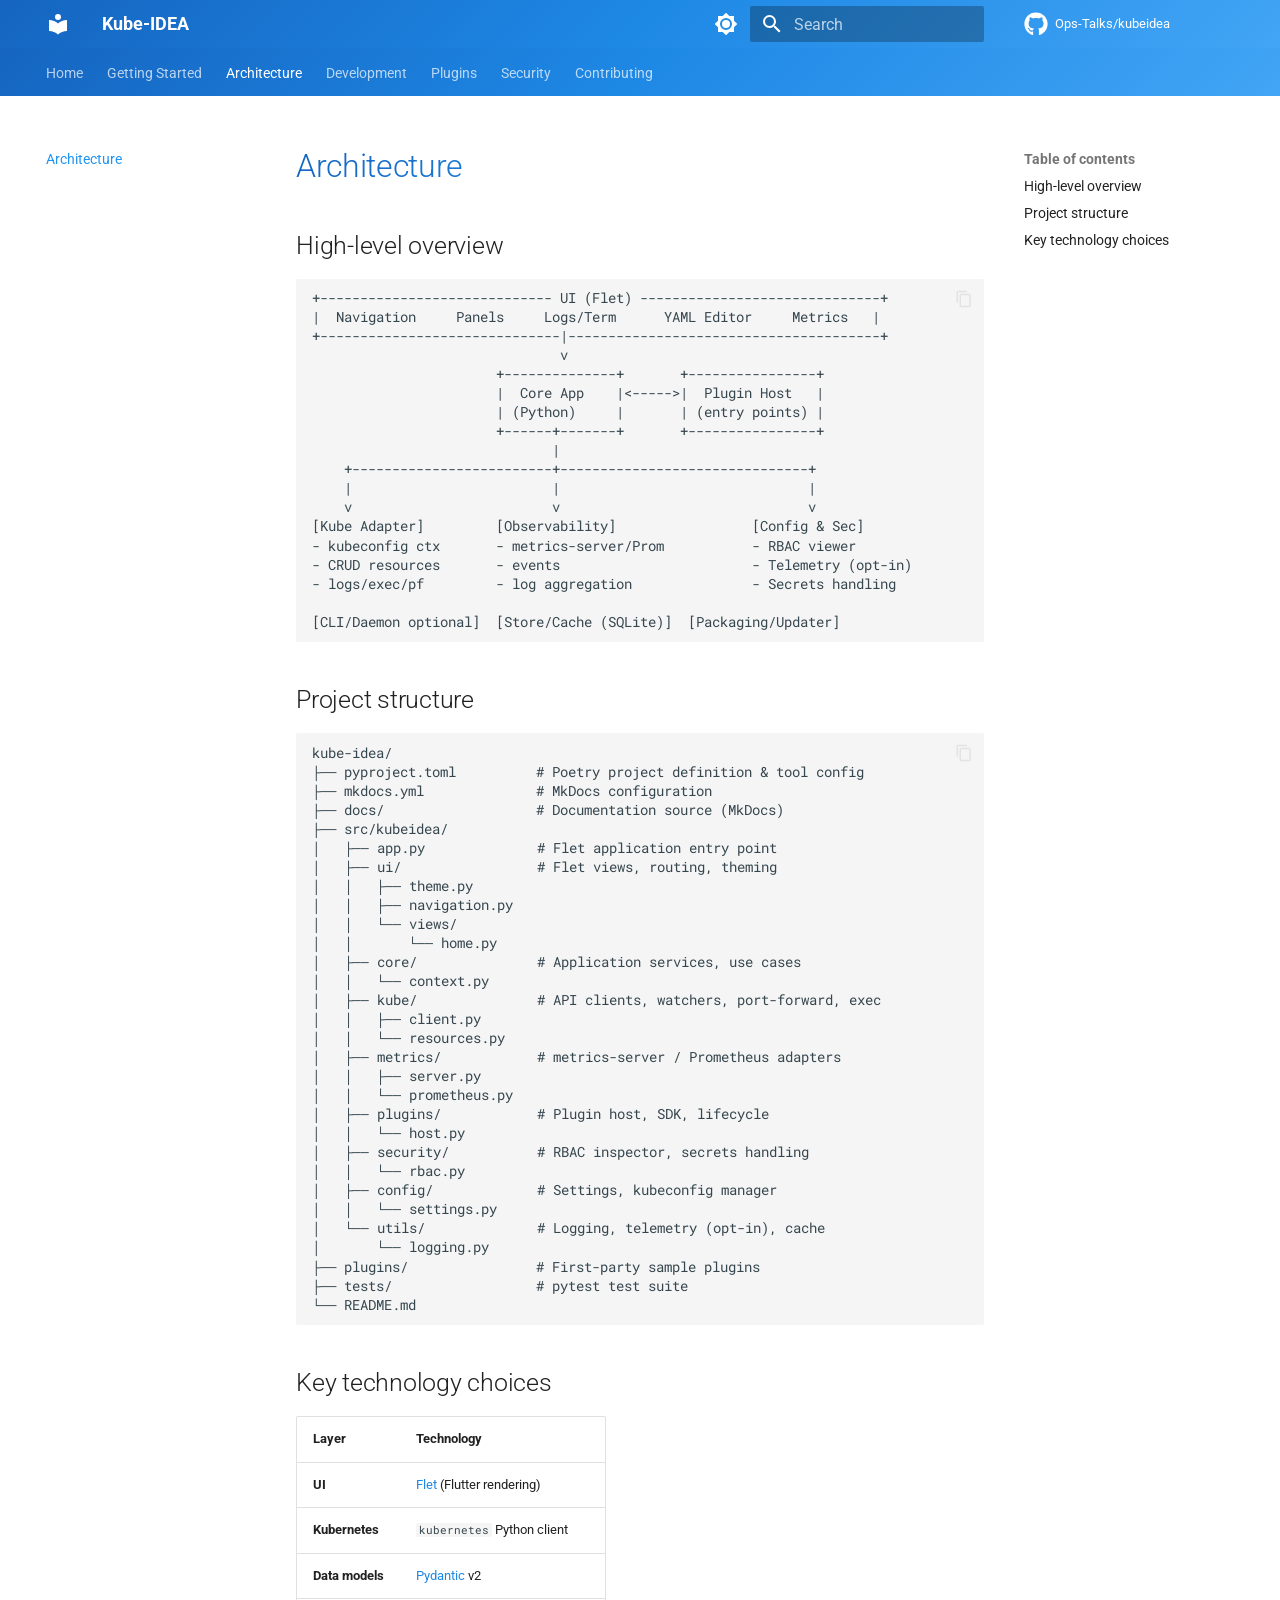
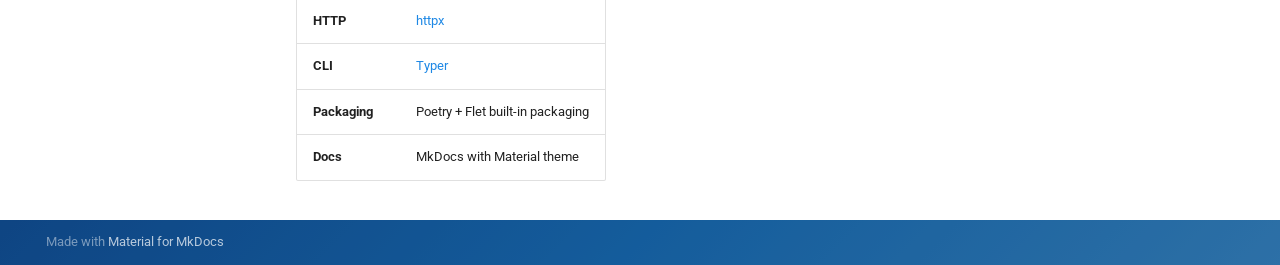
==== commit d0a5bf3e: "Deployed 9e32652 with MkDocs version: 1.6.1" ====
--- a/architecture/index.html
+++ b/architecture/index.html
@@ -356,25 +356,6 @@
   
 
       
-        
-  
-  
-  
-  
-    <li class="md-tabs__item">
-      <a href="../roadmap/" class="md-tabs__link">
-        
-  
-  
-    
-  
-  Roadmap
-
-      </a>
-    </li>
-  
-
-      
     </ul>
   </div>
 </nav>
@@ -677,33 +658,6 @@
     
   
     Contributing
-  
-
-    
-  </span>
-  
-  
-
-      </a>
-    </li>
-  
-
-    
-      
-      
-  
-  
-  
-  
-    <li class="md-nav__item">
-      <a href="../roadmap/" class="md-nav__link">
-        
-  
-  
-  <span class="md-ellipsis">
-    
-  
-    Roadmap
   
 
     
